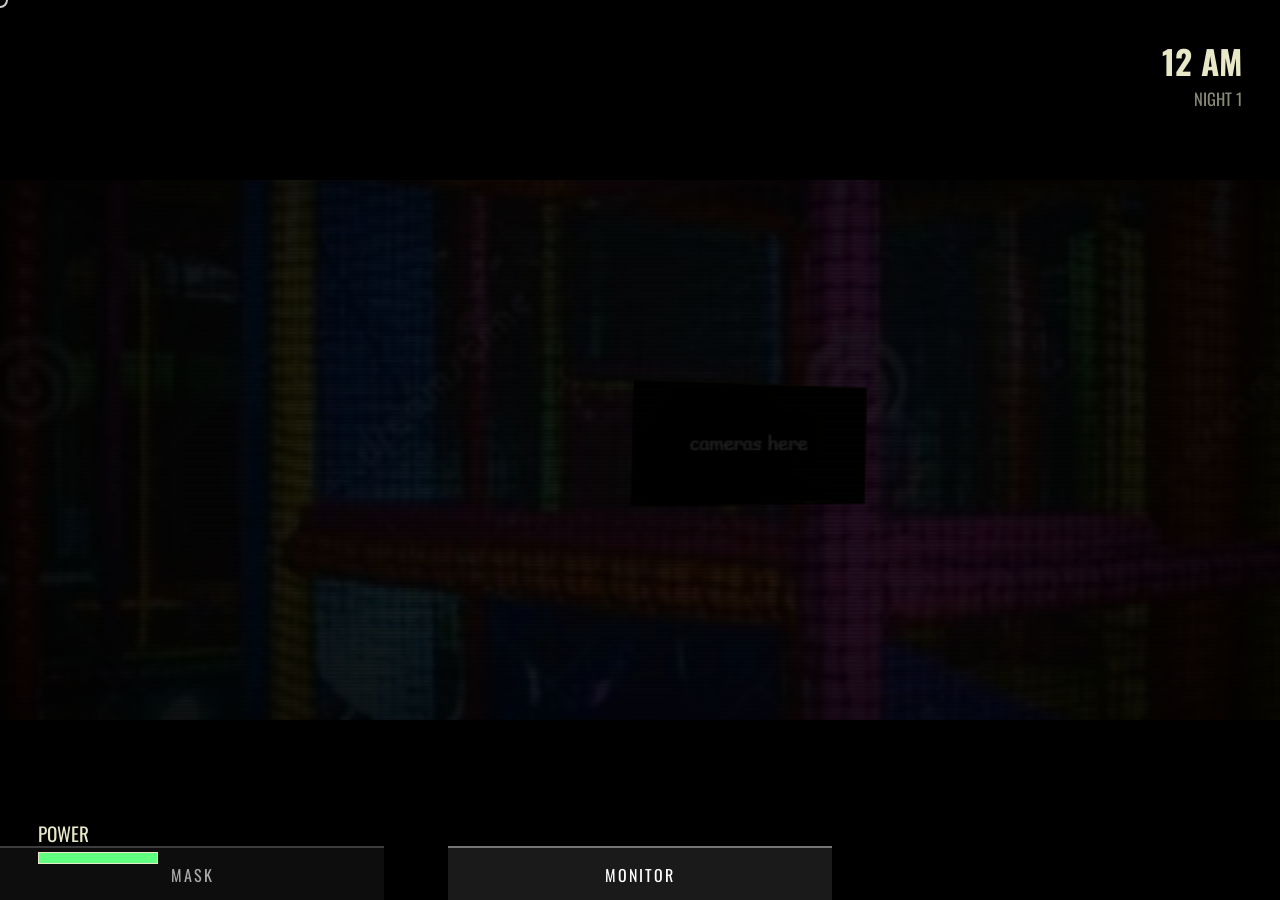
==== gideonsdiapersisgoodygoodygood/index.html @ ff52c91d "Update index.html" ====
<!DOCTYPE html>
<html lang="en">
<head>
    <meta charset="UTF-8">
    <meta name="viewport" content="width=device-width, initial-scale=1.0">
    <title>Five Nights At Stuarts - FNAF 2 Edition</title>
    <link href="https://fonts.googleapis.com/css2?family=Creepster&family=Oswald:wght@400;700&display=swap" rel="stylesheet">
    <style>
        * { margin: 0; padding: 0; box-sizing: border-box; }
        body {
            background: #000;
            overflow: hidden;
            width: 100vw;
            height: 100vh;
            font-family: 'Oswald', sans-serif;
            user-select: none;
            cursor: none;
        }

        /* ── ROOM WRAPPER ── */
        #room-wrapper {
            position: absolute;
            top: 0; left: 0;
            width: 280vw; height: 100vh;
            transform: translateX(-90vw) scale(0.6);
            transition: transform 0.2s cubic-bezier(0.1, 0.4, 0.2, 1);
            will-change: transform;
        }
        #room-img {
            position: absolute;
            top: 0; left: 0;
            width: 100%; height: 100%;
            object-fit: cover;
            filter: brightness(0.2);
            transition: filter 0.05s ease-out;
        }
        #room-img.lit { filter: brightness(0.85); }

        /* ── OFFICE ELEMENTS ── */
        #camera-btn {
            position: absolute;
            left: 50%; top: 28%;
            width: 9%; height: 30%;
            cursor: none; z-index: 8;
        }

        /* ── OVERLAYS ── */
        #vignette {
            position: absolute; inset: 0;
            background: radial-gradient(ellipse at center, transparent 38%, rgba(0,0,0,0.85) 100%);
            pointer-events: none; z-index: 5;
        }
        #scanlines {
            position: absolute; inset: 0;
            background: repeating-linear-gradient(to bottom, transparent, transparent 2px, rgba(0,0,0,0.12) 2px, rgba(0,0,0,0.12) 4px);
            pointer-events: none; z-index: 6;
        }
        #dark-overlay {
            position: fixed; inset: 0;
            background: rgba(0,0,0,0.4);
            pointer-events: none; z-index: 3;
        }

        /* ── VENTS & HALLWAY PEEKS ── */
        .peek-zone {
            position: fixed; top: 20vh; height: 60vh; width: 18%;
            z-index: 4; pointer-events: none; display: none;
            object-fit: contain;
        }
        #peek-left { left: 10vw; }
        #peek-right { right: 10vw; }
        #peek-center { left: 41vw; width: 18vw; height: 40vh; top: 30vh; }

        /* ── MASK SYSTEM ── */
        #mask-overlay {
            position: fixed; inset: 0; z-index: 45;
            background: url('freddy_mask.png') center/cover no-repeat;
            pointer-events: none; transform: translateY(-100%);
            transition: transform 0.25s ease-out;
        }
        #mask-overlay.on { transform: translateY(0); }

        /* ── HUD ELEMENTS ── */
        #hud-container {
            position: fixed; top: 4vh; right: 3vw; z-index: 60;
            text-align: right; pointer-events: none;
            color: #e8e8c8; text-shadow: 0 0 8px rgba(0,0,0,0.95);
        }
        #time-display { font-size: clamp(20px, 2.6vw, 40px); font-weight: 700; }
        #night-display { font-size: clamp(11px, 1.3vw, 20px); color: rgba(210,210,185,0.65); }
        #flashlight-hud {
            position: fixed; bottom: 4vh; left: 3vw; z-index: 60;
            color: #e8e8c8; font-size: clamp(14px, 1.5vw, 22px);
        }
        #flashlight-bar-bg {
            width: 120px; height: 12px; border: 1px solid #e8e8c8;
            margin-top: 4px; background: rgba(0,0,0,0.5);
        }
        #flashlight-bar-fill { width: 100%; height: 100%; background: #60ff80; }

        /* ── CAMERA SYSTEM ── */
        #camera-ui {
            position: fixed; inset: 0; z-index: 50;
            display: flex; flex-direction: column; background: #000;
            transform: translateY(100%); transition: transform 0.3s ease-out;
        }
        #camera-ui.open { transform: translateY(0); }
        #cam-feed { flex: 1; position: relative; overflow: hidden; }
        #cam-feed-img { width: 100%; height: 100%; object-fit: cover; }
        #cam-label {
            position: absolute; top: 14px; left: 20px; z-index: 5;
            font-size: clamp(14px, 2vw, 26px); color: rgba(160,255,180,0.85);
        }
        
        /* Music Box Wind-up Button */
        #wind-music-box {
            position: absolute; bottom: 100px; left: 50%; transform: translateX(-50%);
            z-index: 10; padding: 12px 24px; font-family: 'Oswald', sans-serif;
            font-size: 18px; color: #fff; background: rgba(180,40,40,0.8);
            border: 2px solid #ff6666; cursor: pointer; display: none;
        }

        /* Camera Map */
        #cam-map {
            position: absolute; bottom: 14px; right: 14px; z-index: 6;
            background: rgba(0,0,0,0.85); border: 1px solid rgba(100,200,120,0.3);
            padding: 8px;
        }
        .map-room { cursor: pointer; }
        .map-room rect { fill: rgba(20,35,24,0.9); stroke: rgba(100,200,120,0.4); }
        .map-room.active rect { fill: rgba(50,150,70,0.6); stroke: rgba(120,255,140,0.9); }
        .map-id { font-size: 10px; fill: #a0ffa0; text-anchor: middle; }

        /* ── HOVER TOGGLES ── */
        #hover-cam-trigger {
            position: fixed; bottom: 0; left: 35%; width: 30%; height: 6vh;
            z-index: 55; background: rgba(255,255,255,0.1);
            border-top: 2px solid rgba(255,255,255,0.4); text-align: center;
            color: #fff; line-height: 6vh; letter-spacing: 2px;
        }
        #hover-mask-trigger {
            position: fixed; bottom: 0; left: 0; width: 30%; height: 6vh;
            z-index: 55; background: rgba(255,255,255,0.05);
            border-top: 2px solid rgba(255,255,255,0.2); text-align: center;
            color: #aaa; line-height: 6vh; letter-spacing: 2px;
        }

        /* ── JUMPSCARE & SCREENS ── */
        #jumpscare-overlay {
            position: fixed; inset: 0; z-index: 200; background: #000;
            display: none; align-items: center; justify-content: center;
        }
        #jumpscare-overlay.active { display: flex; }
        #jumpscare-img { width: 100%; height: 100%; object-fit: cover; }
        #game-over-screen {
            position: fixed; inset: 0; z-index: 250; background: #000;
            display: none; flex-direction: column; align-items: center;
            justify-content: center; color: #800; font-family: 'Creepster', cursive;
            font-size: 60px;
        }

        /* Cursor */
        #cursor {
            position: fixed; width: 16px; height: 16px;
            border: 2px solid rgba(255,255,255,0.8); border-radius: 50%;
            pointer-events: none; z-index: 300; transform: translate(-50%, -50%);
        }
    </style>
</head>
<body>

    <div id="room-wrapper">
        <img id="room-img" src="room.png" alt="Office">
        <div id="camera-btn"></div>
    </div>

    <img id="peek-left" class="peek-zone" src="bonnie.png" alt="Left Vent Animatronic">
    <img id="peek-right" class="peek-zone" src="chica.png" alt="Right Vent Animatronic">
    <img id="peek-center" class="peek-zone" src="freddy.png" alt="Hallway Animatronic">

    <div id="dark-overlay"></div>
    <div id="vignette"></div>
    <div id="scanlines"></div>
    <div id="mask-overlay"></div>

    <div id="hud-container">
        <div id="time-display">12 AM</div>
        <div id="night-display">NIGHT 1</div>
    </div>
    <div id="flashlight-hud">
        POWER
        <div id="flashlight-bar-bg"><div id="flashlight-bar-fill"></div></div>
    </div>

    <div id="hover-mask-trigger">MASK</div>
    <div id="hover-cam-trigger">MONITOR</div>

    <div id="camera-ui">
        <div id="cam-feed">
            <img id="cam-feed-img" src="" alt="Camera Feed">
            <div id="cam-label">CAM 11 - PRIZE CORNER</div>
            <button id="wind-music-box">WIND MUSIC BOX</button>
            
            <div id="cam-map">
                <svg viewBox="0 0 300 250" width="260" height="200">
                    <g class="map-room" data-cam="09"><rect x="210" y="20" width="70" height="30"/><text x="245" y="38" class="map-id">CAM 09</text></g>
                    <g class="map-room" data-cam="10"><rect x="210" y="75" width="70" height="30"/><text x="245" y="93" class="map-id">CAM 10</text></g>
                    <g class="map-room active" data-cam="11"><rect x="210" y="130" width="70" height="30"/><text x="245" y="148" class="map-id">CAM 11</text></g>
                    <g class="map-room" data-cam="12"><rect x="210" y="185" width="70" height="30"/><text x="245" y="203" class="map-id">CAM 12</text></g>
                    <g class="map-room" data-cam="07"><rect x="115" y="25" width="70" height="40"/><text x="150" y="48" class="map-id">CAM 07</text></g>
                    <g class="map-room" data-cam="08"><rect x="115" y="90" width="70" height="40"/><text x="150" y="113" class="map-id">CAM 08</text></g>
                    <g class="map-room" data-cam="01"><rect x="20" y="20" width="70" height="30"/><text x="55" y="38" class="map-id">CAM 01</text></g>
                    <g class="map-room" data-cam="02"><rect x="20" y="75" width="70" height="30"/><text x="55" y="93" class="map-id">CAM 02</text></g>
                    <g class="map-room" data-cam="05"><rect x="90" y="210" width="50" height="25"/><text x="115" y="226" class="map-id">CAM 05</text></g>
                    <g class="map-room" data-cam="06"><rect x="160" y="210" width="50" height="25"/><text x="185" y="226" class="map-id">CAM 06</text></g>
                </svg>
            </div>
        </div>
    </div>

    <div id="jumpscare-overlay"><img id="jumpscare-img" src="" alt="Jumpscare"></div>
    <div id="game-over-screen">GAME OVER</div>

    <div id="cursor"></div>

    <script>
        // Core Engine State
        const STATE = {
            night: 1,
            hour: 0,
            timeTicks: 0,
            flashPower: 100,
            isFlashOn: false,
            isCamOpen: false,
            isMaskOn: false,
            currentCam: '11',
            musicBox: 100,
            gameOver: false,
            panX: -90
        };

        // Standard FNAF 2 Accurate AI Roster
        const AI = {
            ToyBonnie:   { path: ['09', '03', '04', '02', '06', 'office_vent'], pos: '09', level: 3, targetVent: 'peek-right' },
            ToyChica:    { path: ['09', '07', '04', '01', '05', 'office_vent'], pos: '09', level: 2, targetVent: 'peek-left' },
            WitheredFoxy:{ path: ['08', 'hallway'], pos: '08', level: 4 },
            Puppet:      { pos: '11', state: 'box' },
            BalloonBoy:  { path: ['10', '05', 'office_room'], pos: '10', level: 2 }
        };

        // Core DOM Handles
        const DOM = {
            roomWrapper: document.getElementById('room-wrapper'),
            roomImg: document.getElementById('room-img'),
            cursor: document.getElementById('cursor'),
            camUi: document.getElementById('camera-ui'),
            camImg: document.getElementById('cam-feed-img'),
            camLabel: document.getElementById('cam-label'),
            mask: document.getElementById('mask-overlay'),
            flashFill: document.getElementById('flashlight-bar-fill'),
            timeDisplay: document.getElementById('time-display'),
            windBtn: document.getElementById('wind-music-box'),
            peekLeft: document.getElementById('peek-left'),
            peekRight: document.getElementById('peek-right'),
            peekCenter: document.getElementById('peek-center'),
            jumpscare: document.getElementById('jumpscare-overlay'),
            jumpscareImg: document.getElementById('jumpscare-img'),
            gameOver: document.getElementById('game-over-screen')
        };

        // Performance Throttled Panorama Pan Mechanism
        window.addEventListener('mousemove', (e) => {
            DOM.cursor.style.left = `${e.clientX}px`;
            DOM.cursor.style.top = `${e.clientY}px`;
            
            if(!STATE.isCamOpen && !STATE.gameOver) {
                const percent = e.clientX / window.innerWidth;
                STATE.panX = -30 - (percent * 120);
                DOM.roomWrapper.style.transform = `translateX(${STATE.panX}vw) scale(0.6)`;
            }
        });

        // Flashlight Toggle Logic
        window.addEventListener('keydown', (e) => {
            if (e.code === 'ControlLeft' || e.code === 'ControlRight' || e.code === 'KeyF') {
                if (STATE.flashPower > 0 && !STATE.isMaskOn) {
                    STATE.isFlashOn = true;
                    updateLighting();
                }
            }
        });

        window.addEventListener('keyup', (e) => {
            if (e.code === 'ControlLeft' || e.code === 'ControlRight' || e.code === 'KeyF') {
                STATE.isFlashOn = false;
                updateLighting();
            }
        });

        function updateLighting() {
            if (STATE.isFlashOn && STATE.flashPower > 0) {
                DOM.roomImg.classList.add('lit');
                STATE.flashPower = Math.max(0, STATE.flashPower - 0.05);
                DOM.flashFill.style.width = `${STATE.flashPower}%`;
            } else {
                DOM.roomImg.classList.remove('lit');
            }
            renderOfficePeeks();
        }

        // Mask & Camera Triggers
        document.getElementById('hover-cam-trigger').addEventListener('mouseenter', () => {
            if (STATE.isMaskOn || STATE.gameOver) return;
            STATE.isCamOpen = !STATE.isCamOpen;
            DOM.camUi.classList.toggle('open', STATE.isCamOpen);
            updateCameraFeed();
        });

        document.getElementById('hover-mask-trigger').addEventListener('mouseenter', () => {
            if (STATE.isCamOpen || STATE.gameOver) return;
            STATE.isMaskOn = !STATE.isMaskOn;
            DOM.mask.classList.toggle('on', STATE.isMaskOn);
            renderOfficePeeks();
        });

        // Camera Navigation
        document.querySelectorAll('.map-room').forEach(el => {
            el.addEventListener('click', () => {
                document.querySelectorAll('.map-room').forEach(r => r.classList.remove('active'));
                el.classList.add('active');
                STATE.currentCam = el.dataset.cam;
                DOM.camLabel.textContent = `CAM ${STATE.currentCam}`;
                DOM.windBtn.style.display = (STATE.currentCam === '11') ? 'block' : 'none';
                updateCameraFeed();
            });
        });

        // Music Box Mechanics
        DOM.windBtn.addEventListener('mousedown', () => {
            if (STATE.isCamOpen && STATE.currentCam === '11') {
                STATE.musicBox = Math.min(100, STATE.musicBox + 3);
            }
        });

        function updateCameraFeed() {
            if (!STATE.isCamOpen) return;
            // Sets feed display path based on state
            DOM.camImg.src = `cam_${STATE.currentCam}.png`;
        }

        // Render Animatronics at Office Vents & Center Hallway
        function renderOfficePeeks() {
            const lit = STATE.isFlashOn;
            DOM.peekRight.style.display = (lit && AI.ToyBonnie.pos === 'office_vent') ? 'block' : 'none';
            DOM.peekLeft.style.display  = (lit && AI.ToyChica.pos === 'office_vent') ? 'block' : 'none';
            DOM.peekCenter.style.display = (lit && AI.WitheredFoxy.pos === 'hallway') ? 'block' : 'none';
        }

        // Accurate FNAF 2 Opportunity Timer Execution Loop (Every 5 seconds)
        setInterval(() => {
            if (STATE.gameOver) return;

            // Process Animatronic Movements
            Object.keys(AI).forEach(key => {
                const char = AI[key];
                if (!char.path) return;

                const roll = Math.floor(Math.random() * 20) + 1;
                if (roll <= char.level) {
                    let currentIndex = char.path.indexOf(char.pos);
                    if (currentIndex < char.path.length - 1) {
                        char.pos = char.path[currentIndex + 1];
                    }
                }
            });

            // Check Aggro and Office Intrusion Logic
            checkOfficeIntrusions();
        }, 4970);

        // Sub-second Engine Loop for Time and Mechanics
        setInterval(() => {
            if (STATE.gameOver) return;

            // Time progression
            STATE.timeTicks++;
            if (STATE.timeTicks % 60 === 0) {
                STATE.hour = (STATE.hour + 1) % 12;
                DOM.timeDisplay.textContent = `${STATE.hour === 0 ? 12 : STATE.hour} AM`;
            }

            // Drain Music Box
            STATE.musicBox = Math.max(0, STATE.musicBox - 0.15);
            if (STATE.musicBox <= 0) {
                triggerJumpscare('puppet.png');
            }

            // Deplete Flashlight when active
            if (STATE.isFlashOn) updateLighting();

        }, 1000);

        function checkOfficeIntrusions() {
            // Withered Foxy Check (Requires Flashlight, Mask does not block)
            if (AI.WitheredFoxy.pos === 'hallway' && !STATE.isFlashOn && Math.random() < 0.3) {
                triggerJumpscare('foxy.png');
            }

            // Vent Animatronics Check (Blocked by Mask)
            ['ToyBonnie', 'ToyChica'].forEach(name => {
                const anim = AI[name];
                if (anim.pos === 'office_vent') {
                    setTimeout(() => {
                        if (!STATE.isMaskOn) {
                            triggerJumpscare(`${name.toLowerCase()}.png`);
                        } else {
                            // Successfully warded off
                            anim.pos = anim.path[0];
                            renderOfficePeeks();
                        }
                    }, 2500);
                }
            });
        }

        function triggerJumpscare(imgSrc) {
            STATE.gameOver = true;
            DOM.jumpscareImg.src = imgSrc;
            DOM.jumpscare.classList.add('active');
            
            setTimeout(() => {
                DOM.jumpscare.classList.remove('active');
                DOM.gameOver.style.display = 'flex';
            }, 2000);
        }
    </script>
</body>
</html>
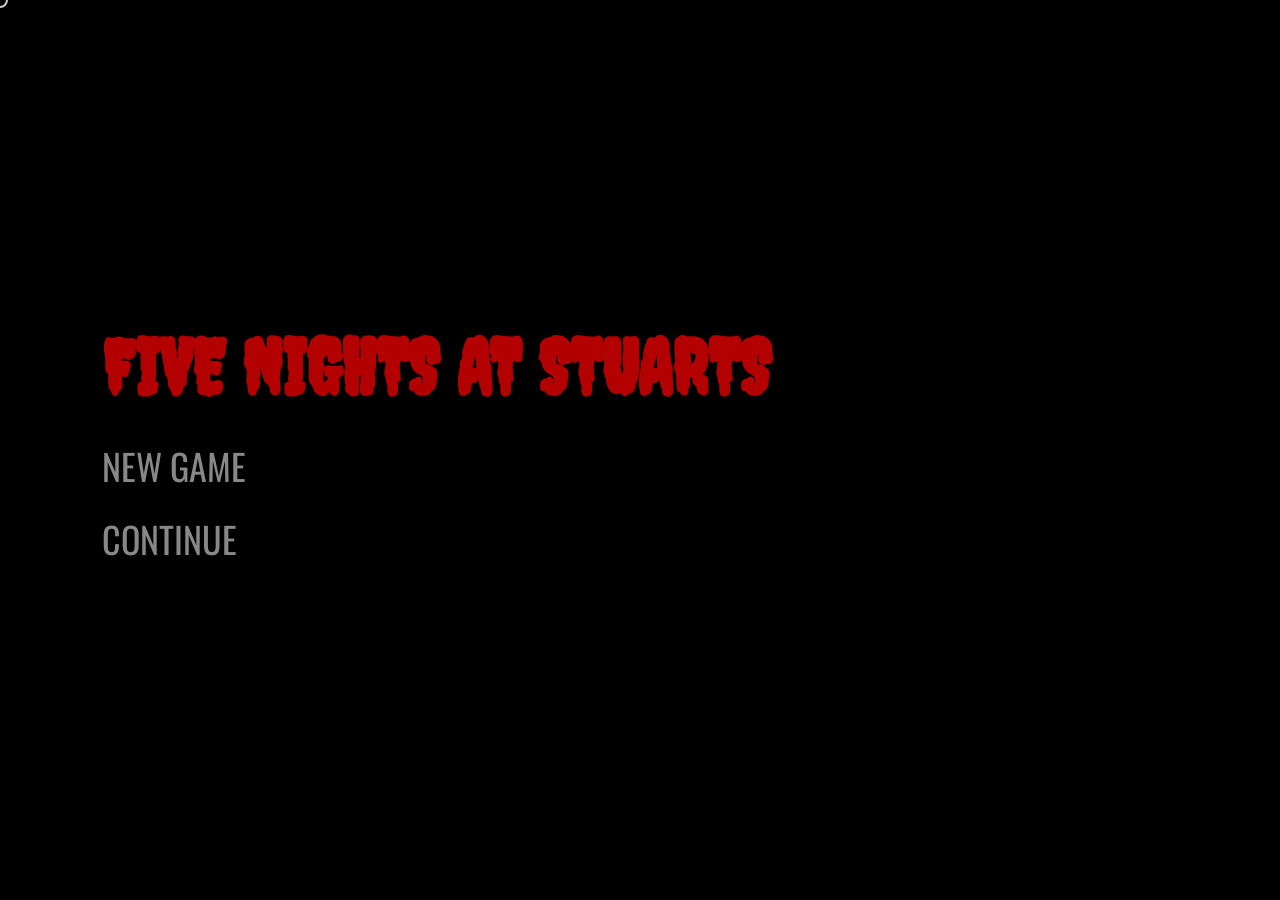
==== commit 3671a1f0: "Update index.html" ====
--- a/gideonsdiapersisgoodygoodygood/index.html
+++ b/gideonsdiapersisgoodygoodygood/index.html
@@ -17,6 +17,54 @@
             cursor: none;
         }
 
+        /* ── MAIN MENU STYLES ── */
+        #main-menu {
+            position: fixed;
+            inset: 0;
+            background: #000 url('title_bg.png') center/cover no-repeat;
+            z-index: 500;
+            display: flex;
+            flex-direction: column;
+            justify-content: center;
+            padding-left: 8vw;
+            color: #fff;
+        }
+
+        #main-menu h1 {
+            font-family: 'Creepster', cursive;
+            font-size: clamp(40px, 6vw, 90px);
+            color: #b30000;
+            text-shadow: 3px 3px 10px #000;
+            margin-bottom: 20px;
+            line-height: 1.1;
+        }
+
+        .menu-btn {
+            background: none;
+            border: none;
+            color: #888;
+            font-family: 'Oswald', sans-serif;
+            font-size: clamp(20px, 3vw, 36px);
+            text-align: left;
+            margin: 10px 0;
+            cursor: pointer;
+            transition: color 0.2s ease, transform 0.2s ease;
+            width: fit-content;
+        }
+
+        .menu-btn:hover {
+            color: #fff;
+            transform: translateX(10px);
+            text-shadow: 0 0 8px rgba(255,255,255,0.8);
+        }
+
+        /* ── GAME CONTAINER ── */
+        #game-container {
+            position: absolute;
+            inset: 0;
+            display: none; /* Hidden until New Game / Continue is clicked */
+        }
+
         /* ── ROOM WRAPPER ── */
         #room-wrapper {
             position: absolute;
@@ -163,63 +211,73 @@
         #cursor {
             position: fixed; width: 16px; height: 16px;
             border: 2px solid rgba(255,255,255,0.8); border-radius: 50%;
-            pointer-events: none; z-index: 300; transform: translate(-50%, -50%);
+            pointer-events: none; z-index: 600; transform: translate(-50%, -50%);
         }
     </style>
 </head>
 <body>
 
-    <div id="room-wrapper">
-        <img id="room-img" src="room.png" alt="Office">
-        <div id="camera-btn"></div>
+    <audio id="menu-music" src="menu_music.mp3" loop></audio>
+
+    <div id="main-menu">
+        <h1>FIVE NIGHTS AT STUARTS</h1>
+        <button class="menu-btn" id="start-game-btn">NEW GAME</button>
+        <button class="menu-btn" id="continue-game-btn">CONTINUE</button>
     </div>
 
-    <img id="peek-left" class="peek-zone" src="bonnie.png" alt="Left Vent Animatronic">
-    <img id="peek-right" class="peek-zone" src="chica.png" alt="Right Vent Animatronic">
-    <img id="peek-center" class="peek-zone" src="freddy.png" alt="Hallway Animatronic">
-
-    <div id="dark-overlay"></div>
-    <div id="vignette"></div>
-    <div id="scanlines"></div>
-    <div id="mask-overlay"></div>
-
-    <div id="hud-container">
-        <div id="time-display">12 AM</div>
-        <div id="night-display">NIGHT 1</div>
-    </div>
-    <div id="flashlight-hud">
-        POWER
-        <div id="flashlight-bar-bg"><div id="flashlight-bar-fill"></div></div>
-    </div>
-
-    <div id="hover-mask-trigger">MASK</div>
-    <div id="hover-cam-trigger">MONITOR</div>
-
-    <div id="camera-ui">
-        <div id="cam-feed">
-            <img id="cam-feed-img" src="" alt="Camera Feed">
-            <div id="cam-label">CAM 11 - PRIZE CORNER</div>
-            <button id="wind-music-box">WIND MUSIC BOX</button>
-            
-            <div id="cam-map">
-                <svg viewBox="0 0 300 250" width="260" height="200">
-                    <g class="map-room" data-cam="09"><rect x="210" y="20" width="70" height="30"/><text x="245" y="38" class="map-id">CAM 09</text></g>
-                    <g class="map-room" data-cam="10"><rect x="210" y="75" width="70" height="30"/><text x="245" y="93" class="map-id">CAM 10</text></g>
-                    <g class="map-room active" data-cam="11"><rect x="210" y="130" width="70" height="30"/><text x="245" y="148" class="map-id">CAM 11</text></g>
-                    <g class="map-room" data-cam="12"><rect x="210" y="185" width="70" height="30"/><text x="245" y="203" class="map-id">CAM 12</text></g>
-                    <g class="map-room" data-cam="07"><rect x="115" y="25" width="70" height="40"/><text x="150" y="48" class="map-id">CAM 07</text></g>
-                    <g class="map-room" data-cam="08"><rect x="115" y="90" width="70" height="40"/><text x="150" y="113" class="map-id">CAM 08</text></g>
-                    <g class="map-room" data-cam="01"><rect x="20" y="20" width="70" height="30"/><text x="55" y="38" class="map-id">CAM 01</text></g>
-                    <g class="map-room" data-cam="02"><rect x="20" y="75" width="70" height="30"/><text x="55" y="93" class="map-id">CAM 02</text></g>
-                    <g class="map-room" data-cam="05"><rect x="90" y="210" width="50" height="25"/><text x="115" y="226" class="map-id">CAM 05</text></g>
-                    <g class="map-room" data-cam="06"><rect x="160" y="210" width="50" height="25"/><text x="185" y="226" class="map-id">CAM 06</text></g>
-                </svg>
+    <div id="game-container">
+        <div id="room-wrapper">
+            <img id="room-img" src="room.png" alt="Office">
+            <div id="camera-btn"></div>
+        </div>
+
+        <img id="peek-left" class="peek-zone" src="bonnie.png" alt="Left Vent Animatronic">
+        <img id="peek-right" class="peek-zone" src="chica.png" alt="Right Vent Animatronic">
+        <img id="peek-center" class="peek-zone" src="freddy.png" alt="Hallway Animatronic">
+
+        <div id="dark-overlay"></div>
+        <div id="vignette"></div>
+        <div id="scanlines"></div>
+        <div id="mask-overlay"></div>
+
+        <div id="hud-container">
+            <div id="time-display">12 AM</div>
+            <div id="night-display">NIGHT 1</div>
+        </div>
+        <div id="flashlight-hud">
+            POWER
+            <div id="flashlight-bar-bg"><div id="flashlight-bar-fill"></div></div>
+        </div>
+
+        <div id="hover-mask-trigger">MASK</div>
+        <div id="hover-cam-trigger">MONITOR</div>
+
+        <div id="camera-ui">
+            <div id="cam-feed">
+                <img id="cam-feed-img" src="" alt="Camera Feed">
+                <div id="cam-label">CAM 11 - PRIZE CORNER</div>
+                <button id="wind-music-box">WIND MUSIC BOX</button>
+                
+                <div id="cam-map">
+                    <svg viewBox="0 0 300 250" width="260" height="200">
+                        <g class="map-room" data-cam="09"><rect x="210" y="20" width="70" height="30"/><text x="245" y="38" class="map-id">CAM 09</text></g>
+                        <g class="map-room" data-cam="10"><rect x="210" y="75" width="70" height="30"/><text x="245" y="93" class="map-id">CAM 10</text></g>
+                        <g class="map-room active" data-cam="11"><rect x="210" y="130" width="70" height="30"/><text x="245" y="148" class="map-id">CAM 11</text></g>
+                        <g class="map-room" data-cam="12"><rect x="210" y="185" width="70" height="30"/><text x="245" y="203" class="map-id">CAM 12</text></g>
+                        <g class="map-room" data-cam="07"><rect x="115" y="25" width="70" height="40"/><text x="150" y="48" class="map-id">CAM 07</text></g>
+                        <g class="map-room" data-cam="08"><rect x="115" y="90" width="70" height="40"/><text x="150" y="113" class="map-id">CAM 08</text></g>
+                        <g class="map-room" data-cam="01"><rect x="20" y="20" width="70" height="30"/><text x="55" y="38" class="map-id">CAM 01</text></g>
+                        <g class="map-room" data-cam="02"><rect x="20" y="75" width="70" height="30"/><text x="55" y="93" class="map-id">CAM 02</text></g>
+                        <g class="map-room" data-cam="05"><rect x="90" y="210" width="50" height="25"/><text x="115" y="226" class="map-id">CAM 05</text></g>
+                        <g class="map-room" data-cam="06"><rect x="160" y="210" width="50" height="25"/><text x="185" y="226" class="map-id">CAM 06</text></g>
+                    </svg>
+                </div>
             </div>
         </div>
+
+        <div id="jumpscare-overlay"><img id="jumpscare-img" src="" alt="Jumpscare"></div>
+        <div id="game-over-screen">GAME OVER</div>
     </div>
-
-    <div id="jumpscare-overlay"><img id="jumpscare-img" src="" alt="Jumpscare"></div>
-    <div id="game-over-screen">GAME OVER</div>
 
     <div id="cursor"></div>
 
@@ -236,6 +294,7 @@
             currentCam: '11',
             musicBox: 100,
             gameOver: false,
+            gameStarted: false,
             panX: -90
         };
 
@@ -250,6 +309,11 @@
 
         // Core DOM Handles
         const DOM = {
+            mainMenu: document.getElementById('main-menu'),
+            gameContainer: document.getElementById('game-container'),
+            menuMusic: document.getElementById('menu-music'),
+            startBtn: document.getElementById('start-game-btn'),
+            continueBtn: document.getElementById('continue-game-btn'),
             roomWrapper: document.getElementById('room-wrapper'),
             roomImg: document.getElementById('room-img'),
             cursor: document.getElementById('cursor'),
@@ -268,12 +332,34 @@
             gameOver: document.getElementById('game-over-screen')
         };
 
+        // Attempt menu audio playback on initial user interaction to bypass browser autoplay policies
+        window.addEventListener('click', () => {
+            if (!STATE.gameStarted && DOM.menuMusic.paused) {
+                DOM.menuMusic.play().catch(() => {});
+            }
+        }, { once: true });
+
+        // Start Game Handler
+        function startGame() {
+            STATE.gameStarted = true;
+            DOM.menuMusic.pause();
+            DOM.menuMusic.currentTime = 0;
+            DOM.mainMenu.style.display = 'none';
+            DOM.gameContainer.style.display = 'block';
+            
+            // Start main game loops
+            initGameLoops();
+        }
+
+        DOM.startBtn.addEventListener('click', startGame);
+        DOM.continueBtn.addEventListener('click', startGame);
+
         // Performance Throttled Panorama Pan Mechanism
         window.addEventListener('mousemove', (e) => {
             DOM.cursor.style.left = `${e.clientX}px`;
             DOM.cursor.style.top = `${e.clientY}px`;
             
-            if(!STATE.isCamOpen && !STATE.gameOver) {
+            if(STATE.gameStarted && !STATE.isCamOpen && !STATE.gameOver) {
                 const percent = e.clientX / window.innerWidth;
                 STATE.panX = -30 - (percent * 120);
                 DOM.roomWrapper.style.transform = `translateX(${STATE.panX}vw) scale(0.6)`;
@@ -282,6 +368,7 @@
 
         // Flashlight Toggle Logic
         window.addEventListener('keydown', (e) => {
+            if (!STATE.gameStarted) return;
             if (e.code === 'ControlLeft' || e.code === 'ControlRight' || e.code === 'KeyF') {
                 if (STATE.flashPower > 0 && !STATE.isMaskOn) {
                     STATE.isFlashOn = true;
@@ -291,6 +378,7 @@
         });
 
         window.addEventListener('keyup', (e) => {
+            if (!STATE.gameStarted) return;
             if (e.code === 'ControlLeft' || e.code === 'ControlRight' || e.code === 'KeyF') {
                 STATE.isFlashOn = false;
                 updateLighting();
@@ -310,14 +398,14 @@
 
         // Mask & Camera Triggers
         document.getElementById('hover-cam-trigger').addEventListener('mouseenter', () => {
-            if (STATE.isMaskOn || STATE.gameOver) return;
+            if (!STATE.gameStarted || STATE.isMaskOn || STATE.gameOver) return;
             STATE.isCamOpen = !STATE.isCamOpen;
             DOM.camUi.classList.toggle('open', STATE.isCamOpen);
             updateCameraFeed();
         });
 
         document.getElementById('hover-mask-trigger').addEventListener('mouseenter', () => {
-            if (STATE.isCamOpen || STATE.gameOver) return;
+            if (!STATE.gameStarted || STATE.isCamOpen || STATE.gameOver) return;
             STATE.isMaskOn = !STATE.isMaskOn;
             DOM.mask.classList.toggle('on', STATE.isMaskOn);
             renderOfficePeeks();
@@ -344,7 +432,6 @@
 
         function updateCameraFeed() {
             if (!STATE.isCamOpen) return;
-            // Sets feed display path based on state
             DOM.camImg.src = `cam_${STATE.currentCam}.png`;
         }
 
@@ -356,57 +443,53 @@
             DOM.peekCenter.style.display = (lit && AI.WitheredFoxy.pos === 'hallway') ? 'block' : 'none';
         }
 
-        // Accurate FNAF 2 Opportunity Timer Execution Loop (Every 5 seconds)
-        setInterval(() => {
-            if (STATE.gameOver) return;
-
-            // Process Animatronic Movements
-            Object.keys(AI).forEach(key => {
-                const char = AI[key];
-                if (!char.path) return;
-
-                const roll = Math.floor(Math.random() * 20) + 1;
-                if (roll <= char.level) {
-                    let currentIndex = char.path.indexOf(char.pos);
-                    if (currentIndex < char.path.length - 1) {
-                        char.pos = char.path[currentIndex + 1];
+        // Game Loop Initializer
+        function initGameLoops() {
+            // Opportunity Timer Loop (Every 5 seconds)
+            setInterval(() => {
+                if (STATE.gameOver || !STATE.gameStarted) return;
+
+                Object.keys(AI).forEach(key => {
+                    const char = AI[key];
+                    if (!char.path) return;
+
+                    const roll = Math.floor(Math.random() * 20) + 1;
+                    if (roll <= char.level) {
+                        let currentIndex = char.path.indexOf(char.pos);
+                        if (currentIndex < char.path.length - 1) {
+                            char.pos = char.path[currentIndex + 1];
+                        }
                     }
+                });
+
+                checkOfficeIntrusions();
+            }, 4970);
+
+            // Sub-second Loop (Time & Mechanics)
+            setInterval(() => {
+                if (STATE.gameOver || !STATE.gameStarted) return;
+
+                STATE.timeTicks++;
+                if (STATE.timeTicks % 60 === 0) {
+                    STATE.hour = (STATE.hour + 1) % 12;
+                    DOM.timeDisplay.textContent = `${STATE.hour === 0 ? 12 : STATE.hour} AM`;
                 }
-            });
-
-            // Check Aggro and Office Intrusion Logic
-            checkOfficeIntrusions();
-        }, 4970);
-
-        // Sub-second Engine Loop for Time and Mechanics
-        setInterval(() => {
-            if (STATE.gameOver) return;
-
-            // Time progression
-            STATE.timeTicks++;
-            if (STATE.timeTicks % 60 === 0) {
-                STATE.hour = (STATE.hour + 1) % 12;
-                DOM.timeDisplay.textContent = `${STATE.hour === 0 ? 12 : STATE.hour} AM`;
-            }
-
-            // Drain Music Box
-            STATE.musicBox = Math.max(0, STATE.musicBox - 0.15);
-            if (STATE.musicBox <= 0) {
-                triggerJumpscare('puppet.png');
-            }
-
-            // Deplete Flashlight when active
-            if (STATE.isFlashOn) updateLighting();
-
-        }, 1000);
+
+                STATE.musicBox = Math.max(0, STATE.musicBox - 0.15);
+                if (STATE.musicBox <= 0) {
+                    triggerJumpscare('puppet.png');
+                }
+
+                if (STATE.isFlashOn) updateLighting();
+
+            }, 1000);
+        }
 
         function checkOfficeIntrusions() {
-            // Withered Foxy Check (Requires Flashlight, Mask does not block)
             if (AI.WitheredFoxy.pos === 'hallway' && !STATE.isFlashOn && Math.random() < 0.3) {
                 triggerJumpscare('foxy.png');
             }
 
-            // Vent Animatronics Check (Blocked by Mask)
             ['ToyBonnie', 'ToyChica'].forEach(name => {
                 const anim = AI[name];
                 if (anim.pos === 'office_vent') {
@@ -414,7 +497,6 @@
                         if (!STATE.isMaskOn) {
                             triggerJumpscare(`${name.toLowerCase()}.png`);
                         } else {
-                            // Successfully warded off
                             anim.pos = anim.path[0];
                             renderOfficePeeks();
                         }
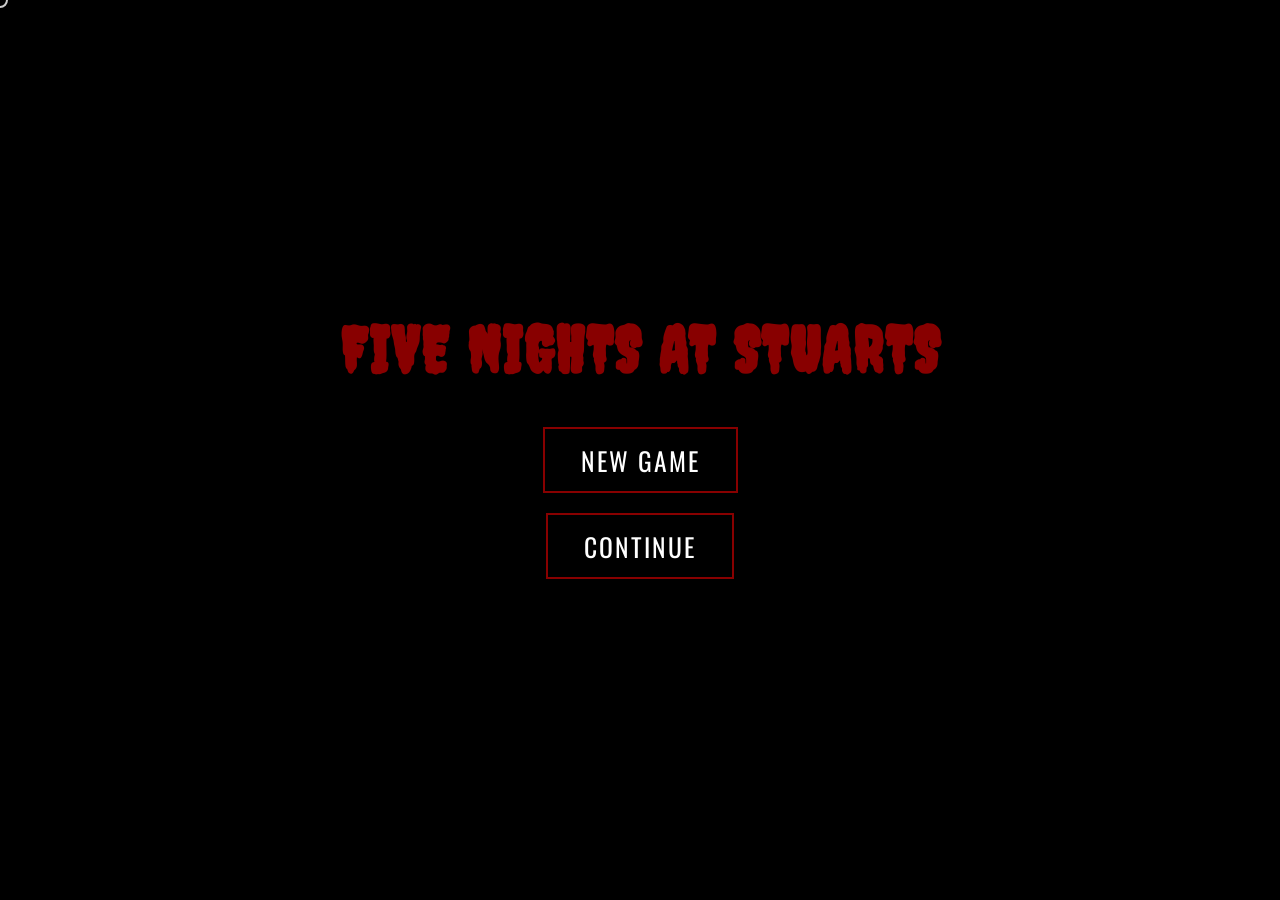
==== commit e44ad717: "Update index.html" ====
--- a/gideonsdiapersisgoodygoodygood/index.html
+++ b/gideonsdiapersisgoodygoodygood/index.html
@@ -17,52 +17,51 @@
             cursor: none;
         }
 
-        /* ── MAIN MENU STYLES ── */
+        /* ── RESTORED MAIN MENU STYLES ── */
         #main-menu {
             position: fixed;
             inset: 0;
-            background: #000 url('title_bg.png') center/cover no-repeat;
+            background: #000;
             z-index: 500;
             display: flex;
             flex-direction: column;
             justify-content: center;
-            padding-left: 8vw;
+            align-items: center;
             color: #fff;
+            text-align: center;
         }
 
         #main-menu h1 {
             font-family: 'Creepster', cursive;
-            font-size: clamp(40px, 6vw, 90px);
-            color: #b30000;
-            text-shadow: 3px 3px 10px #000;
-            margin-bottom: 20px;
-            line-height: 1.1;
+            font-size: clamp(36px, 5vw, 80px);
+            color: #800;
+            margin-bottom: 30px;
+            letter-spacing: 2px;
         }
 
         .menu-btn {
-            background: none;
-            border: none;
-            color: #888;
+            background: transparent;
+            border: 2px solid #800;
+            color: #fff;
             font-family: 'Oswald', sans-serif;
-            font-size: clamp(20px, 3vw, 36px);
-            text-align: left;
-            margin: 10px 0;
+            font-size: clamp(18px, 2vw, 28px);
+            padding: 12px 36px;
+            margin: 10px;
             cursor: pointer;
-            transition: color 0.2s ease, transform 0.2s ease;
-            width: fit-content;
+            letter-spacing: 2px;
+            transition: background 0.2s ease, color 0.2s ease;
         }
 
         .menu-btn:hover {
+            background: #800;
             color: #fff;
-            transform: translateX(10px);
-            text-shadow: 0 0 8px rgba(255,255,255,0.8);
         }
 
         /* ── GAME CONTAINER ── */
         #game-container {
             position: absolute;
             inset: 0;
-            display: none; /* Hidden until New Game / Continue is clicked */
+            display: none;
         }
 
         /* ── ROOM WRAPPER ── */
@@ -332,14 +331,14 @@
             gameOver: document.getElementById('game-over-screen')
         };
 
-        // Attempt menu audio playback on initial user interaction to bypass browser autoplay policies
+        // Attempt music playback on first interaction
         window.addEventListener('click', () => {
             if (!STATE.gameStarted && DOM.menuMusic.paused) {
                 DOM.menuMusic.play().catch(() => {});
             }
         }, { once: true });
 
-        // Start Game Handler
+        // Start Game & Stop Music
         function startGame() {
             STATE.gameStarted = true;
             DOM.menuMusic.pause();
@@ -347,7 +346,6 @@
             DOM.mainMenu.style.display = 'none';
             DOM.gameContainer.style.display = 'block';
             
-            // Start main game loops
             initGameLoops();
         }
 
@@ -443,9 +441,8 @@
             DOM.peekCenter.style.display = (lit && AI.WitheredFoxy.pos === 'hallway') ? 'block' : 'none';
         }
 
-        // Game Loop Initializer
+        // Game Loops
         function initGameLoops() {
-            // Opportunity Timer Loop (Every 5 seconds)
             setInterval(() => {
                 if (STATE.gameOver || !STATE.gameStarted) return;
 
@@ -465,7 +462,6 @@
                 checkOfficeIntrusions();
             }, 4970);
 
-            // Sub-second Loop (Time & Mechanics)
             setInterval(() => {
                 if (STATE.gameOver || !STATE.gameStarted) return;
 
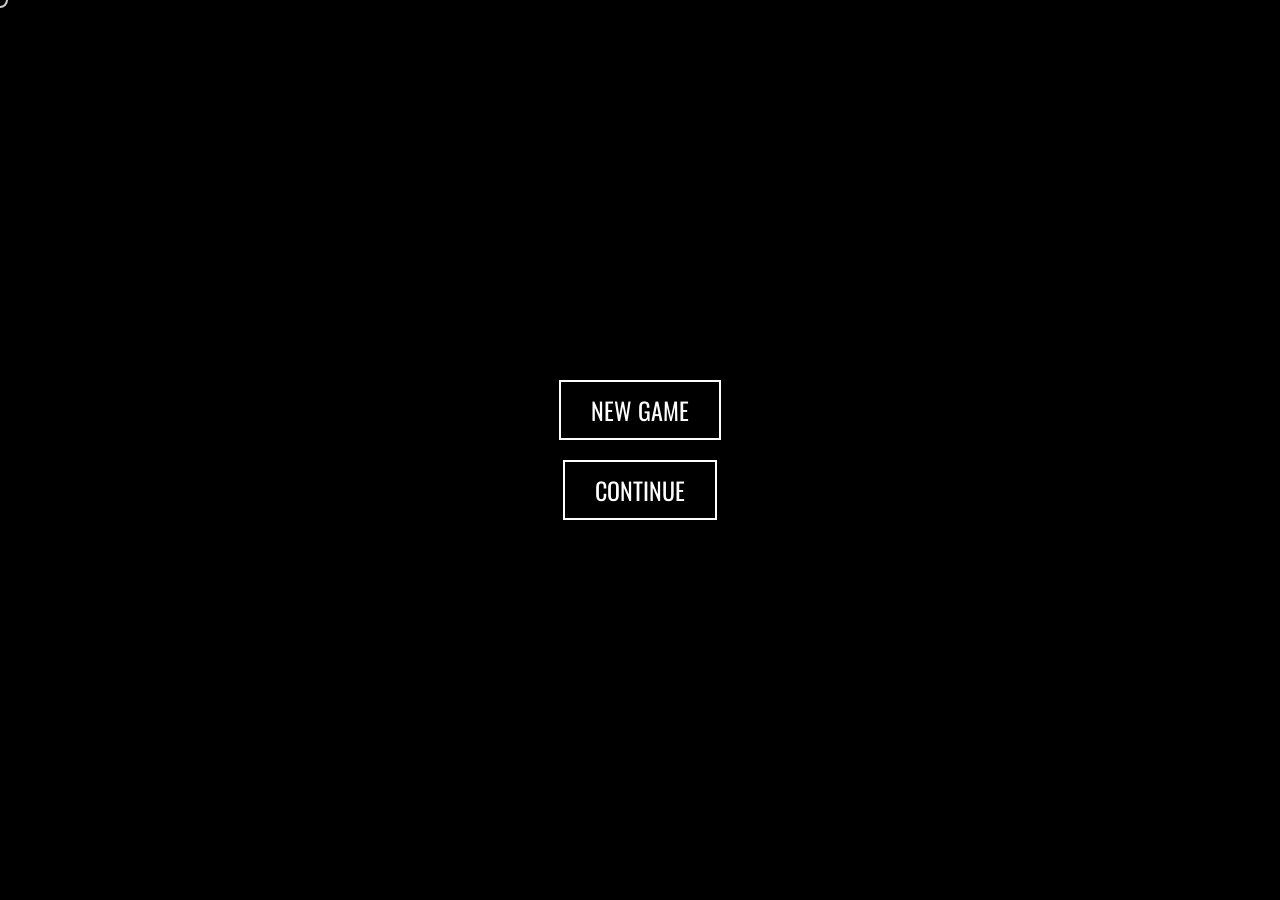
==== commit ff16136a: "Update index.html" ====
--- a/gideonsdiapersisgoodygoodygood/index.html
+++ b/gideonsdiapersisgoodygoodygood/index.html
@@ -17,7 +17,7 @@
             cursor: none;
         }
 
-        /* ── RESTORED MAIN MENU STYLES ── */
+        /* ── MAIN MENU OVERLAY ── */
         #main-menu {
             position: fixed;
             inset: 0;
@@ -27,34 +27,22 @@
             flex-direction: column;
             justify-content: center;
             align-items: center;
-            color: #fff;
-            text-align: center;
-        }
-
-        #main-menu h1 {
-            font-family: 'Creepster', cursive;
-            font-size: clamp(36px, 5vw, 80px);
-            color: #800;
-            margin-bottom: 30px;
-            letter-spacing: 2px;
         }
 
         .menu-btn {
-            background: transparent;
-            border: 2px solid #800;
+            background: none;
+            border: 2px solid #fff;
             color: #fff;
             font-family: 'Oswald', sans-serif;
-            font-size: clamp(18px, 2vw, 28px);
-            padding: 12px 36px;
+            font-size: 24px;
+            padding: 10px 30px;
             margin: 10px;
             cursor: pointer;
-            letter-spacing: 2px;
-            transition: background 0.2s ease, color 0.2s ease;
         }
 
         .menu-btn:hover {
-            background: #800;
-            color: #fff;
+            background: #fff;
+            color: #000;
         }
 
         /* ── GAME CONTAINER ── */
@@ -219,7 +207,6 @@
     <audio id="menu-music" src="menu_music.mp3" loop></audio>
 
     <div id="main-menu">
-        <h1>FIVE NIGHTS AT STUARTS</h1>
         <button class="menu-btn" id="start-game-btn">NEW GAME</button>
         <button class="menu-btn" id="continue-game-btn">CONTINUE</button>
     </div>
@@ -331,7 +318,7 @@
             gameOver: document.getElementById('game-over-screen')
         };
 
-        // Attempt music playback on first interaction
+        // Play music on click to pass browser autoplay security policies
         window.addEventListener('click', () => {
             if (!STATE.gameStarted && DOM.menuMusic.paused) {
                 DOM.menuMusic.play().catch(() => {});
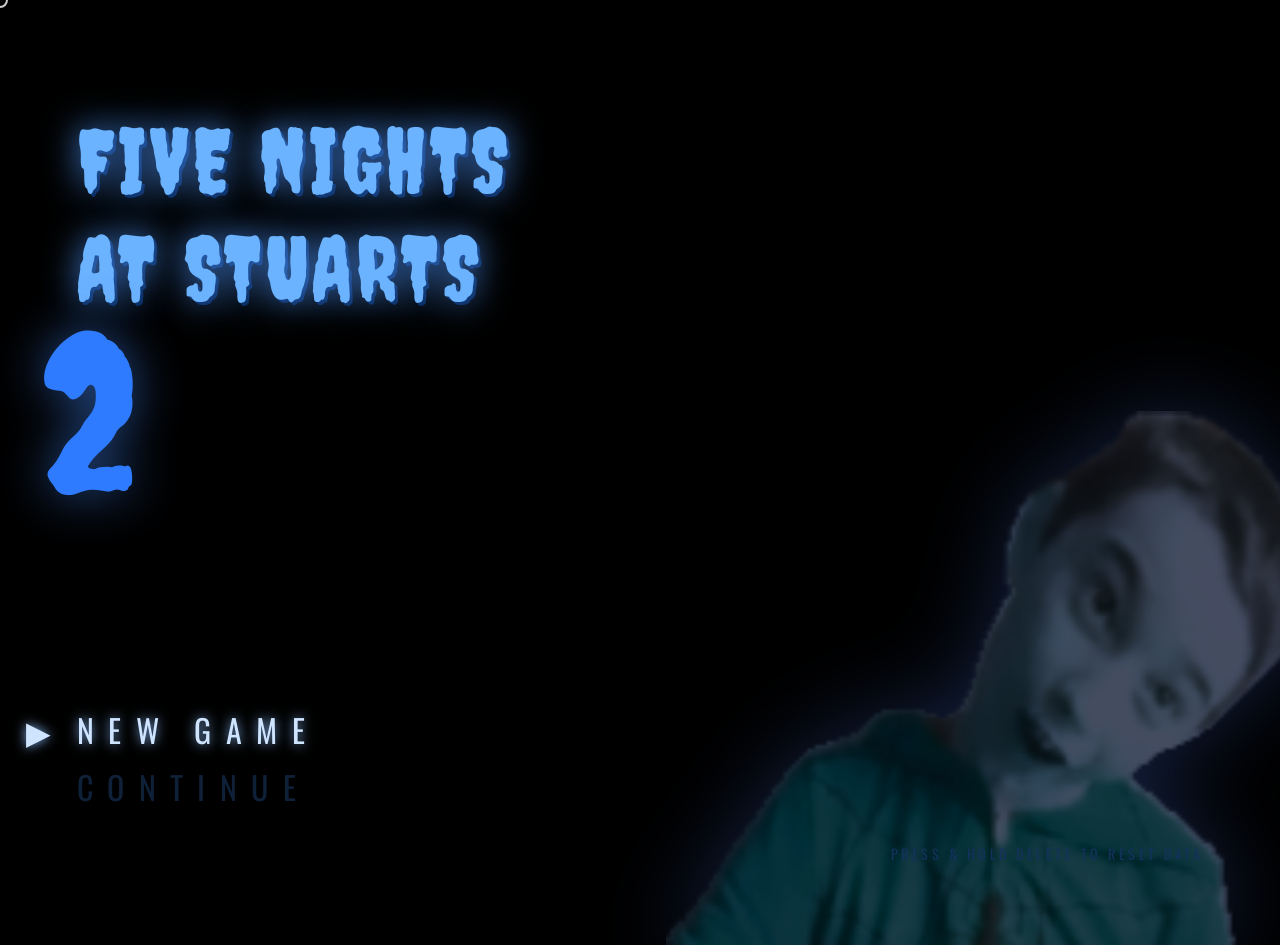
==== commit 6e0fc7be: "Update index.html" ====
--- a/gideonsdiapersisgoodygoodygood/index.html
+++ b/gideonsdiapersisgoodygoodygood/index.html
@@ -1,503 +1,528 @@
 <!DOCTYPE html>
 <html lang="en">
 <head>
-    <meta charset="UTF-8">
-    <meta name="viewport" content="width=device-width, initial-scale=1.0">
-    <title>Five Nights At Stuarts - FNAF 2 Edition</title>
-    <link href="https://fonts.googleapis.com/css2?family=Creepster&family=Oswald:wght@400;700&display=swap" rel="stylesheet">
-    <style>
-        * { margin: 0; padding: 0; box-sizing: border-box; }
-        body {
-            background: #000;
-            overflow: hidden;
-            width: 100vw;
-            height: 100vh;
-            font-family: 'Oswald', sans-serif;
-            user-select: none;
-            cursor: none;
-        }
-
-        /* ── MAIN MENU OVERLAY ── */
-        #main-menu {
-            position: fixed;
-            inset: 0;
-            background: #000;
-            z-index: 500;
-            display: flex;
-            flex-direction: column;
-            justify-content: center;
-            align-items: center;
-        }
-
-        .menu-btn {
-            background: none;
-            border: 2px solid #fff;
-            color: #fff;
-            font-family: 'Oswald', sans-serif;
-            font-size: 24px;
-            padding: 10px 30px;
-            margin: 10px;
-            cursor: pointer;
-        }
-
-        .menu-btn:hover {
-            background: #fff;
-            color: #000;
-        }
-
-        /* ── GAME CONTAINER ── */
-        #game-container {
-            position: absolute;
-            inset: 0;
-            display: none;
-        }
-
-        /* ── ROOM WRAPPER ── */
-        #room-wrapper {
-            position: absolute;
-            top: 0; left: 0;
-            width: 280vw; height: 100vh;
-            transform: translateX(-90vw) scale(0.6);
-            transition: transform 0.2s cubic-bezier(0.1, 0.4, 0.2, 1);
-            will-change: transform;
-        }
-        #room-img {
-            position: absolute;
-            top: 0; left: 0;
-            width: 100%; height: 100%;
-            object-fit: cover;
-            filter: brightness(0.2);
-            transition: filter 0.05s ease-out;
-        }
-        #room-img.lit { filter: brightness(0.85); }
-
-        /* ── OFFICE ELEMENTS ── */
-        #camera-btn {
-            position: absolute;
-            left: 50%; top: 28%;
-            width: 9%; height: 30%;
-            cursor: none; z-index: 8;
-        }
-
-        /* ── OVERLAYS ── */
-        #vignette {
-            position: absolute; inset: 0;
-            background: radial-gradient(ellipse at center, transparent 38%, rgba(0,0,0,0.85) 100%);
-            pointer-events: none; z-index: 5;
-        }
-        #scanlines {
-            position: absolute; inset: 0;
-            background: repeating-linear-gradient(to bottom, transparent, transparent 2px, rgba(0,0,0,0.12) 2px, rgba(0,0,0,0.12) 4px);
-            pointer-events: none; z-index: 6;
-        }
-        #dark-overlay {
-            position: fixed; inset: 0;
-            background: rgba(0,0,0,0.4);
-            pointer-events: none; z-index: 3;
-        }
-
-        /* ── VENTS & HALLWAY PEEKS ── */
-        .peek-zone {
-            position: fixed; top: 20vh; height: 60vh; width: 18%;
-            z-index: 4; pointer-events: none; display: none;
-            object-fit: contain;
-        }
-        #peek-left { left: 10vw; }
-        #peek-right { right: 10vw; }
-        #peek-center { left: 41vw; width: 18vw; height: 40vh; top: 30vh; }
-
-        /* ── MASK SYSTEM ── */
-        #mask-overlay {
-            position: fixed; inset: 0; z-index: 45;
-            background: url('freddy_mask.png') center/cover no-repeat;
-            pointer-events: none; transform: translateY(-100%);
-            transition: transform 0.25s ease-out;
-        }
-        #mask-overlay.on { transform: translateY(0); }
-
-        /* ── HUD ELEMENTS ── */
-        #hud-container {
-            position: fixed; top: 4vh; right: 3vw; z-index: 60;
-            text-align: right; pointer-events: none;
-            color: #e8e8c8; text-shadow: 0 0 8px rgba(0,0,0,0.95);
-        }
-        #time-display { font-size: clamp(20px, 2.6vw, 40px); font-weight: 700; }
-        #night-display { font-size: clamp(11px, 1.3vw, 20px); color: rgba(210,210,185,0.65); }
-        #flashlight-hud {
-            position: fixed; bottom: 4vh; left: 3vw; z-index: 60;
-            color: #e8e8c8; font-size: clamp(14px, 1.5vw, 22px);
-        }
-        #flashlight-bar-bg {
-            width: 120px; height: 12px; border: 1px solid #e8e8c8;
-            margin-top: 4px; background: rgba(0,0,0,0.5);
-        }
-        #flashlight-bar-fill { width: 100%; height: 100%; background: #60ff80; }
-
-        /* ── CAMERA SYSTEM ── */
-        #camera-ui {
-            position: fixed; inset: 0; z-index: 50;
-            display: flex; flex-direction: column; background: #000;
-            transform: translateY(100%); transition: transform 0.3s ease-out;
-        }
-        #camera-ui.open { transform: translateY(0); }
-        #cam-feed { flex: 1; position: relative; overflow: hidden; }
-        #cam-feed-img { width: 100%; height: 100%; object-fit: cover; }
-        #cam-label {
-            position: absolute; top: 14px; left: 20px; z-index: 5;
-            font-size: clamp(14px, 2vw, 26px); color: rgba(160,255,180,0.85);
-        }
-        
-        /* Music Box Wind-up Button */
-        #wind-music-box {
-            position: absolute; bottom: 100px; left: 50%; transform: translateX(-50%);
-            z-index: 10; padding: 12px 24px; font-family: 'Oswald', sans-serif;
-            font-size: 18px; color: #fff; background: rgba(180,40,40,0.8);
-            border: 2px solid #ff6666; cursor: pointer; display: none;
-        }
-
-        /* Camera Map */
-        #cam-map {
-            position: absolute; bottom: 14px; right: 14px; z-index: 6;
-            background: rgba(0,0,0,0.85); border: 1px solid rgba(100,200,120,0.3);
-            padding: 8px;
-        }
-        .map-room { cursor: pointer; }
-        .map-room rect { fill: rgba(20,35,24,0.9); stroke: rgba(100,200,120,0.4); }
-        .map-room.active rect { fill: rgba(50,150,70,0.6); stroke: rgba(120,255,140,0.9); }
-        .map-id { font-size: 10px; fill: #a0ffa0; text-anchor: middle; }
-
-        /* ── HOVER TOGGLES ── */
-        #hover-cam-trigger {
-            position: fixed; bottom: 0; left: 35%; width: 30%; height: 6vh;
-            z-index: 55; background: rgba(255,255,255,0.1);
-            border-top: 2px solid rgba(255,255,255,0.4); text-align: center;
-            color: #fff; line-height: 6vh; letter-spacing: 2px;
-        }
-        #hover-mask-trigger {
-            position: fixed; bottom: 0; left: 0; width: 30%; height: 6vh;
-            z-index: 55; background: rgba(255,255,255,0.05);
-            border-top: 2px solid rgba(255,255,255,0.2); text-align: center;
-            color: #aaa; line-height: 6vh; letter-spacing: 2px;
-        }
-
-        /* ── JUMPSCARE & SCREENS ── */
-        #jumpscare-overlay {
-            position: fixed; inset: 0; z-index: 200; background: #000;
-            display: none; align-items: center; justify-content: center;
-        }
-        #jumpscare-overlay.active { display: flex; }
-        #jumpscare-img { width: 100%; height: 100%; object-fit: cover; }
-        #game-over-screen {
-            position: fixed; inset: 0; z-index: 250; background: #000;
-            display: none; flex-direction: column; align-items: center;
-            justify-content: center; color: #800; font-family: 'Creepster', cursive;
-            font-size: 60px;
-        }
-
-        /* Cursor */
-        #cursor {
-            position: fixed; width: 16px; height: 16px;
-            border: 2px solid rgba(255,255,255,0.8); border-radius: 50%;
-            pointer-events: none; z-index: 600; transform: translate(-50%, -50%);
-        }
-    </style>
+  <meta charset="UTF-8">
+  <meta name="viewport" content="width=device-width, initial-scale=1.0">
+  <title>Five Night's At Stuarts 2</title>
+  <link href="https://fonts.googleapis.com/css2?family=Oswald:wght@400;700&family=Creepster&display=swap" rel="stylesheet">
+  <style>
+    /* ─────────── RESET & BASE ─────────── */
+    *,*::before,*::after{margin:0;padding:0;box-sizing:border-box}
+    html,body{width:100%;height:100%;background:#000;font-family:'Oswald',sans-serif;overflow:hidden;user-select:none;cursor:none}
+
+    /* ─────────── STATIC OVERLAYS ─────────── */
+    #noise,#scanlines,#vignette{position:fixed;inset:0;pointer-events:none;z-index:9}
+    #noise{opacity:.035}
+    #scanlines{background:repeating-linear-gradient(0deg,transparent 0 2px,rgba(0,0,0,.17) 2px 4px);z-index:10}
+    #vignette{background:radial-gradient(circle at center,transparent 55%,rgba(0,0,0,.82) 100%);z-index:11}
+
+    /* ─────────── TITLE BLOCK (LEFT) ─────────── */
+    .title-block{position:absolute;top:12%;left:6%;display:flex;flex-direction:column;gap:.2em;z-index:20;animation:titleFlicker 7s steps(1,end) infinite}
+    @keyframes titleFlicker{0%,97%,100%{opacity:1}98%{opacity:.78}99%{opacity:1}}
+    .title-line{font-family:'Creepster',cursive;font-size:clamp(42px,7vw,96px);color:#6bb3ff;letter-spacing:.04em;text-shadow:0 0 34px rgba(80,150,255,.85),3px 3px 0 #042354}
+    .title-num{font-family:'Creepster',cursive;font-size:clamp(110px,17vw,220px);line-height:.8;color:#2f7bff;transform:translateX(-8%);text-shadow:0 0 50px rgba(70,140,255,.55)}
+
+    /* ─────────── MENU OPTIONS (BOTTOM-LEFT) ─────────── */
+    #menu{position:absolute;bottom:10%;left:6%;list-style:none;display:flex;flex-direction:column;gap:10px;z-index:20}
+    #menu li{font-size:clamp(18px,2.6vw,32px);letter-spacing:.45em;text-transform:uppercase;color:#143256;transition:all .16s ease;position:relative}
+    #menu li.active{color:#8bc4ff}
+    #menu li.active:hover,#menu li.selected{color:#cfe4ff;text-shadow:0 0 12px rgba(140,190,255,.9);cursor:pointer}
+    #menu li.inactive{color:#0f2138;cursor:not-allowed}
+    #menu li.selected::before{content:'▶';position:absolute;left:-1.6em;color:#cfe4ff;animation:blinkArrow .7s steps(1,end) infinite}
+    @keyframes blinkArrow{0%,100%{opacity:1}50%{opacity:0}}
+
+    /* ─────────── HINT / COPYRIGHT ─────────── */
+    #hint{position:absolute;bottom:4%;right:6%;font-size:clamp(10px,1.1vw,14px);letter-spacing:.25em;color:#13325c;z-index:20;text-align:right}
+
+    /* ─────────── STUART SILHOUETTE ─────────── */
+    .stuart-silhouette{position:absolute;bottom:-5%;right:-2%;width:50vw;max-width:680px;opacity:.55;filter:brightness(.55) sepia(.6) hue-rotate(-170deg) saturate(1.8) drop-shadow(0 0 45px rgba(80,130,255,.45));pointer-events:none;z-index:12}
+
+    /* ─────────── FLASH TRANSITION ─────────── */
+    #flash{position:fixed;inset:0;background:#fff;pointer-events:none;opacity:0;z-index:100;transition:opacity .05s}
+
+    /* ─────────── SECRET VIDEO ─────────── */
+    #secret-vid{position:fixed;inset:0;width:100%;height:100%;object-fit:contain;z-index:200;background:#000;display:none}
+
+    /* ─────────── GAME CONTAINER ─────────── */
+    #game-container{position:absolute;inset:0;display:none}
+
+    /* ─────────── ROOM WRAPPER ─────────── */
+    #room-wrapper{position:absolute;top:0;left:0;width:280vw;height:100vh;transform:translateX(-90vw) scale(0.6);transition:transform 0.2s cubic-bezier(0.1,0.4,0.2,1);will-change:transform}
+    #room-img{position:absolute;top:0;left:0;width:100%;height:100%;object-fit:cover;filter:brightness(0.2);transition:filter 0.05s ease-out}
+    #room-img.lit{filter:brightness(0.85)}
+
+    /* ─────────── OFFICE & ANAMATRONIC PEEKS ─────────── */
+    .peek-zone{position:fixed;top:20vh;height:60vh;width:18%;z-index:4;pointer-events:none;display:none;object-fit:contain}
+    #peek-left{left:10vw}
+    #peek-right{right:10vw}
+    #peek-center{left:41vw;width:18vw;height:40vh;top:30vh}
+    #dark-overlay{position:fixed;inset:0;background:rgba(0,0,0,0.4);pointer-events:none;z-index:3}
+
+    /* ─────────── MASK SYSTEM ─────────── */
+    #mask-overlay{position:fixed;inset:0;z-index:45;background:url('freddy_mask.png') center/cover no-repeat;pointer-events:none;transform:translateY(-100%);transition:transform 0.25s ease-out}
+    #mask-overlay.on{transform:translateY(0)}
+
+    /* ─────────── HUD ELEMENTS ─────────── */
+    #hud-container{position:fixed;top:4vh;right:3vw;z-index:60;text-align:right;pointer-events:none;color:#e8e8c8;text-shadow:0 0 8px rgba(0,0,0,0.95)}
+    #time-display{font-size:clamp(20px,2.6vw,40px);font-weight:700}
+    #night-display{font-size:clamp(11px,1.3vw,20px);color:rgba(210,210,185,0.65)}
+    #flashlight-hud{position:fixed;bottom:4vh;left:3vw;z-index:60;color:#e8e8c8;font-size:clamp(14px,1.5vw,22px)}
+    #flashlight-bar-bg{width:120px;height:12px;border:1px solid #e8e8c8;margin-top:4px;background:rgba(0,0,0,0.5)}
+    #flashlight-bar-fill{width:100%;height:100%;background:#60ff80}
+
+    /* ─────────── CAMERA SYSTEM ─────────── */
+    #camera-ui{position:fixed;inset:0;z-index:50;display:flex;flex-direction:column;background:#000;transform:translateY(100%);transition:transform 0.3s ease-out}
+    #camera-ui.open{transform:translateY(0)}
+    #cam-feed{flex:1;position:relative;overflow:hidden}
+    #cam-feed-img{width:100%;height:100%;object-fit:cover}
+    #cam-label{position:absolute;top:14px;left:20px;z-index:5;font-size:clamp(14px,2vw,26px);color:rgba(160,255,180,0.85)}
+    #wind-music-box{position:absolute;bottom:100px;left:50%;transform:translateX(-50%);z-index:10;padding:12px 24px;font-family:'Oswald',sans-serif;font-size:18px;color:#fff;background:rgba(180,40,40,0.8);border:2px solid #ff6666;cursor:pointer;display:none}
+
+    /* Camera Map */
+    #cam-map{position:absolute;bottom:14px;right:14px;z-index:6;background:rgba(0,0,0,0.85);border:1px solid rgba(100,200,120,0.3);padding:8px}
+    .map-room{cursor:pointer}
+    .map-room rect{fill:rgba(20,35,24,0.9);stroke:rgba(100,200,120,0.4)}
+    .map-room.active rect{fill:rgba(50,150,70,0.6);stroke:rgba(120,255,140,0.9)}
+    .map-id{font-size:10px;fill:#a0ffa0;text-anchor:middle}
+
+    /* ─────────── HOVER TRIGGERS ─────────── */
+    #hover-cam-trigger{position:fixed;bottom:0;left:35%;width:30%;height:6vh;z-index:55;background:rgba(255,255,255,0.1);border-top:2px solid rgba(255,255,255,0.4);text-align:center;color:#fff;line-height:6vh;letter-spacing:2px}
+    #hover-mask-trigger{position:fixed;bottom:0;left:0;width:30%;height:6vh;z-index:55;background:rgba(255,255,255,0.05);border-top:2px solid rgba(255,255,255,0.2);text-align:center;color:#aaa;line-height:6vh;letter-spacing:2px}
+
+    /* ─────────── SCREENS ─────────── */
+    #jumpscare-overlay{position:fixed;inset:0;z-index:200;background:#000;display:none;align-items:center;justify-content:center}
+    #jumpscare-overlay.active{display:flex}
+    #jumpscare-img{width:100%;height:100%;object-fit:cover}
+    #game-over-screen{position:fixed;inset:0;z-index:250;background:#000;display:none;flex-direction:column;align-items:center;justify-content:center;color:#800;font-family:'Creepster',cursive;font-size:60px}
+
+    /* Custom Cursor */
+    #cursor{position:fixed;width:16px;height:16px;border:2px solid rgba(255,255,255,0.8);border-radius:50%;pointer-events:none;z-index:600;transform:translate(-50%,-50%)}
+  </style>
 </head>
 <body>
 
-    <audio id="menu-music" src="menu_music.mp3" loop></audio>
-
-    <div id="main-menu">
-        <button class="menu-btn" id="start-game-btn">NEW GAME</button>
-        <button class="menu-btn" id="continue-game-btn">CONTINUE</button>
+  <canvas id="noise"></canvas>
+  <div id="scanlines"></div>
+  <div id="vignette"></div>
+
+  <div class="title-block">
+    <div class="title-line">FIVE NIGHTS</div>
+    <div class="title-line">AT STUARTS</div>
+    <div class="title-num">2</div>
+  </div>
+
+  <ul id="menu">
+    <li id="menu-new" class="active selected">New Game</li>
+    <li id="menu-continue" class="inactive">Continue</li>
+  </ul>
+
+  <div id="hint">PRESS & HOLD DELETE TO RESET DATA</div>
+
+  <img src="stuart.png" alt="Stuart silhouette" class="stuart-silhouette">
+
+  <div id="flash"></div>
+
+  <video id="secret-vid" src="crucifix.mp4" playsinline></video>
+
+  <audio id="menu-music" src="menu_music.mp3" loop></audio>
+
+  <div id="game-container">
+    <div id="room-wrapper">
+      <img id="room-img" src="room.png" alt="Office">
     </div>
 
-    <div id="game-container">
-        <div id="room-wrapper">
-            <img id="room-img" src="room.png" alt="Office">
-            <div id="camera-btn"></div>
+    <img id="peek-left" class="peek-zone" src="bonnie.png" alt="Left Vent Animatronic">
+    <img id="peek-right" class="peek-zone" src="chica.png" alt="Right Vent Animatronic">
+    <img id="peek-center" class="peek-zone" src="freddy.png" alt="Hallway Animatronic">
+
+    <div id="dark-overlay"></div>
+    <div id="mask-overlay"></div>
+
+    <div id="hud-container">
+      <div id="time-display">12 AM</div>
+      <div id="night-display">NIGHT 1</div>
+    </div>
+    
+    <div id="flashlight-hud">
+      POWER
+      <div id="flashlight-bar-bg"><div id="flashlight-bar-fill"></div></div>
+    </div>
+
+    <div id="hover-mask-trigger">MASK</div>
+    <div id="hover-cam-trigger">MONITOR</div>
+
+    <div id="camera-ui">
+      <div id="cam-feed">
+        <img id="cam-feed-img" src="" alt="Camera Feed">
+        <div id="cam-label">CAM 11 - PRIZE CORNER</div>
+        <button id="wind-music-box">WIND MUSIC BOX</button>
+        
+        <div id="cam-map">
+          <svg viewBox="0 0 300 250" width="260" height="200">
+            <g class="map-room" data-cam="09"><rect x="210" y="20" width="70" height="30"/><text x="245" y="38" class="map-id">CAM 09</text></g>
+            <g class="map-room" data-cam="10"><rect x="210" y="75" width="70" height="30"/><text x="245" y="93" class="map-id">CAM 10</text></g>
+            <g class="map-room active" data-cam="11"><rect x="210" y="130" width="70" height="30"/><text x="245" y="148" class="map-id">CAM 11</text></g>
+            <g class="map-room" data-cam="12"><rect x="210" y="185" width="70" height="30"/><text x="245" y="203" class="map-id">CAM 12</text></g>
+            <g class="map-room" data-cam="07"><rect x="115" y="25" width="70" height="40"/><text x="150" y="48" class="map-id">CAM 07</text></g>
+            <g class="map-room" data-cam="08"><rect x="115" y="90" width="70" height="40"/><text x="150" y="113" class="map-id">CAM 08</text></g>
+            <g class="map-room" data-cam="01"><rect x="20" y="20" width="70" height="30"/><text x="55" y="38" class="map-id">CAM 01</text></g>
+            <g class="map-room" data-cam="02"><rect x="20" y="75" width="70" height="30"/><text x="55" y="93" class="map-id">CAM 02</text></g>
+            <g class="map-room" data-cam="05"><rect x="90" y="210" width="50" height="25"/><text x="115" y="226" class="map-id">CAM 05</text></g>
+            <g class="map-room" data-cam="06"><rect x="160" y="210" width="50" height="25"/><text x="185" y="226" class="map-id">CAM 06</text></g>
+          </svg>
         </div>
-
-        <img id="peek-left" class="peek-zone" src="bonnie.png" alt="Left Vent Animatronic">
-        <img id="peek-right" class="peek-zone" src="chica.png" alt="Right Vent Animatronic">
-        <img id="peek-center" class="peek-zone" src="freddy.png" alt="Hallway Animatronic">
-
-        <div id="dark-overlay"></div>
-        <div id="vignette"></div>
-        <div id="scanlines"></div>
-        <div id="mask-overlay"></div>
-
-        <div id="hud-container">
-            <div id="time-display">12 AM</div>
-            <div id="night-display">NIGHT 1</div>
-        </div>
-        <div id="flashlight-hud">
-            POWER
-            <div id="flashlight-bar-bg"><div id="flashlight-bar-fill"></div></div>
-        </div>
-
-        <div id="hover-mask-trigger">MASK</div>
-        <div id="hover-cam-trigger">MONITOR</div>
-
-        <div id="camera-ui">
-            <div id="cam-feed">
-                <img id="cam-feed-img" src="" alt="Camera Feed">
-                <div id="cam-label">CAM 11 - PRIZE CORNER</div>
-                <button id="wind-music-box">WIND MUSIC BOX</button>
-                
-                <div id="cam-map">
-                    <svg viewBox="0 0 300 250" width="260" height="200">
-                        <g class="map-room" data-cam="09"><rect x="210" y="20" width="70" height="30"/><text x="245" y="38" class="map-id">CAM 09</text></g>
-                        <g class="map-room" data-cam="10"><rect x="210" y="75" width="70" height="30"/><text x="245" y="93" class="map-id">CAM 10</text></g>
-                        <g class="map-room active" data-cam="11"><rect x="210" y="130" width="70" height="30"/><text x="245" y="148" class="map-id">CAM 11</text></g>
-                        <g class="map-room" data-cam="12"><rect x="210" y="185" width="70" height="30"/><text x="245" y="203" class="map-id">CAM 12</text></g>
-                        <g class="map-room" data-cam="07"><rect x="115" y="25" width="70" height="40"/><text x="150" y="48" class="map-id">CAM 07</text></g>
-                        <g class="map-room" data-cam="08"><rect x="115" y="90" width="70" height="40"/><text x="150" y="113" class="map-id">CAM 08</text></g>
-                        <g class="map-room" data-cam="01"><rect x="20" y="20" width="70" height="30"/><text x="55" y="38" class="map-id">CAM 01</text></g>
-                        <g class="map-room" data-cam="02"><rect x="20" y="75" width="70" height="30"/><text x="55" y="93" class="map-id">CAM 02</text></g>
-                        <g class="map-room" data-cam="05"><rect x="90" y="210" width="50" height="25"/><text x="115" y="226" class="map-id">CAM 05</text></g>
-                        <g class="map-room" data-cam="06"><rect x="160" y="210" width="50" height="25"/><text x="185" y="226" class="map-id">CAM 06</text></g>
-                    </svg>
-                </div>
-            </div>
-        </div>
-
-        <div id="jumpscare-overlay"><img id="jumpscare-img" src="" alt="Jumpscare"></div>
-        <div id="game-over-screen">GAME OVER</div>
+      </div>
     </div>
 
-    <div id="cursor"></div>
-
-    <script>
-        // Core Engine State
-        const STATE = {
-            night: 1,
-            hour: 0,
-            timeTicks: 0,
-            flashPower: 100,
-            isFlashOn: false,
-            isCamOpen: false,
-            isMaskOn: false,
-            currentCam: '11',
-            musicBox: 100,
-            gameOver: false,
-            gameStarted: false,
-            panX: -90
-        };
-
-        // Standard FNAF 2 Accurate AI Roster
-        const AI = {
-            ToyBonnie:   { path: ['09', '03', '04', '02', '06', 'office_vent'], pos: '09', level: 3, targetVent: 'peek-right' },
-            ToyChica:    { path: ['09', '07', '04', '01', '05', 'office_vent'], pos: '09', level: 2, targetVent: 'peek-left' },
-            WitheredFoxy:{ path: ['08', 'hallway'], pos: '08', level: 4 },
-            Puppet:      { pos: '11', state: 'box' },
-            BalloonBoy:  { path: ['10', '05', 'office_room'], pos: '10', level: 2 }
-        };
-
-        // Core DOM Handles
-        const DOM = {
-            mainMenu: document.getElementById('main-menu'),
-            gameContainer: document.getElementById('game-container'),
-            menuMusic: document.getElementById('menu-music'),
-            startBtn: document.getElementById('start-game-btn'),
-            continueBtn: document.getElementById('continue-game-btn'),
-            roomWrapper: document.getElementById('room-wrapper'),
-            roomImg: document.getElementById('room-img'),
-            cursor: document.getElementById('cursor'),
-            camUi: document.getElementById('camera-ui'),
-            camImg: document.getElementById('cam-feed-img'),
-            camLabel: document.getElementById('cam-label'),
-            mask: document.getElementById('mask-overlay'),
-            flashFill: document.getElementById('flashlight-bar-fill'),
-            timeDisplay: document.getElementById('time-display'),
-            windBtn: document.getElementById('wind-music-box'),
-            peekLeft: document.getElementById('peek-left'),
-            peekRight: document.getElementById('peek-right'),
-            peekCenter: document.getElementById('peek-center'),
-            jumpscare: document.getElementById('jumpscare-overlay'),
-            jumpscareImg: document.getElementById('jumpscare-img'),
-            gameOver: document.getElementById('game-over-screen')
-        };
-
-        // Play music on click to pass browser autoplay security policies
-        window.addEventListener('click', () => {
-            if (!STATE.gameStarted && DOM.menuMusic.paused) {
-                DOM.menuMusic.play().catch(() => {});
+    <div id="jumpscare-overlay"><img id="jumpscare-img" src="" alt="Jumpscare"></div>
+    <div id="game-over-screen">GAME OVER</div>
+  </div>
+
+  <div id="cursor"></div>
+
+  <script>
+    /* ────── NOISE CANVAS ────── */
+    const noiseCanvas=document.getElementById('noise');
+    const nCtx=noiseCanvas.getContext('2d');
+    function sizeNoise(){noiseCanvas.width=innerWidth;noiseCanvas.height=innerHeight}
+    sizeNoise();addEventListener('resize',sizeNoise);
+    function drawNoise(){const {width:w,height:h}=noiseCanvas;const id=nCtx.createImageData(w,h);for(let i=0;i<id.data.length;i+=4){const v=Math.random()*255;id.data[i]=id.data[i+1]=id.data[i+2]=v;id.data[i+3]=255}nCtx.putImageData(id,0,0)}
+    setInterval(drawNoise,90);
+
+    /* ────── ENGINE STATE & AI ────── */
+    const STATE = {
+      night: 1,
+      hour: 0,
+      timeTicks: 0,
+      flashPower: 100,
+      isFlashOn: false,
+      isCamOpen: false,
+      isMaskOn: false,
+      currentCam: '11',
+      musicBox: 100,
+      gameOver: false,
+      gameStarted: false,
+      panX: -90
+    };
+
+    const AI = {
+      ToyBonnie:   { path: ['09', '03', '04', '02', '06', 'office_vent'], pos: '09', level: 3 },
+      ToyChica:    { path: ['09', '07', '04', '01', '05', 'office_vent'], pos: '09', level: 2 },
+      WitheredFoxy:{ path: ['08', 'hallway'], pos: '08', level: 4 }
+    };
+
+    /* ────── DOM HANDLES ────── */
+    const DOM = {
+      newBtn: document.getElementById('menu-new'),
+      contBtn: document.getElementById('menu-continue'),
+      flash: document.getElementById('flash'),
+      music: document.getElementById('menu-music'),
+      secretVid: document.getElementById('secret-vid'),
+      gameContainer: document.getElementById('game-container'),
+      titleBlock: document.querySelector('.title-block'),
+      menuList: document.getElementById('menu'),
+      hint: document.getElementById('hint'),
+      stuartSilhouette: document.querySelector('.stuart-silhouette'),
+      roomWrapper: document.getElementById('room-wrapper'),
+      roomImg: document.getElementById('room-img'),
+      cursor: document.getElementById('cursor'),
+      camUi: document.getElementById('camera-ui'),
+      camImg: document.getElementById('cam-feed-img'),
+      camLabel: document.getElementById('cam-label'),
+      mask: document.getElementById('mask-overlay'),
+      flashFill: document.getElementById('flashlight-bar-fill'),
+      timeDisplay: document.getElementById('time-display'),
+      nightDisplay: document.getElementById('night-display'),
+      windBtn: document.getElementById('wind-music-box'),
+      peekLeft: document.getElementById('peek-left'),
+      peekRight: document.getElementById('peek-right'),
+      peekCenter: document.getElementById('peek-center'),
+      jumpscare: document.getElementById('jumpscare-overlay'),
+      jumpscareImg: document.getElementById('jumpscare-img'),
+      gameOver: document.getElementById('game-over-screen')
+    };
+
+    /* ────── MENU NAVIGATION LOGIC ────── */
+    const menuItems = [DOM.newBtn, DOM.contBtn];
+    let sel = 0;
+
+    function updateMenu(){
+      menuItems.forEach((li,i) => li.classList.toggle('selected', i === sel));
+    }
+
+    // Save Data Handling
+    const saved = parseInt(localStorage.getItem('fnafSaveNight') || '0');
+    if (saved > 1) {
+      DOM.contBtn.classList.remove('inactive');
+      DOM.contBtn.classList.add('active');
+      DOM.contBtn.dataset.night = saved;
+    }
+
+    // Delete Hold Data Reset
+    let holdReset = false, resetHold = 0;
+    setInterval(() => {
+      if (holdReset) {
+        resetHold += 100;
+        if (resetHold > 2000) {
+          localStorage.removeItem('fnafSaveNight');
+          location.reload();
+        }
+      } else {
+        resetHold = 0;
+      }
+    }, 100);
+
+    // Keydown Controls
+    addEventListener('keydown', e => {
+      if (secretActive) return;
+
+      if (!STATE.gameStarted) {
+        if (['ArrowUp','w','W'].includes(e.key)) { sel = (sel - 1 + menuItems.length) % menuItems.length; updateMenu(); }
+        if (['ArrowDown','s','S'].includes(e.key)) { sel = (sel + 1) % menuItems.length; updateMenu(); }
+        if (e.key === 'Enter' || e.key === ' ') { activate(menuItems[sel]); }
+        if (e.key === 'Delete') { holdReset = true; }
+      } else {
+        if (e.code === 'ControlLeft' || e.code === 'ControlRight' || e.code === 'KeyF') {
+          if (STATE.flashPower > 0 && !STATE.isMaskOn) {
+            STATE.isFlashOn = true;
+            updateLighting();
+          }
+        }
+      }
+    });
+
+    addEventListener('keyup', e => {
+      if (e.key === 'Delete') { holdReset = false; resetHold = 0; }
+      if (STATE.gameStarted && (e.code === 'ControlLeft' || e.code === 'ControlRight' || e.code === 'KeyF')) {
+        STATE.isFlashOn = false;
+        updateLighting();
+      }
+    });
+
+    menuItems.forEach(li => li.addEventListener('mouseover', () => {
+      if (!STATE.gameStarted) { sel = menuItems.indexOf(li); updateMenu(); }
+    }));
+
+    menuItems.forEach(li => li.addEventListener('click', () => {
+      if (!STATE.gameStarted) activate(li);
+    }));
+
+    function activate(li) {
+      if (li.id === 'menu-new') {
+        transition(() => startInGame(1));
+      } else if (li.id === 'menu-continue' && li.classList.contains('active')) {
+        const n = parseInt(DOM.contBtn.dataset.night || '1');
+        transition(() => startInGame(n));
+      }
+    }
+
+    function transition(cb) {
+      DOM.flash.style.opacity = '1';
+      setTimeout(() => {
+        DOM.flash.style.opacity = '0';
+        cb();
+      }, 140);
+    }
+
+    /* ────── AMBIENT MUSIC ────── */
+    DOM.music.volume = 0.45;
+    DOM.music.play().catch(() => {
+      const starter = () => {
+        if (!STATE.gameStarted) DOM.music.play().catch(() => {});
+        removeEventListener('click', starter);
+        removeEventListener('keydown', starter);
+      };
+      addEventListener('click', starter);
+      addEventListener('keydown', starter);
+    });
+
+    /* ────── SECRET WORD TRIGGER ("stuart") ────── */
+    let keyBuffer = '';
+    let secretActive = false;
+
+    addEventListener('keydown', e => {
+      if (secretActive) return;
+      if (e.key.length === 1) {
+        keyBuffer += e.key.toLowerCase();
+        if (keyBuffer.length > 6) keyBuffer = keyBuffer.slice(-6);
+        if (keyBuffer === 'stuart') triggerSecret();
+      }
+    });
+
+    function triggerSecret() {
+      secretActive = true;
+      DOM.music.pause();
+      Array.from(document.body.children).forEach(el => {
+        if (el.id !== 'secret-vid' && el.id !== 'cursor') el.style.display = 'none';
+      });
+      DOM.secretVid.style.display = 'block';
+      DOM.secretVid.currentTime = 0;
+      DOM.secretVid.play().catch(() => {});
+
+      DOM.secretVid.onended = () => {
+        Array.from(document.body.children).forEach(el => {
+          if (el.id !== 'secret-vid' && el.id !== 'game-container') el.style.display = '';
+        });
+        if (STATE.gameStarted) DOM.gameContainer.style.display = 'block';
+        DOM.secretVid.style.display = 'none';
+        secretActive = false;
+        if (!STATE.gameStarted) DOM.music.play().catch(() => {});
+        keyBuffer = '';
+      };
+    }
+
+    /* ────── TRANSITION INTO GAME ────── */
+    function startInGame(nightNum) {
+      STATE.gameStarted = true;
+      STATE.night = nightNum;
+      DOM.nightDisplay.textContent = `NIGHT ${STATE.night}`;
+
+      DOM.music.pause();
+      DOM.music.currentTime = 0;
+
+      DOM.titleBlock.style.display = 'none';
+      DOM.menuList.style.display = 'none';
+      DOM.hint.style.display = 'none';
+      DOM.stuartSilhouette.style.display = 'none';
+
+      DOM.gameContainer.style.display = 'block';
+      initGameLoops();
+    }
+
+    /* ────── IN-GAME ENGINE MECHANICS ────── */
+    window.addEventListener('mousemove', (e) => {
+      DOM.cursor.style.left = `${e.clientX}px`;
+      DOM.cursor.style.top = `${e.clientY}px`;
+      
+      if(STATE.gameStarted && !STATE.isCamOpen && !STATE.gameOver) {
+        const percent = e.clientX / window.innerWidth;
+        STATE.panX = -30 - (percent * 120);
+        DOM.roomWrapper.style.transform = `translateX(${STATE.panX}vw) scale(0.6)`;
+      }
+    });
+
+    function updateLighting() {
+      if (STATE.isFlashOn && STATE.flashPower > 0) {
+        DOM.roomImg.classList.add('lit');
+        STATE.flashPower = Math.max(0, STATE.flashPower - 0.05);
+        DOM.flashFill.style.width = `${STATE.flashPower}%`;
+      } else {
+        DOM.roomImg.classList.remove('lit');
+      }
+      renderOfficePeeks();
+    }
+
+    document.getElementById('hover-cam-trigger').addEventListener('mouseenter', () => {
+      if (!STATE.gameStarted || STATE.isMaskOn || STATE.gameOver) return;
+      STATE.isCamOpen = !STATE.isCamOpen;
+      DOM.camUi.classList.toggle('open', STATE.isCamOpen);
+      updateCameraFeed();
+    });
+
+    document.getElementById('hover-mask-trigger').addEventListener('mouseenter', () => {
+      if (!STATE.gameStarted || STATE.isCamOpen || STATE.gameOver) return;
+      STATE.isMaskOn = !STATE.isMaskOn;
+      DOM.mask.classList.toggle('on', STATE.isMaskOn);
+      renderOfficePeeks();
+    });
+
+    document.querySelectorAll('.map-room').forEach(el => {
+      el.addEventListener('click', () => {
+        document.querySelectorAll('.map-room').forEach(r => r.classList.remove('active'));
+        el.classList.add('active');
+        STATE.currentCam = el.dataset.cam;
+        DOM.camLabel.textContent = `CAM ${STATE.currentCam}`;
+        DOM.windBtn.style.display = (STATE.currentCam === '11') ? 'block' : 'none';
+        updateCameraFeed();
+      });
+    });
+
+    DOM.windBtn.addEventListener('mousedown', () => {
+      if (STATE.isCamOpen && STATE.currentCam === '11') {
+        STATE.musicBox = Math.min(100, STATE.musicBox + 3);
+      }
+    });
+
+    function updateCameraFeed() {
+      if (!STATE.isCamOpen) return;
+      DOM.camImg.src = `cam_${STATE.currentCam}.png`;
+    }
+
+    function renderOfficePeeks() {
+      const lit = STATE.isFlashOn;
+      DOM.peekRight.style.display = (lit && AI.ToyBonnie.pos === 'office_vent') ? 'block' : 'none';
+      DOM.peekLeft.style.display  = (lit && AI.ToyChica.pos === 'office_vent') ? 'block' : 'none';
+      DOM.peekCenter.style.display = (lit && AI.WitheredFoxy.pos === 'hallway') ? 'block' : 'none';
+    }
+
+    function initGameLoops() {
+      setInterval(() => {
+        if (STATE.gameOver || !STATE.gameStarted) return;
+
+        Object.keys(AI).forEach(key => {
+          const char = AI[key];
+          if (!char.path) return;
+
+          const roll = Math.floor(Math.random() * 20) + 1;
+          if (roll <= char.level) {
+            let currentIndex = char.path.indexOf(char.pos);
+            if (currentIndex < char.path.length - 1) {
+              char.pos = char.path[currentIndex + 1];
             }
-        }, { once: true });
-
-        // Start Game & Stop Music
-        function startGame() {
-            STATE.gameStarted = true;
-            DOM.menuMusic.pause();
-            DOM.menuMusic.currentTime = 0;
-            DOM.mainMenu.style.display = 'none';
-            DOM.gameContainer.style.display = 'block';
-            
-            initGameLoops();
+          }
+        });
+
+        checkOfficeIntrusions();
+      }, 4970);
+
+      setInterval(() => {
+        if (STATE.gameOver || !STATE.gameStarted) return;
+
+        STATE.timeTicks++;
+        if (STATE.timeTicks % 60 === 0) {
+          STATE.hour = (STATE.hour + 1) % 12;
+          DOM.timeDisplay.textContent = `${STATE.hour === 0 ? 12 : STATE.hour} AM`;
         }
 
-        DOM.startBtn.addEventListener('click', startGame);
-        DOM.continueBtn.addEventListener('click', startGame);
-
-        // Performance Throttled Panorama Pan Mechanism
-        window.addEventListener('mousemove', (e) => {
-            DOM.cursor.style.left = `${e.clientX}px`;
-            DOM.cursor.style.top = `${e.clientY}px`;
-            
-            if(STATE.gameStarted && !STATE.isCamOpen && !STATE.gameOver) {
-                const percent = e.clientX / window.innerWidth;
-                STATE.panX = -30 - (percent * 120);
-                DOM.roomWrapper.style.transform = `translateX(${STATE.panX}vw) scale(0.6)`;
+        STATE.musicBox = Math.max(0, STATE.musicBox - 0.15);
+        if (STATE.musicBox <= 0) {
+          triggerJumpscare('puppet.png');
+        }
+
+        if (STATE.isFlashOn) updateLighting();
+      }, 1000);
+    }
+
+    function checkOfficeIntrusions() {
+      if (AI.WitheredFoxy.pos === 'hallway' && !STATE.isFlashOn && Math.random() < 0.3) {
+        triggerJumpscare('foxy.png');
+      }
+
+      ['ToyBonnie', 'ToyChica'].forEach(name => {
+        const anim = AI[name];
+        if (anim.pos === 'office_vent') {
+          setTimeout(() => {
+            if (!STATE.isMaskOn) {
+              triggerJumpscare(`${name.toLowerCase()}.png`);
+            } else {
+              anim.pos = anim.path[0];
+              renderOfficePeeks();
             }
-        });
-
-        // Flashlight Toggle Logic
-        window.addEventListener('keydown', (e) => {
-            if (!STATE.gameStarted) return;
-            if (e.code === 'ControlLeft' || e.code === 'ControlRight' || e.code === 'KeyF') {
-                if (STATE.flashPower > 0 && !STATE.isMaskOn) {
-                    STATE.isFlashOn = true;
-                    updateLighting();
-                }
-            }
-        });
-
-        window.addEventListener('keyup', (e) => {
-            if (!STATE.gameStarted) return;
-            if (e.code === 'ControlLeft' || e.code === 'ControlRight' || e.code === 'KeyF') {
-                STATE.isFlashOn = false;
-                updateLighting();
-            }
-        });
-
-        function updateLighting() {
-            if (STATE.isFlashOn && STATE.flashPower > 0) {
-                DOM.roomImg.classList.add('lit');
-                STATE.flashPower = Math.max(0, STATE.flashPower - 0.05);
-                DOM.flashFill.style.width = `${STATE.flashPower}%`;
-            } else {
-                DOM.roomImg.classList.remove('lit');
-            }
-            renderOfficePeeks();
+          }, 2500);
         }
-
-        // Mask & Camera Triggers
-        document.getElementById('hover-cam-trigger').addEventListener('mouseenter', () => {
-            if (!STATE.gameStarted || STATE.isMaskOn || STATE.gameOver) return;
-            STATE.isCamOpen = !STATE.isCamOpen;
-            DOM.camUi.classList.toggle('open', STATE.isCamOpen);
-            updateCameraFeed();
-        });
-
-        document.getElementById('hover-mask-trigger').addEventListener('mouseenter', () => {
-            if (!STATE.gameStarted || STATE.isCamOpen || STATE.gameOver) return;
-            STATE.isMaskOn = !STATE.isMaskOn;
-            DOM.mask.classList.toggle('on', STATE.isMaskOn);
-            renderOfficePeeks();
-        });
-
-        // Camera Navigation
-        document.querySelectorAll('.map-room').forEach(el => {
-            el.addEventListener('click', () => {
-                document.querySelectorAll('.map-room').forEach(r => r.classList.remove('active'));
-                el.classList.add('active');
-                STATE.currentCam = el.dataset.cam;
-                DOM.camLabel.textContent = `CAM ${STATE.currentCam}`;
-                DOM.windBtn.style.display = (STATE.currentCam === '11') ? 'block' : 'none';
-                updateCameraFeed();
-            });
-        });
-
-        // Music Box Mechanics
-        DOM.windBtn.addEventListener('mousedown', () => {
-            if (STATE.isCamOpen && STATE.currentCam === '11') {
-                STATE.musicBox = Math.min(100, STATE.musicBox + 3);
-            }
-        });
-
-        function updateCameraFeed() {
-            if (!STATE.isCamOpen) return;
-            DOM.camImg.src = `cam_${STATE.currentCam}.png`;
-        }
-
-        // Render Animatronics at Office Vents & Center Hallway
-        function renderOfficePeeks() {
-            const lit = STATE.isFlashOn;
-            DOM.peekRight.style.display = (lit && AI.ToyBonnie.pos === 'office_vent') ? 'block' : 'none';
-            DOM.peekLeft.style.display  = (lit && AI.ToyChica.pos === 'office_vent') ? 'block' : 'none';
-            DOM.peekCenter.style.display = (lit && AI.WitheredFoxy.pos === 'hallway') ? 'block' : 'none';
-        }
-
-        // Game Loops
-        function initGameLoops() {
-            setInterval(() => {
-                if (STATE.gameOver || !STATE.gameStarted) return;
-
-                Object.keys(AI).forEach(key => {
-                    const char = AI[key];
-                    if (!char.path) return;
-
-                    const roll = Math.floor(Math.random() * 20) + 1;
-                    if (roll <= char.level) {
-                        let currentIndex = char.path.indexOf(char.pos);
-                        if (currentIndex < char.path.length - 1) {
-                            char.pos = char.path[currentIndex + 1];
-                        }
-                    }
-                });
-
-                checkOfficeIntrusions();
-            }, 4970);
-
-            setInterval(() => {
-                if (STATE.gameOver || !STATE.gameStarted) return;
-
-                STATE.timeTicks++;
-                if (STATE.timeTicks % 60 === 0) {
-                    STATE.hour = (STATE.hour + 1) % 12;
-                    DOM.timeDisplay.textContent = `${STATE.hour === 0 ? 12 : STATE.hour} AM`;
-                }
-
-                STATE.musicBox = Math.max(0, STATE.musicBox - 0.15);
-                if (STATE.musicBox <= 0) {
-                    triggerJumpscare('puppet.png');
-                }
-
-                if (STATE.isFlashOn) updateLighting();
-
-            }, 1000);
-        }
-
-        function checkOfficeIntrusions() {
-            if (AI.WitheredFoxy.pos === 'hallway' && !STATE.isFlashOn && Math.random() < 0.3) {
-                triggerJumpscare('foxy.png');
-            }
-
-            ['ToyBonnie', 'ToyChica'].forEach(name => {
-                const anim = AI[name];
-                if (anim.pos === 'office_vent') {
-                    setTimeout(() => {
-                        if (!STATE.isMaskOn) {
-                            triggerJumpscare(`${name.toLowerCase()}.png`);
-                        } else {
-                            anim.pos = anim.path[0];
-                            renderOfficePeeks();
-                        }
-                    }, 2500);
-                }
-            });
-        }
-
-        function triggerJumpscare(imgSrc) {
-            STATE.gameOver = true;
-            DOM.jumpscareImg.src = imgSrc;
-            DOM.jumpscare.classList.add('active');
-            
-            setTimeout(() => {
-                DOM.jumpscare.classList.remove('active');
-                DOM.gameOver.style.display = 'flex';
-            }, 2000);
-        }
-    </script>
+      });
+    }
+
+    function triggerJumpscare(imgSrc) {
+      STATE.gameOver = true;
+      DOM.jumpscareImg.src = imgSrc;
+      DOM.jumpscare.classList.add('active');
+      
+      setTimeout(() => {
+        DOM.jumpscare.classList.remove('active');
+        DOM.gameOver.style.display = 'flex';
+      }, 2000);
+    }
+  </script>
 </body>
 </html>
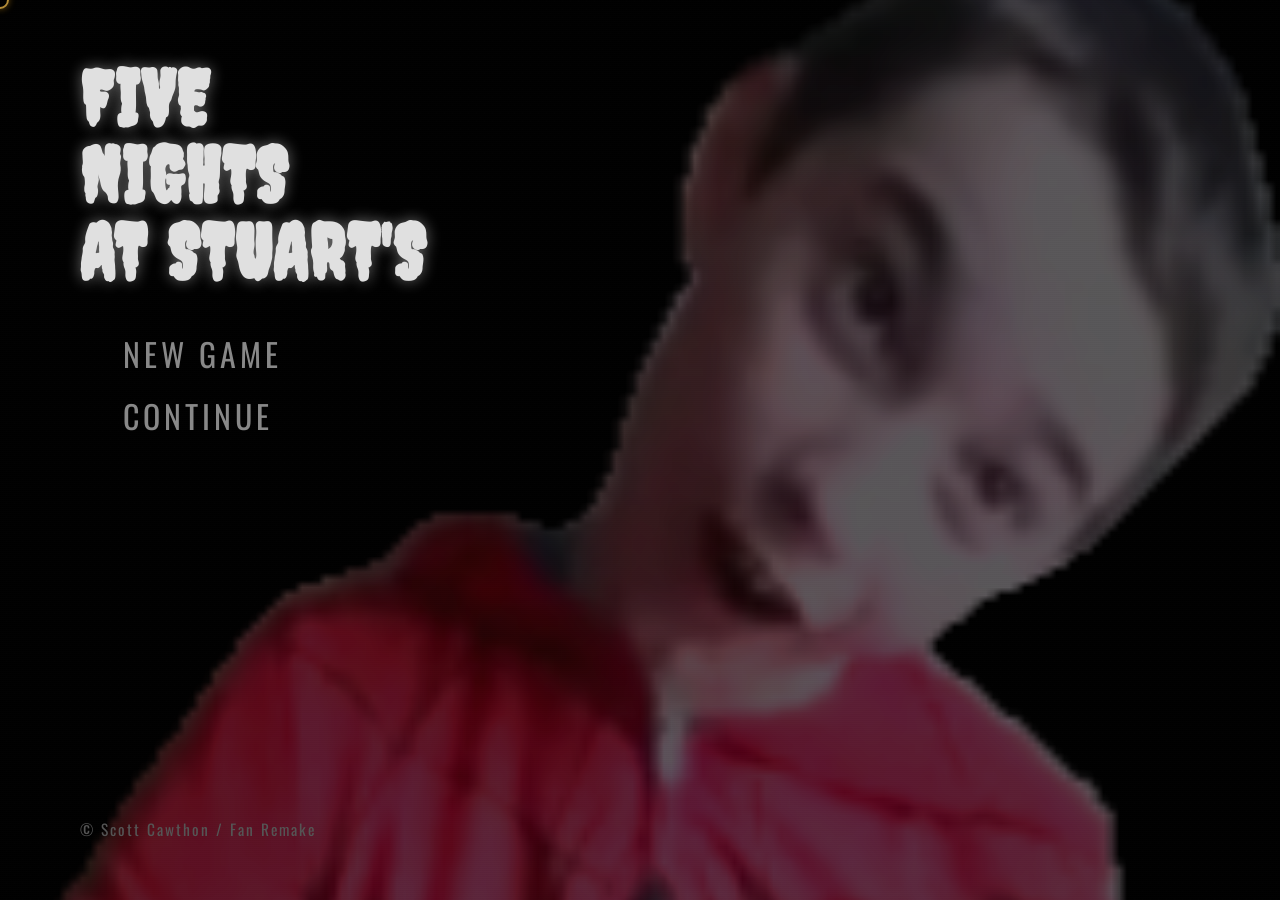
==== commit f9325282: "Update index.html" ====
--- a/gideonsdiapersisgoodygoodygood/index.html
+++ b/gideonsdiapersisgoodygoodygood/index.html
@@ -1,528 +1,1040 @@
 <!DOCTYPE html>
 <html lang="en">
 <head>
-  <meta charset="UTF-8">
-  <meta name="viewport" content="width=device-width, initial-scale=1.0">
-  <title>Five Night's At Stuarts 2</title>
-  <link href="https://fonts.googleapis.com/css2?family=Oswald:wght@400;700&family=Creepster&display=swap" rel="stylesheet">
-  <style>
-    /* ─────────── RESET & BASE ─────────── */
-    *,*::before,*::after{margin:0;padding:0;box-sizing:border-box}
-    html,body{width:100%;height:100%;background:#000;font-family:'Oswald',sans-serif;overflow:hidden;user-select:none;cursor:none}
-
-    /* ─────────── STATIC OVERLAYS ─────────── */
-    #noise,#scanlines,#vignette{position:fixed;inset:0;pointer-events:none;z-index:9}
-    #noise{opacity:.035}
-    #scanlines{background:repeating-linear-gradient(0deg,transparent 0 2px,rgba(0,0,0,.17) 2px 4px);z-index:10}
-    #vignette{background:radial-gradient(circle at center,transparent 55%,rgba(0,0,0,.82) 100%);z-index:11}
-
-    /* ─────────── TITLE BLOCK (LEFT) ─────────── */
-    .title-block{position:absolute;top:12%;left:6%;display:flex;flex-direction:column;gap:.2em;z-index:20;animation:titleFlicker 7s steps(1,end) infinite}
-    @keyframes titleFlicker{0%,97%,100%{opacity:1}98%{opacity:.78}99%{opacity:1}}
-    .title-line{font-family:'Creepster',cursive;font-size:clamp(42px,7vw,96px);color:#6bb3ff;letter-spacing:.04em;text-shadow:0 0 34px rgba(80,150,255,.85),3px 3px 0 #042354}
-    .title-num{font-family:'Creepster',cursive;font-size:clamp(110px,17vw,220px);line-height:.8;color:#2f7bff;transform:translateX(-8%);text-shadow:0 0 50px rgba(70,140,255,.55)}
-
-    /* ─────────── MENU OPTIONS (BOTTOM-LEFT) ─────────── */
-    #menu{position:absolute;bottom:10%;left:6%;list-style:none;display:flex;flex-direction:column;gap:10px;z-index:20}
-    #menu li{font-size:clamp(18px,2.6vw,32px);letter-spacing:.45em;text-transform:uppercase;color:#143256;transition:all .16s ease;position:relative}
-    #menu li.active{color:#8bc4ff}
-    #menu li.active:hover,#menu li.selected{color:#cfe4ff;text-shadow:0 0 12px rgba(140,190,255,.9);cursor:pointer}
-    #menu li.inactive{color:#0f2138;cursor:not-allowed}
-    #menu li.selected::before{content:'▶';position:absolute;left:-1.6em;color:#cfe4ff;animation:blinkArrow .7s steps(1,end) infinite}
-    @keyframes blinkArrow{0%,100%{opacity:1}50%{opacity:0}}
-
-    /* ─────────── HINT / COPYRIGHT ─────────── */
-    #hint{position:absolute;bottom:4%;right:6%;font-size:clamp(10px,1.1vw,14px);letter-spacing:.25em;color:#13325c;z-index:20;text-align:right}
-
-    /* ─────────── STUART SILHOUETTE ─────────── */
-    .stuart-silhouette{position:absolute;bottom:-5%;right:-2%;width:50vw;max-width:680px;opacity:.55;filter:brightness(.55) sepia(.6) hue-rotate(-170deg) saturate(1.8) drop-shadow(0 0 45px rgba(80,130,255,.45));pointer-events:none;z-index:12}
-
-    /* ─────────── FLASH TRANSITION ─────────── */
-    #flash{position:fixed;inset:0;background:#fff;pointer-events:none;opacity:0;z-index:100;transition:opacity .05s}
-
-    /* ─────────── SECRET VIDEO ─────────── */
-    #secret-vid{position:fixed;inset:0;width:100%;height:100%;object-fit:contain;z-index:200;background:#000;display:none}
-
-    /* ─────────── GAME CONTAINER ─────────── */
-    #game-container{position:absolute;inset:0;display:none}
-
-    /* ─────────── ROOM WRAPPER ─────────── */
-    #room-wrapper{position:absolute;top:0;left:0;width:280vw;height:100vh;transform:translateX(-90vw) scale(0.6);transition:transform 0.2s cubic-bezier(0.1,0.4,0.2,1);will-change:transform}
-    #room-img{position:absolute;top:0;left:0;width:100%;height:100%;object-fit:cover;filter:brightness(0.2);transition:filter 0.05s ease-out}
-    #room-img.lit{filter:brightness(0.85)}
-
-    /* ─────────── OFFICE & ANAMATRONIC PEEKS ─────────── */
-    .peek-zone{position:fixed;top:20vh;height:60vh;width:18%;z-index:4;pointer-events:none;display:none;object-fit:contain}
-    #peek-left{left:10vw}
-    #peek-right{right:10vw}
-    #peek-center{left:41vw;width:18vw;height:40vh;top:30vh}
-    #dark-overlay{position:fixed;inset:0;background:rgba(0,0,0,0.4);pointer-events:none;z-index:3}
-
-    /* ─────────── MASK SYSTEM ─────────── */
-    #mask-overlay{position:fixed;inset:0;z-index:45;background:url('freddy_mask.png') center/cover no-repeat;pointer-events:none;transform:translateY(-100%);transition:transform 0.25s ease-out}
-    #mask-overlay.on{transform:translateY(0)}
-
-    /* ─────────── HUD ELEMENTS ─────────── */
-    #hud-container{position:fixed;top:4vh;right:3vw;z-index:60;text-align:right;pointer-events:none;color:#e8e8c8;text-shadow:0 0 8px rgba(0,0,0,0.95)}
-    #time-display{font-size:clamp(20px,2.6vw,40px);font-weight:700}
-    #night-display{font-size:clamp(11px,1.3vw,20px);color:rgba(210,210,185,0.65)}
-    #flashlight-hud{position:fixed;bottom:4vh;left:3vw;z-index:60;color:#e8e8c8;font-size:clamp(14px,1.5vw,22px)}
-    #flashlight-bar-bg{width:120px;height:12px;border:1px solid #e8e8c8;margin-top:4px;background:rgba(0,0,0,0.5)}
-    #flashlight-bar-fill{width:100%;height:100%;background:#60ff80}
-
-    /* ─────────── CAMERA SYSTEM ─────────── */
-    #camera-ui{position:fixed;inset:0;z-index:50;display:flex;flex-direction:column;background:#000;transform:translateY(100%);transition:transform 0.3s ease-out}
-    #camera-ui.open{transform:translateY(0)}
-    #cam-feed{flex:1;position:relative;overflow:hidden}
-    #cam-feed-img{width:100%;height:100%;object-fit:cover}
-    #cam-label{position:absolute;top:14px;left:20px;z-index:5;font-size:clamp(14px,2vw,26px);color:rgba(160,255,180,0.85)}
-    #wind-music-box{position:absolute;bottom:100px;left:50%;transform:translateX(-50%);z-index:10;padding:12px 24px;font-family:'Oswald',sans-serif;font-size:18px;color:#fff;background:rgba(180,40,40,0.8);border:2px solid #ff6666;cursor:pointer;display:none}
-
-    /* Camera Map */
-    #cam-map{position:absolute;bottom:14px;right:14px;z-index:6;background:rgba(0,0,0,0.85);border:1px solid rgba(100,200,120,0.3);padding:8px}
-    .map-room{cursor:pointer}
-    .map-room rect{fill:rgba(20,35,24,0.9);stroke:rgba(100,200,120,0.4)}
-    .map-room.active rect{fill:rgba(50,150,70,0.6);stroke:rgba(120,255,140,0.9)}
-    .map-id{font-size:10px;fill:#a0ffa0;text-anchor:middle}
-
-    /* ─────────── HOVER TRIGGERS ─────────── */
-    #hover-cam-trigger{position:fixed;bottom:0;left:35%;width:30%;height:6vh;z-index:55;background:rgba(255,255,255,0.1);border-top:2px solid rgba(255,255,255,0.4);text-align:center;color:#fff;line-height:6vh;letter-spacing:2px}
-    #hover-mask-trigger{position:fixed;bottom:0;left:0;width:30%;height:6vh;z-index:55;background:rgba(255,255,255,0.05);border-top:2px solid rgba(255,255,255,0.2);text-align:center;color:#aaa;line-height:6vh;letter-spacing:2px}
-
-    /* ─────────── SCREENS ─────────── */
-    #jumpscare-overlay{position:fixed;inset:0;z-index:200;background:#000;display:none;align-items:center;justify-content:center}
-    #jumpscare-overlay.active{display:flex}
-    #jumpscare-img{width:100%;height:100%;object-fit:cover}
-    #game-over-screen{position:fixed;inset:0;z-index:250;background:#000;display:none;flex-direction:column;align-items:center;justify-content:center;color:#800;font-family:'Creepster',cursive;font-size:60px}
-
-    /* Custom Cursor */
-    #cursor{position:fixed;width:16px;height:16px;border:2px solid rgba(255,255,255,0.8);border-radius:50%;pointer-events:none;z-index:600;transform:translate(-50%,-50%)}
-  </style>
+    <meta charset="UTF-8">
+    <meta name="viewport" content="width=device-width, initial-scale=1.0">
+    <title>Five Night's At Stuarts</title>
+    <link href="https://fonts.googleapis.com/css2?family=Creepster&family=Oswald:wght@400;700&display=swap" rel="stylesheet">
+    <style>
+        * { margin: 0; padding: 0; box-sizing: border-box; }
+
+        body {
+            background: #000;
+            overflow: hidden;
+            width: 100vw;
+            height: 100vh;
+            font-family: 'Oswald', sans-serif;
+            user-select: none;
+            cursor: none;
+        }
+
+        /* ── MAIN MENU ── */
+        #main-menu {
+            position: fixed;
+            inset: 0;
+            z-index: 300;
+            background: #000;
+            display: flex;
+            flex-direction: column;
+            justify-content: space-between;
+            padding: 60px 80px;
+            cursor: none;
+            overflow: hidden;
+        }
+
+        #menu-bg-img {
+            position: absolute;
+            inset: 0;
+            width: 100%;
+            height: 100%;
+            object-fit: cover;
+            object-position: center;
+            opacity: 0.45;
+            filter: contrast(1.2) brightness(0.8);
+            z-index: 1;
+            pointer-events: none;
+        }
+
+        #menu-static {
+            position: absolute;
+            inset: 0;
+            z-index: 2;
+            pointer-events: none;
+            opacity: 0.08;
+            background: repeating-linear-gradient(
+                0deg,
+                rgba(255,255,255,0.15) 0px,
+                rgba(0,0,0,0.4) 2px
+            );
+            animation: menu-static-flicker 0.1s infinite;
+        }
+        @keyframes menu-static-flicker {
+            0% { opacity: 0.06; }
+            50% { opacity: 0.1; }
+            100% { opacity: 0.07; }
+        }
+
+        .menu-content {
+            position: relative;
+            z-index: 3;
+            display: flex;
+            flex-direction: column;
+            gap: 20px;
+        }
+
+        .menu-title {
+            font-family: 'Creepster', cursive;
+            font-size: clamp(40px, 6vw, 85px);
+            color: #e0e0e0;
+            text-shadow: 0 0 15px rgba(255, 255, 255, 0.4), 3px 3px 0px #000;
+            line-height: 1;
+            letter-spacing: 2px;
+            margin-bottom: 20px;
+            animation: title-glitch 4s infinite;
+        }
+
+        @keyframes title-glitch {
+            0%, 95%, 100% { transform: translate(0,0); opacity: 1; }
+            96% { transform: translate(-4px, 2px); opacity: 0.8; filter: hue-rotate(90deg); }
+            97% { transform: translate(3px, -1px); opacity: 0.9; }
+            98% { transform: translate(-2px, -3px); opacity: 0.4; }
+        }
+
+        .menu-options {
+            display: flex;
+            flex-direction: column;
+            align-items: flex-start;
+            gap: 15px;
+        }
+
+        .menu-btn {
+            font-family: 'Oswald', sans-serif;
+            font-size: clamp(20px, 2.5vw, 36px);
+            letter-spacing: 4px;
+            text-transform: uppercase;
+            color: #888;
+            background: transparent;
+            border: none;
+            cursor: none;
+            transition: color 0.2s, text-shadow 0.2s, transform 0.1s;
+            display: flex;
+            align-items: center;
+            gap: 15px;
+        }
+
+        .menu-btn::before {
+            content: '>>';
+            opacity: 0;
+            transform: translateX(-10px);
+            transition: all 0.2s;
+            color: #fff;
+            font-size: 0.8em;
+        }
+
+        .menu-btn:hover {
+            color: #fff;
+            text-shadow: 0 0 12px rgba(255, 255, 255, 0.8);
+            transform: translateX(10px);
+        }
+
+        .menu-btn:hover::before {
+            opacity: 1;
+            transform: translateX(0);
+        }
+
+        .menu-copyright {
+            position: relative;
+            z-index: 3;
+            font-size: clamp(12px, 1.2vw, 18px);
+            color: #555;
+            letter-spacing: 2px;
+        }
+
+        /* ── ROOM WRAPPER (moves together with hotspots) ── */
+        #room-wrapper {
+            position: absolute;
+            top: 0;
+            left: 0;
+            width: 280vw;
+            height: 100vh;
+            transform: translateX(-90vw) scale(0.6);
+            transition: transform 0.5s cubic-bezier(0.25, 0.46, 0.45, 0.94);
+            will-change: transform;
+        }
+
+        #room-img {
+            position: absolute;
+            top: 0; left: 0;
+            width: 100%;
+            height: 100%;
+            object-fit: cover;
+            object-position: center;
+            filter: brightness(0.5);
+        }
+
+        /* ── CAMERA HOTSPOT (box near door) ── */
+        #camera-btn {
+            position: absolute;
+            left: 50%;
+            top: 28%;
+            width: 9%;
+            height: 30%;
+            cursor: none;
+            z-index: 8;
+            border: none;
+            background: transparent;
+        }
+
+        /* ── OVERLAYS ── */
+        #vignette {
+            position: absolute;
+            inset: 0;
+            background: radial-gradient(ellipse at center,
+                transparent 38%, rgba(0,0,0,0.72) 100%);
+            pointer-events: none;
+            z-index: 5;
+        }
+        #scanlines {
+            position: absolute;
+            inset: 0;
+            background: repeating-linear-gradient(
+                to bottom, transparent, transparent 2px,
+                rgba(0,0,0,0.07) 2px, rgba(0,0,0,0.07) 4px
+            );
+            pointer-events: none;
+            z-index: 6;
+        }
+        #noise {
+            position: fixed;
+            inset: 0;
+            z-index: 4;
+            pointer-events: none;
+            opacity: 0.035;
+        }
+        #dark-overlay {
+            position: fixed;
+            inset: 0;
+            background: rgba(0,0,0,0.26);
+            pointer-events: none;
+            z-index: 3;
+        }
+
+        /* ── SIDE DOORS ── */
+        .door-wrap {
+            position: fixed;
+            top: 20vh;
+            height: 60vh;
+            width: 16%;
+            z-index: 2;
+            cursor: none;
+            pointer-events: none;
+            filter: brightness(0.5);
+            transition: left  0.5s cubic-bezier(0.25,0.46,0.45,0.94),
+                        right 0.5s cubic-bezier(0.25,0.46,0.45,0.94);
+        }
+        #door-left  { left: -18%; }
+        #door-right { right: -16%; }
+        #door-left.visible  { left: 18%;  pointer-events: auto; }
+        #door-right.visible { right: 13%; pointer-events: auto; }
+
+        .door-img {
+            position: absolute;
+            inset: 0;
+            width: 100%;
+            height: 100%;
+            object-fit: fill;
+        }
+        #door-left  .img-open   { transform: scaleX(-1); }
+        #door-right .img-closed { transform: scaleX(-1); }
+
+        .door-wrap .img-open   { display: none; }
+        .door-wrap .img-closed { display: block; }
+        .door-wrap.open .img-open   { display: block; }
+        .door-wrap.open .img-closed { display: none; }
+
+        /* ── POWER HUD ── */
+        #power-hud {
+            position: fixed;
+            bottom: 22vh;
+            left: 2.5vw;
+            z-index: 60;
+            pointer-events: none;
+            font-family: 'Oswald', sans-serif;
+            color: #e8e8c8;
+            text-shadow: 0 0 6px rgba(0,0,0,0.9);
+            line-height: 1.5;
+        }
+        #power-hud .hud-label {
+            font-size: clamp(12px, 1.4vw, 20px);
+            font-weight: 400;
+            letter-spacing: 0.04em;
+        }
+        #power-hud .hud-value {
+            font-size: clamp(14px, 1.7vw, 24px);
+            font-weight: 700;
+        }
+        #power-bars {
+            display: flex;
+            gap: 3px;
+            margin-top: 3px;
+        }
+        .power-bar {
+            width: clamp(10px, 1.2vw, 18px);
+            height: clamp(14px, 1.8vw, 26px);
+            border: 1px solid rgba(160,255,176,0.5);
+            background: transparent;
+            transition: background 0.2s, border-color 0.2s;
+        }
+        #power-hud.usage-3 .power-bar { border-color: rgba(255,238,68,0.5); }
+        #power-hud.usage-4 .power-bar { border-color: rgba(255,153,34,0.5); }
+        #power-hud.usage-5 .power-bar { border-color: rgba(255,51,51,0.5); }
+        #power-hud.usage-1 { color: #a0ffb0; }
+        #power-hud.usage-2 { color: #a0ffb0; }
+        #power-hud.usage-3 { color: #ffee44; }
+        #power-hud.usage-4 { color: #ff9922; }
+        #power-hud.usage-5 { color: #ff3333; }
+
+        .power-bar.on { background: #a0ffb0; box-shadow: 0 0 6px #60ff80; }
+        #power-hud.usage-3 .power-bar.on { background: #ffee44; box-shadow: 0 0 6px #ffe000; }
+        #power-hud.usage-4 .power-bar.on { background: #ff9922; box-shadow: 0 0 6px #ff7700; }
+        #power-hud.usage-5 .power-bar.on { background: #ff3333; box-shadow: 0 0 6px #ff0000; }
+
+        /* ── CAMERA UI ── */
+        #camera-ui {
+            position: fixed;
+            inset: 0;
+            z-index: 50;
+            display: flex;
+            flex-direction: column;
+            background: #000;
+            transform: translateY(100%);
+            transition: transform 0.4s cubic-bezier(0.25,0.46,0.45,0.94);
+            cursor: none;
+        }
+        #camera-ui.open { transform: translateY(0); }
+
+        #cam-feed {
+            flex: 1;
+            position: relative;
+            background: #000;
+            overflow: hidden;
+        }
+        #cam-feed-screen {
+            position: absolute;
+            inset: 0;
+            background: #000;
+        }
+        #cam-feed::after {
+            content: '';
+            position: absolute;
+            inset: 0;
+            background: rgba(40,255,80,0.03);
+            pointer-events: none;
+            z-index: 2;
+        }
+        #cam-feed::before {
+            content: '';
+            position: absolute;
+            inset: 0;
+            background: repeating-linear-gradient(
+                to bottom, transparent, transparent 2px,
+                rgba(0,0,0,0.18) 2px, rgba(0,0,0,0.18) 4px
+            );
+            pointer-events: none;
+            z-index: 3;
+        }
+        #cam-label {
+            position: absolute;
+            top: 14px;
+            left: 20px;
+            font-family: 'Oswald', sans-serif;
+            font-size: clamp(14px, 2vw, 26px);
+            color: rgba(160,255,180,0.85);
+            text-shadow: 0 0 8px rgba(0,255,60,0.5);
+            letter-spacing: 0.1em;
+            z-index: 5;
+            pointer-events: none;
+        }
+        #cam-rec {
+            position: absolute;
+            top: 16px;
+            right: 20px;
+            font-family: 'Oswald', sans-serif;
+            font-size: clamp(11px, 1.3vw, 18px);
+            color: #ff4444;
+            letter-spacing: 0.12em;
+            z-index: 5;
+            pointer-events: none;
+            animation: blink-rec 1.4s step-start infinite;
+        }
+        @keyframes blink-rec { 0%,49%{opacity:1} 50%,100%{opacity:0} }
+
+        #cam-controls {
+            background: rgba(10,10,10,0.95);
+            border-top: 1px solid rgba(100,200,120,0.25);
+            padding: 10px 16px 12px;
+            display: flex;
+            flex-direction: column;
+            gap: 8px;
+        }
+        #cam-selector { display: none; }
+        .cam-btn {
+            font-family: 'Oswald', sans-serif;
+            font-size: clamp(9px, 1vw, 14px);
+            color: rgba(180,220,190,0.8);
+            background: rgba(20,30,22,0.9);
+            border: 1px solid rgba(100,200,120,0.35);
+            padding: 4px 10px;
+            letter-spacing: 0.08em;
+            cursor: none;
+            transition: background 0.15s, color 0.15s, border-color 0.15s;
+        }
+        .cam-btn:hover, .cam-btn.active {
+            background: rgba(60,160,80,0.35);
+            color: #c0ffcc;
+            border-color: rgba(100,220,130,0.7);
+        }
+        #cam-lower-row {
+            display: flex;
+            justify-content: flex-end;
+        }
+        #btn-lower-cam {
+            font-family: 'Oswald', sans-serif;
+            font-size: clamp(11px, 1.2vw, 16px);
+            color: rgba(180,220,190,0.8);
+            background: transparent;
+            border: 1px solid rgba(100,200,120,0.4);
+            padding: 5px 18px;
+            letter-spacing: 0.1em;
+            cursor: none;
+            transition: background 0.15s, color 0.15s;
+        }
+        #btn-lower-cam:hover {
+            background: rgba(60,160,80,0.25);
+            color: #c0ffcc;
+        }
+        .cam-disabled {
+            opacity: 0.4;
+            pointer-events: none;
+            text-decoration: line-through;
+            color: rgba(255,80,80,0.6) !important;
+            border-color: rgba(255,80,80,0.25) !important;
+        }
+        #cam-feed-img {
+            position: absolute;
+            inset: 0;
+            width: 100%;
+            height: 100%;
+            object-fit: cover;
+            display: none;
+            z-index: 1;
+        }
+        #cam-disabled-text {
+            position: absolute;
+            inset: 0;
+            display: none;
+            align-items: center;
+            justify-content: center;
+            font-family: 'Oswald', sans-serif;
+            font-size: clamp(18px, 3vw, 40px);
+            color: rgba(255,60,60,0.7);
+            letter-spacing: 0.15em;
+            z-index: 4;
+            pointer-events: none;
+        }
+
+        /* ── CAMERA MAP ── */
+        #cam-map {
+            position: absolute;
+            bottom: 14px;
+            right: 14px;
+            z-index: 6;
+            background: rgba(0,0,0,0.78);
+            border: 1px solid rgba(100,200,120,0.22);
+            padding: 8px;
+            pointer-events: all;
+            cursor: none;
+        }
+        #cam-map .map-room { cursor: none; }
+        #cam-map .map-room:not(.map-disabled) rect {
+            transition: fill 0.12s, stroke 0.12s;
+        }
+        #cam-map .map-room:not(.map-disabled):hover rect {
+            fill: rgba(40,120,60,0.45);
+            stroke: rgba(100,230,130,0.7);
+        }
+        #cam-map .map-line {
+            stroke: rgba(100,200,120,0.22);
+            stroke-width: 1.5;
+        }
+        #cam-map .map-room rect {
+            fill: rgba(20,35,24,0.9);
+            stroke: rgba(100,200,120,0.38);
+            stroke-width: 1;
+            transition: fill 0.2s, stroke 0.2s;
+        }
+        #cam-map .map-room.active rect {
+            fill: rgba(50,150,70,0.52);
+            stroke: rgba(120,255,140,0.85);
+            stroke-width: 1.5;
+        }
+        #cam-map .map-disabled rect {
+            fill: rgba(35,12,12,0.9);
+            stroke: rgba(180,50,50,0.32);
+        }
+        #cam-map .map-id {
+            font-family: 'Oswald', sans-serif;
+            font-size: 9px;
+            font-weight: 600;
+            text-anchor: middle;
+            dominant-baseline: middle;
+            fill: rgba(155,215,170,0.75);
+            letter-spacing: 0.07em;
+        }
+        #cam-map .map-room.active .map-id { fill: #b8ffd0; }
+        #cam-map .map-disabled .map-id    { fill: rgba(200,70,70,0.65); }
+        #cam-map .map-name {
+            font-family: 'Oswald', sans-serif;
+            font-size: 6.5px;
+            text-anchor: middle;
+            dominant-baseline: middle;
+            fill: rgba(110,170,125,0.65);
+            letter-spacing: 0.04em;
+        }
+        #cam-map .map-room.active .map-name { fill: rgba(180,255,200,0.9); }
+        #cam-map .map-disabled .map-name    { fill: rgba(160,50,50,0.55); }
+        #cam-map .map-office-rect {
+            fill: rgba(40,35,18,0.9);
+            stroke: rgba(180,160,60,0.38);
+            stroke-width: 1;
+        }
+        #cam-map .map-office-label {
+            font-family: 'Oswald', sans-serif;
+            font-size: 8px;
+            text-anchor: middle;
+            dominant-baseline: middle;
+            fill: rgba(200,178,70,0.65);
+            letter-spacing: 0.12em;
+        }
+
+        /* ── LIGHT BUTTON ── */
+        #btn-light {
+            position: fixed;
+            bottom: 6vh;
+            left: 50%;
+            transform: translateX(-50%);
+            z-index: 30;
+            display: none;
+            font-family: 'Oswald', sans-serif;
+            font-size: clamp(13px, 1.6vw, 22px);
+            letter-spacing: 0.14em;
+            color: rgba(255,240,160,0.9);
+            background: rgba(15,12,5,0.85);
+            border: 1px solid rgba(255,230,100,0.45);
+            padding: 7px 26px;
+            cursor: none;
+            transition: background 0.1s, opacity 0.2s;
+        }
+        #btn-light.visible { display: block; }
+        #btn-light.cooldown { opacity: 0.35; pointer-events: none; }
+        #btn-light:hover { background: rgba(50,45,10,0.9); }
+
+        /* ── LIGHT FLASH ── */
+        #light-flash {
+            position: fixed;
+            inset: 0;
+            z-index: 28;
+            background: rgba(255,245,200,0.14);
+            opacity: 0;
+            pointer-events: none;
+            transition: opacity 0.04s;
+        }
+        #light-flash.on { opacity: 1; }
+
+        /* ── DOOR PEEK ── */
+        #door-peek {
+            position: fixed;
+            top: 12vh;
+            height: 76vh;
+            width: 22vw;
+            z-index: 29;
+            display: none;
+            overflow: hidden;
+        }
+        #door-peek.left  { left: 14vw; }
+        #door-peek.right { right: 14vw; }
+        #door-peek img {
+            width: 100%;
+            height: 100%;
+            object-fit: cover;
+            object-position: center top;
+        }
+
+        /* ── NIGHT 5 ENDING VIDEO ── */
+        #night5-ending {
+            position: fixed;
+            inset: 0;
+            z-index: 160;
+            background: #000;
+            display: none;
+        }
+        #night5-ending.show { display: block; }
+        #night5-ending video {
+            width: 100%;
+            height: 100%;
+            object-fit: contain;
+        }
+
+        /* ── MORNING / 6 AM SCREEN ── */
+        #morning-screen {
+            position: fixed;
+            inset: 0;
+            z-index: 150;
+            background: #000;
+            display: none;
+            flex-direction: column;
+            align-items: center;
+            justify-content: center;
+            gap: 44px;
+            opacity: 0;
+            transition: opacity 2.5s ease;
+        }
+        #morning-screen.show  { display: flex; }
+        #morning-screen.fade  { opacity: 1; }
+        #morning-night-label {
+            font-family: 'Oswald', sans-serif;
+            font-size: clamp(20px, 3.5vw, 50px);
+            color: rgba(255,255,255,0.55);
+            letter-spacing: 0.3em;
+        }
+        #btn-save-continue {
+            font-family: 'Oswald', sans-serif;
+            font-size: clamp(14px, 1.8vw, 26px);
+            letter-spacing: 0.22em;
+            color: #fff;
+            background: transparent;
+            border: 1px solid rgba(255,255,255,0.4);
+            padding: 14px 46px;
+            cursor: none;
+            transition: background 0.15s, border-color 0.15s;
+        }
+        #btn-save-continue:hover {
+            background: rgba(255,255,255,0.08);
+            border-color: rgba(255,255,255,0.9);
+        }
+
+        /* ── JUMPSCARE ── */
+        #jumpscare-overlay {
+            position: fixed;
+            inset: 0;
+            z-index: 200;
+            background: #000;
+            display: none;
+            align-items: center;
+            justify-content: center;
+            overflow: hidden;
+        }
+        #jumpscare-overlay.active { display: flex; }
+        #jumpscare-img {
+            width: 100%;
+            height: 100%;
+            object-fit: cover;
+            animation: js-shake 0.08s steps(2) infinite;
+        }
+        @keyframes js-shake {
+            0%   { transform: translate(-10px, -6px)  rotate(-3deg) scale(1.08); }
+            25%  { transform: translate(10px,  7px)   rotate(3deg)  scale(1.04); }
+            50%  { transform: translate(-7px,  10px)  rotate(-2deg) scale(1.1);  }
+            75%  { transform: translate(7px,  -9px)   rotate(2deg)  scale(1.05); }
+            100% { transform: translate(-10px, -6px)  rotate(-3deg) scale(1.08); }
+        }
+
+        /* ── DEATH SCREEN ── */
+        #death-screen {
+            display: none;
+            flex-direction: column;
+            align-items: center;
+            justify-content: center;
+            gap: 28px;
+        }
+        #death-screen.visible { display: flex; }
+        #gideon-img {
+            width: clamp(100px, 14vw, 200px);
+            height: clamp(100px, 14vw, 200px);
+            object-fit: contain;
+        }
+        #death-text {
+            font-family: 'Oswald', sans-serif;
+            font-size: clamp(16px, 2.4vw, 34px);
+            color: #fff;
+            letter-spacing: 0.14em;
+            text-align: center;
+            max-width: 80vw;
+            opacity: 0;
+            transition: opacity 0.45s;
+        }
+        #death-text.visible { opacity: 1; }
+
+        /* ── OVERLAYS ── */
+        #bonnie-overlay, #chica-overlay, #foxy-overlay, #freddy-overlay {
+            position: absolute;
+            bottom: 0;
+            left: 50%;
+            transform: translateX(-50%);
+            max-height: 90%;
+            max-width: 75%;
+            object-fit: contain;
+            z-index: 2;
+            display: none;
+            pointer-events: none;
+        }
+        #bonnie-overlay { filter: sepia(0.4) hue-rotate(85deg) brightness(0.65) contrast(1.1); }
+        #chica-overlay { filter: sepia(0.7) hue-rotate(0deg) saturate(2.2) brightness(0.6) contrast(1.2); }
+        #foxy-overlay { filter: brightness(0.7) saturate(1.4) contrast(1.15); }
+        #freddy-overlay { filter: brightness(0.65) sepia(0.3) contrast(1.1); }
+
+        /* ── CAMERA STATIC FLASH ── */
+        #cam-static {
+            position: absolute;
+            inset: 0;
+            z-index: 7;
+            pointer-events: none;
+            opacity: 0;
+            background:
+                repeating-linear-gradient(
+                    0deg,
+                    rgba(0,0,0,0.18) 0px, rgba(0,0,0,0.18) 1px,
+                    transparent 1px, transparent 4px
+                ),
+                repeating-linear-gradient(
+                    90deg,
+                    rgba(120,255,160,0.06) 0px, rgba(0,0,0,0.12) 1px,
+                    transparent 1px, transparent 3px
+                );
+            background-size: 100% 4px, 3px 100%;
+        }
+        #cam-static.flash { animation: cam-static-anim 0.25s ease-out forwards; }
+        @keyframes cam-static-anim {
+            0%   { opacity: 1; }
+            100% { opacity: 0; }
+        }
+
+        body.power-out #room-img      { filter: brightness(0.1) !important; }
+        body.power-out .door-wrap     { filter: brightness(0.1) !important; }
+
+        /* ── TIME HUD ── */
+        #time-hud {
+            position: fixed;
+            top: 4vh;
+            right: 3vw;
+            z-index: 60;
+            text-align: right;
+            pointer-events: none;
+            font-family: 'Oswald', sans-serif;
+            text-shadow: 0 0 8px rgba(0,0,0,0.95);
+            line-height: 1.3;
+        }
+        #time-display {
+            font-size: clamp(20px, 2.6vw, 40px);
+            font-weight: 700;
+            color: #e8e8c8;
+            letter-spacing: 0.06em;
+        }
+        #night-display {
+            font-size: clamp(11px, 1.3vw, 20px);
+            font-weight: 400;
+            color: rgba(210,210,185,0.65);
+            letter-spacing: 0.12em;
+        }
+
+        /* ── HOVER ZONES ── */
+        #zone-left, #zone-right {
+            position: fixed;
+            top: 0;
+            width: 20%;
+            height: 100%;
+            z-index: 10;
+        }
+        #zone-left  { left: 0; }
+        #zone-right { right: 0; }
+
+        /* ── CUSTOM CURSOR ── */
+        #cursor {
+            position: fixed;
+            width: 18px; height: 18px;
+            border: 2px solid rgba(255, 200, 80, 0.7);
+            border-radius: 50%;
+            pointer-events: none;
+            z-index: 400;
+            transform: translate(-50%, -50%);
+            transition: border-color 0.15s, transform 0.08s, box-shadow 0.15s;
+            box-shadow: 0 0 7px rgba(255, 180, 30, 0.4);
+        }
+        #cursor.turning {
+            border-color: rgba(255, 160, 20, 1);
+            transform: translate(-50%, -50%) scale(1.5);
+            box-shadow: 0 0 14px rgba(255, 160, 20, 0.8);
+        }
+        #cursor.hovering {
+            border-color: rgba(60, 255, 100, 0.9);
+            box-shadow: 0 0 14px rgba(40, 220, 80, 0.7);
+        }
+
+        /* ── PAUSE MENU ── */
+        #pause-menu {
+            display: none;
+            position: fixed;
+            inset: 0;
+            background: rgba(0,0,0,0.82);
+            z-index: 150;
+            flex-direction: column;
+            align-items: center;
+            justify-content: center;
+            gap: 28px;
+        }
+        #pause-menu.open { display: flex; }
+
+        #pause-menu h2 {
+            font-family: 'Creepster', cursive;
+            font-size: clamp(28px, 5vw, 52px);
+            color: #c8860a;
+            text-shadow: 0 0 20px rgba(200, 130, 10, 0.8);
+            letter-spacing: 4px;
+            margin-bottom: 10px;
+        }
+
+        .pause-btn {
+            font-family: 'Oswald', sans-serif;
+            font-size: clamp(16px, 2.2vw, 24px);
+            letter-spacing: 5px;
+            text-transform: uppercase;
+            color: #b07010;
+            background: transparent;
+            border: 2px solid #5a3008;
+            padding: 12px 50px;
+            cursor: none;
+            transition: all 0.15s;
+        }
+        .pause-btn:hover {
+            color: #ffcc44;
+            border-color: #c8860a;
+            background: rgba(80, 40, 0, 0.4);
+            text-shadow: 0 0 14px rgba(255, 200, 50, 0.8);
+        }
+    </style>
 </head>
 <body>
 
-  <canvas id="noise"></canvas>
-  <div id="scanlines"></div>
-  <div id="vignette"></div>
-
-  <div class="title-block">
-    <div class="title-line">FIVE NIGHTS</div>
-    <div class="title-line">AT STUARTS</div>
-    <div class="title-num">2</div>
-  </div>
-
-  <ul id="menu">
-    <li id="menu-new" class="active selected">New Game</li>
-    <li id="menu-continue" class="inactive">Continue</li>
-  </ul>
-
-  <div id="hint">PRESS & HOLD DELETE TO RESET DATA</div>
-
-  <img src="stuart.png" alt="Stuart silhouette" class="stuart-silhouette">
-
-  <div id="flash"></div>
-
-  <video id="secret-vid" src="crucifix.mp4" playsinline></video>
-
-  <audio id="menu-music" src="menu_music.mp3" loop></audio>
-
-  <div id="game-container">
-    <div id="room-wrapper">
-      <img id="room-img" src="room.png" alt="Office">
+<div id="main-menu">
+    <img id="menu-bg-img" src="stuart.png" alt="Stuart Silhouette">
+    <div id="menu-static"></div>
+    <div class="menu-content">
+        <h1 class="menu-title">FIVE<br>NIGHTS<br>AT STUART'S</h1>
+        <div class="menu-options">
+            <button class="menu-btn" id="btn-new-game">New Game</button>
+            <button class="menu-btn" id="btn-continue">Continue</button>
+        </div>
     </div>
-
-    <img id="peek-left" class="peek-zone" src="bonnie.png" alt="Left Vent Animatronic">
-    <img id="peek-right" class="peek-zone" src="chica.png" alt="Right Vent Animatronic">
-    <img id="peek-center" class="peek-zone" src="freddy.png" alt="Hallway Animatronic">
-
-    <div id="dark-overlay"></div>
-    <div id="mask-overlay"></div>
-
-    <div id="hud-container">
-      <div id="time-display">12 AM</div>
-      <div id="night-display">NIGHT 1</div>
+    <div class="menu-copyright">© Scott Cawthon / Fan Remake</div>
+</div>
+
+<div id="room-wrapper">
+    <img id="room-img" src="room.png" alt="Office">
+    <div id="camera-btn" title="Cameras"></div>
+</div>
+
+<div id="door-left"  class="door-wrap open">
+    <img class="door-img img-open"   src="door_open_left.png" alt="">
+    <img class="door-img img-closed" src="door_closed.png"    alt="">
+</div>
+<div id="door-right" class="door-wrap open">
+    <img class="door-img img-open"   src="door_open.png"   alt="">
+    <img class="door-img img-closed" src="door_closed.png" alt="">
+</div>
+
+<div id="dark-overlay"></div>
+<canvas id="noise"></canvas>
+<div id="vignette"></div>
+<div id="scanlines"></div>
+
+<div id="zone-left"></div>
+<div id="zone-right"></div>
+
+<div id="cursor"></div>
+
+<div id="power-hud">
+    <div class="hud-label">Power left: <span class="hud-value" id="power-pct">100</span>%</div>
+    <div class="hud-label">Usage:</div>
+    <div id="power-bars">
+        <div class="power-bar on"></div>
+        <div class="power-bar"></div>
+        <div class="power-bar"></div>
+        <div class="power-bar"></div>
+        <div class="power-bar"></div>
     </div>
-    
-    <div id="flashlight-hud">
-      POWER
-      <div id="flashlight-bar-bg"><div id="flashlight-bar-fill"></div></div>
+</div>
+
+<div id="camera-ui">
+    <div id="cam-feed">
+        <div id="cam-feed-screen"></div>
+        <img id="cam-feed-img" src="" alt="">
+        <img id="bonnie-overlay" src="bonnie.png" alt="">
+        <img id="chica-overlay"  src="chica.png"  alt="">
+        <img id="foxy-overlay"   src="foxy.png"   alt="">
+        <img id="freddy-overlay" src="freddy.png" alt="">
+        <img id="wfreddy-overlay"  src="withered_freddy.png"      alt="">
+        <img id="bb-overlay"     src="balloonboy.png" alt="">
+        <img id="puppet-overlay" src="puppet.png"     alt="">
+        <div id="cam-static"></div>
+        <div id="cam-disabled-text">CAMERA DISABLED</div>
+        <div id="cam-label">CAM 09</div>
+        <div id="cam-rec">● REC</div>
+
+        <div id="cam-map">
+            <svg viewBox="0 0 300 250" width="390" height="320" xmlns="http://www.w3.org/2000/svg">
+              <line class="map-line" x1="55"  y1="40"  x2="55"  y2="55"/>
+              <line class="map-line" x1="55"  y1="95"  x2="55"  y2="110"/>
+              <line class="map-line" x1="55"  y1="150" x2="55"  y2="165"/>
+              <line class="map-line" x1="245" y1="40"  x2="245" y2="55"/>
+              <line class="map-line" x1="245" y1="95"  x2="245" y2="110"/>
+              <line class="map-line" x1="150" y1="145" x2="150" y2="160"/>
+              <line class="map-line" x1="150" y1="185" x2="150" y2="200"/>
+
+              <g class="map-room" data-cam="01">
+                <rect x="20"  y="20"  width="70" height="30" rx="2"/>
+                <text class="map-id"   x="55"  y="32">01</text>
+                <text class="map-name" x="55"  y="43">Party Rm 1</text>
+              </g>
+              <g class="map-room" data-cam="02">
+                <rect x="20"  y="75"  width="70" height="30" rx="2"/>
+                <text class="map-id"   x="55"  y="87">02</text>
+                <text class="map-name" x="55"  y="98">Party Rm 2</text>
+              </g>
+              <g class="map-room" data-cam="03">
+                <rect x="20"  y="130" width="70" height="30" rx="2"/>
+                <text class="map-id"   x="55"  y="142">03</text>
+                <text class="map-name" x="55"  y="153">Party Rm 3</text>
+              </g>
+              <g class="map-room" data-cam="04">
+                <rect x="20"  y="185" width="70" height="30" rx="2"/>
+                <text class="map-id"   x="55"  y="197">04</text>
+                <text class="map-name" x="55"  y="208">Party Rm 4</text>
+              </g>
+
+              <g class="map-room" data-cam="05">
+                <rect x="90" y="210" width="50" height="25" rx="2"/>
+                <text class="map-id"   x="115" y="222">05</text>
+                <text class="map-name" x="115" y="232">L-Vent</text>
+              </g>
+              <g class="map-room" data-cam="06">
+                <rect x="160" y="210" width="50" height="25" rx="2"/>
+                <text class="map-id"   x="185" y="222">06</text>
+                <text class="map-name" x="185" y="232">R-Vent</text>
+              </g>
+
+              <g class="map-room" data-cam="07">
+                <rect x="115" y="25"  width="70" height="40" rx="2"/>
+                <text class="map-id"   x="150" y="40">07</text>
+                <text class="map-name" x="150" y="55">Parts / Svc</text>
+              </g>
+              <g class="map-room" data-cam="08">
+                <rect x="115" y="90"  width="70" height="40" rx="2"/>
+                <text class="map-id"   x="150" y="105">08</text>
+                <text class="map-name" x="150" y="120">Main Hall</text>
+              </g>
+
+              <g class="map-room" data-cam="09">
+                <rect x="210" y="20"  width="70" height="30" rx="2"/>
+                <text class="map-id"   x="245" y="32">09</text>
+                <text class="map-name" x="245" y="43">Show Stage</text>
+              </g>
+              <g class="map-room" data-cam="10">
+                <rect x="210" y="75"  width="70" height="30" rx="2"/>
+                <text class="map-id"   x="245" y="87">10</text>
+                <text class="map-name" x="245" y="98">Game Area</text>
+              </g>
+              <g class="map-room" data-cam="11">
+                <rect x="210" y="130" width="70" height="30" rx="2"/>
+                <text class="map-id"   x="245" y="142">11</text>
+                <text class="map-name" x="245" y="153">Prize Corner</text>
+              </g>
+              <g class="map-room" data-cam="12">
+                <rect x="210" y="185" width="70" height="30" rx="2"/>
+                <text class="map-id"   x="245" y="197">12</text>
+                <text class="map-name" x="245" y="208">Kid’s Cove</text>
+              </g>
+
+              <rect class="map-office-rect" x="120" y="240" width="60" height="20" rx="2"/>
+              <text class="map-office-label" x="150" y="250">★ OFFICE ★</text>
+            </svg>
+        </div>
     </div>
-
-    <div id="hover-mask-trigger">MASK</div>
-    <div id="hover-cam-trigger">MONITOR</div>
-
-    <div id="camera-ui">
-      <div id="cam-feed">
-        <img id="cam-feed-img" src="" alt="Camera Feed">
-        <div id="cam-label">CAM 11 - PRIZE CORNER</div>
-        <button id="wind-music-box">WIND MUSIC BOX</button>
-        
-        <div id="cam-map">
-          <svg viewBox="0 0 300 250" width="260" height="200">
-            <g class="map-room" data-cam="09"><rect x="210" y="20" width="70" height="30"/><text x="245" y="38" class="map-id">CAM 09</text></g>
-            <g class="map-room" data-cam="10"><rect x="210" y="75" width="70" height="30"/><text x="245" y="93" class="map-id">CAM 10</text></g>
-            <g class="map-room active" data-cam="11"><rect x="210" y="130" width="70" height="30"/><text x="245" y="148" class="map-id">CAM 11</text></g>
-            <g class="map-room" data-cam="12"><rect x="210" y="185" width="70" height="30"/><text x="245" y="203" class="map-id">CAM 12</text></g>
-            <g class="map-room" data-cam="07"><rect x="115" y="25" width="70" height="40"/><text x="150" y="48" class="map-id">CAM 07</text></g>
-            <g class="map-room" data-cam="08"><rect x="115" y="90" width="70" height="40"/><text x="150" y="113" class="map-id">CAM 08</text></g>
-            <g class="map-room" data-cam="01"><rect x="20" y="20" width="70" height="30"/><text x="55" y="38" class="map-id">CAM 01</text></g>
-            <g class="map-room" data-cam="02"><rect x="20" y="75" width="70" height="30"/><text x="55" y="93" class="map-id">CAM 02</text></g>
-            <g class="map-room" data-cam="05"><rect x="90" y="210" width="50" height="25"/><text x="115" y="226" class="map-id">CAM 05</text></g>
-            <g class="map-room" data-cam="06"><rect x="160" y="210" width="50" height="25"/><text x="185" y="226" class="map-id">CAM 06</text></g>
-          </svg>
+    <div id="cam-controls">
+        <div id="cam-selector">
+            <button class="cam-btn active" data-cam="09">CAM 09</button>
+            <button class="cam-btn" data-cam="11">CAM 11</button>
+            <button class="cam-btn" data-cam="10">CAM 10</button>
+            <button class="cam-btn" data-cam="07">CAM 07</button>
+            <button class="cam-btn" data-cam="08">CAM 08</button>
+            <button class="cam-btn" data-cam="01">CAM 01</button>
+            <button class="cam-btn" data-cam="02">CAM 02</button>
+            <button class="cam-btn" data-cam="03">CAM 03</button>
+            <button class="cam-btn" data-cam="04">CAM 04</button>
+            <button class="cam-btn" data-cam="05">CAM 05</button>
+            <button class="cam-btn" data-cam="06">CAM 06</button>
+            <button class="cam-btn" data-cam="12">CAM 12</button>
         </div>
-      </div>
+        <div id="cam-lower-row">
+            <button id="btn-lower-cam">[ Lower Cameras ]</button>
+        </div>
     </div>
-
-    <div id="jumpscare-overlay"><img id="jumpscare-img" src="" alt="Jumpscare"></div>
-    <div id="game-over-screen">GAME OVER</div>
-  </div>
-
-  <div id="cursor"></div>
-
-  <script>
-    /* ────── NOISE CANVAS ────── */
-    const noiseCanvas=document.getElementById('noise');
-    const nCtx=noiseCanvas.getContext('2d');
-    function sizeNoise(){noiseCanvas.width=innerWidth;noiseCanvas.height=innerHeight}
-    sizeNoise();addEventListener('resize',sizeNoise);
-    function drawNoise(){const {width:w,height:h}=noiseCanvas;const id=nCtx.createImageData(w,h);for(let i=0;i<id.data.length;i+=4){const v=Math.random()*255;id.data[i]=id.data[i+1]=id.data[i+2]=v;id.data[i+3]=255}nCtx.putImageData(id,0,0)}
-    setInterval(drawNoise,90);
-
-    /* ────── ENGINE STATE & AI ────── */
-    const STATE = {
-      night: 1,
-      hour: 0,
-      timeTicks: 0,
-      flashPower: 100,
-      isFlashOn: false,
-      isCamOpen: false,
-      isMaskOn: false,
-      currentCam: '11',
-      musicBox: 100,
-      gameOver: false,
-      gameStarted: false,
-      panX: -90
-    };
-
-    const AI = {
-      ToyBonnie:   { path: ['09', '03', '04', '02', '06', 'office_vent'], pos: '09', level: 3 },
-      ToyChica:    { path: ['09', '07', '04', '01', '05', 'office_vent'], pos: '09', level: 2 },
-      WitheredFoxy:{ path: ['08', 'hallway'], pos: '08', level: 4 }
-    };
-
-    /* ────── DOM HANDLES ────── */
-    const DOM = {
-      newBtn: document.getElementById('menu-new'),
-      contBtn: document.getElementById('menu-continue'),
-      flash: document.getElementById('flash'),
-      music: document.getElementById('menu-music'),
-      secretVid: document.getElementById('secret-vid'),
-      gameContainer: document.getElementById('game-container'),
-      titleBlock: document.querySelector('.title-block'),
-      menuList: document.getElementById('menu'),
-      hint: document.getElementById('hint'),
-      stuartSilhouette: document.querySelector('.stuart-silhouette'),
-      roomWrapper: document.getElementById('room-wrapper'),
-      roomImg: document.getElementById('room-img'),
-      cursor: document.getElementById('cursor'),
-      camUi: document.getElementById('camera-ui'),
-      camImg: document.getElementById('cam-feed-img'),
-      camLabel: document.getElementById('cam-label'),
-      mask: document.getElementById('mask-overlay'),
-      flashFill: document.getElementById('flashlight-bar-fill'),
-      timeDisplay: document.getElementById('time-display'),
-      nightDisplay: document.getElementById('night-display'),
-      windBtn: document.getElementById('wind-music-box'),
-      peekLeft: document.getElementById('peek-left'),
-      peekRight: document.getElementById('peek-right'),
-      peekCenter: document.getElementById('peek-center'),
-      jumpscare: document.getElementById('jumpscare-overlay'),
-      jumpscareImg: document.getElementById('jumpscare-img'),
-      gameOver: document.getElementById('game-over-screen')
-    };
-
-    /* ────── MENU NAVIGATION LOGIC ────── */
-    const menuItems = [DOM.newBtn, DOM.contBtn];
-    let sel = 0;
-
-    function updateMenu(){
-      menuItems.forEach((li,i) => li.classList.toggle('selected', i === sel));
+</div>
+
+<div id="night5-ending">
+    <video id="night5-video" src="night5_ending.mp4" playsinline></video>
+</div>
+
+<div id="morning-screen">
+    <div id="morning-night-label">6 AM</div>
+    <button id="btn-save-continue">SAVE AND CONTINUE</button>
+</div>
+
+<button id="btn-light">LIGHT</button>
+
+<div id="light-flash"></div>
+
+<div id="door-peek">
+    <img id="door-peek-img" src="bonnie.png" alt="">
+</div>
+
+<div id="jumpscare-overlay">
+    <img id="jumpscare-img" src="bonnie.png" alt="">
+    <div id="death-screen">
+        <img id="gideon-img" src="gideon.png" alt="">
+        <div id="death-text"></div>
+    </div>
+</div>
+
+<div id="time-hud">
+    <div id="time-display">12 AM</div>
+    <div id="night-display">Night 1</div>
+</div>
+
+<div id="pause-menu">
+    <h2>PAUSED</h2>
+    <button class="pause-btn" id="btn-resume">Resume</button>
+    <button class="pause-btn" id="btn-quit">Main Menu</button>
+</div>
+
+<script>
+    const mainMenu = document.getElementById('main-menu');
+    const btnNewGame = document.getElementById('btn-new-game');
+    const btnContinue = document.getElementById('btn-continue');
+
+    btnNewGame.addEventListener('click', () => {
+        mainMenu.style.display = 'none';
+        startGame(1);
+    });
+
+    btnContinue.addEventListener('click', () => {
+        const savedNight = parseInt(localStorage.getItem('fnaf_night') || '1');
+        mainMenu.style.display = 'none';
+        startGame(savedNight);
+    });
+
+    function startGame(nightNum) {
+        console.log("Starting Night " + nightNum);
     }
-
-    // Save Data Handling
-    const saved = parseInt(localStorage.getItem('fnafSaveNight') || '0');
-    if (saved > 1) {
-      DOM.contBtn.classList.remove('inactive');
-      DOM.contBtn.classList.add('active');
-      DOM.contBtn.dataset.night = saved;
-    }
-
-    // Delete Hold Data Reset
-    let holdReset = false, resetHold = 0;
-    setInterval(() => {
-      if (holdReset) {
-        resetHold += 100;
-        if (resetHold > 2000) {
-          localStorage.removeItem('fnafSaveNight');
-          location.reload();
-        }
-      } else {
-        resetHold = 0;
-      }
-    }, 100);
-
-    // Keydown Controls
-    addEventListener('keydown', e => {
-      if (secretActive) return;
-
-      if (!STATE.gameStarted) {
-        if (['ArrowUp','w','W'].includes(e.key)) { sel = (sel - 1 + menuItems.length) % menuItems.length; updateMenu(); }
-        if (['ArrowDown','s','S'].includes(e.key)) { sel = (sel + 1) % menuItems.length; updateMenu(); }
-        if (e.key === 'Enter' || e.key === ' ') { activate(menuItems[sel]); }
-        if (e.key === 'Delete') { holdReset = true; }
-      } else {
-        if (e.code === 'ControlLeft' || e.code === 'ControlRight' || e.code === 'KeyF') {
-          if (STATE.flashPower > 0 && !STATE.isMaskOn) {
-            STATE.isFlashOn = true;
-            updateLighting();
-          }
-        }
-      }
-    });
-
-    addEventListener('keyup', e => {
-      if (e.key === 'Delete') { holdReset = false; resetHold = 0; }
-      if (STATE.gameStarted && (e.code === 'ControlLeft' || e.code === 'ControlRight' || e.code === 'KeyF')) {
-        STATE.isFlashOn = false;
-        updateLighting();
-      }
-    });
-
-    menuItems.forEach(li => li.addEventListener('mouseover', () => {
-      if (!STATE.gameStarted) { sel = menuItems.indexOf(li); updateMenu(); }
-    }));
-
-    menuItems.forEach(li => li.addEventListener('click', () => {
-      if (!STATE.gameStarted) activate(li);
-    }));
-
-    function activate(li) {
-      if (li.id === 'menu-new') {
-        transition(() => startInGame(1));
-      } else if (li.id === 'menu-continue' && li.classList.contains('active')) {
-        const n = parseInt(DOM.contBtn.dataset.night || '1');
-        transition(() => startInGame(n));
-      }
-    }
-
-    function transition(cb) {
-      DOM.flash.style.opacity = '1';
-      setTimeout(() => {
-        DOM.flash.style.opacity = '0';
-        cb();
-      }, 140);
-    }
-
-    /* ────── AMBIENT MUSIC ────── */
-    DOM.music.volume = 0.45;
-    DOM.music.play().catch(() => {
-      const starter = () => {
-        if (!STATE.gameStarted) DOM.music.play().catch(() => {});
-        removeEventListener('click', starter);
-        removeEventListener('keydown', starter);
-      };
-      addEventListener('click', starter);
-      addEventListener('keydown', starter);
-    });
-
-    /* ────── SECRET WORD TRIGGER ("stuart") ────── */
-    let keyBuffer = '';
-    let secretActive = false;
-
-    addEventListener('keydown', e => {
-      if (secretActive) return;
-      if (e.key.length === 1) {
-        keyBuffer += e.key.toLowerCase();
-        if (keyBuffer.length > 6) keyBuffer = keyBuffer.slice(-6);
-        if (keyBuffer === 'stuart') triggerSecret();
-      }
-    });
-
-    function triggerSecret() {
-      secretActive = true;
-      DOM.music.pause();
-      Array.from(document.body.children).forEach(el => {
-        if (el.id !== 'secret-vid' && el.id !== 'cursor') el.style.display = 'none';
-      });
-      DOM.secretVid.style.display = 'block';
-      DOM.secretVid.currentTime = 0;
-      DOM.secretVid.play().catch(() => {});
-
-      DOM.secretVid.onended = () => {
-        Array.from(document.body.children).forEach(el => {
-          if (el.id !== 'secret-vid' && el.id !== 'game-container') el.style.display = '';
-        });
-        if (STATE.gameStarted) DOM.gameContainer.style.display = 'block';
-        DOM.secretVid.style.display = 'none';
-        secretActive = false;
-        if (!STATE.gameStarted) DOM.music.play().catch(() => {});
-        keyBuffer = '';
-      };
-    }
-
-    /* ────── TRANSITION INTO GAME ────── */
-    function startInGame(nightNum) {
-      STATE.gameStarted = true;
-      STATE.night = nightNum;
-      DOM.nightDisplay.textContent = `NIGHT ${STATE.night}`;
-
-      DOM.music.pause();
-      DOM.music.currentTime = 0;
-
-      DOM.titleBlock.style.display = 'none';
-      DOM.menuList.style.display = 'none';
-      DOM.hint.style.display = 'none';
-      DOM.stuartSilhouette.style.display = 'none';
-
-      DOM.gameContainer.style.display = 'block';
-      initGameLoops();
-    }
-
-    /* ────── IN-GAME ENGINE MECHANICS ────── */
-    window.addEventListener('mousemove', (e) => {
-      DOM.cursor.style.left = `${e.clientX}px`;
-      DOM.cursor.style.top = `${e.clientY}px`;
-      
-      if(STATE.gameStarted && !STATE.isCamOpen && !STATE.gameOver) {
-        const percent = e.clientX / window.innerWidth;
-        STATE.panX = -30 - (percent * 120);
-        DOM.roomWrapper.style.transform = `translateX(${STATE.panX}vw) scale(0.6)`;
-      }
-    });
-
-    function updateLighting() {
-      if (STATE.isFlashOn && STATE.flashPower > 0) {
-        DOM.roomImg.classList.add('lit');
-        STATE.flashPower = Math.max(0, STATE.flashPower - 0.05);
-        DOM.flashFill.style.width = `${STATE.flashPower}%`;
-      } else {
-        DOM.roomImg.classList.remove('lit');
-      }
-      renderOfficePeeks();
-    }
-
-    document.getElementById('hover-cam-trigger').addEventListener('mouseenter', () => {
-      if (!STATE.gameStarted || STATE.isMaskOn || STATE.gameOver) return;
-      STATE.isCamOpen = !STATE.isCamOpen;
-      DOM.camUi.classList.toggle('open', STATE.isCamOpen);
-      updateCameraFeed();
-    });
-
-    document.getElementById('hover-mask-trigger').addEventListener('mouseenter', () => {
-      if (!STATE.gameStarted || STATE.isCamOpen || STATE.gameOver) return;
-      STATE.isMaskOn = !STATE.isMaskOn;
-      DOM.mask.classList.toggle('on', STATE.isMaskOn);
-      renderOfficePeeks();
-    });
-
-    document.querySelectorAll('.map-room').forEach(el => {
-      el.addEventListener('click', () => {
-        document.querySelectorAll('.map-room').forEach(r => r.classList.remove('active'));
-        el.classList.add('active');
-        STATE.currentCam = el.dataset.cam;
-        DOM.camLabel.textContent = `CAM ${STATE.currentCam}`;
-        DOM.windBtn.style.display = (STATE.currentCam === '11') ? 'block' : 'none';
-        updateCameraFeed();
-      });
-    });
-
-    DOM.windBtn.addEventListener('mousedown', () => {
-      if (STATE.isCamOpen && STATE.currentCam === '11') {
-        STATE.musicBox = Math.min(100, STATE.musicBox + 3);
-      }
-    });
-
-    function updateCameraFeed() {
-      if (!STATE.isCamOpen) return;
-      DOM.camImg.src = `cam_${STATE.currentCam}.png`;
-    }
-
-    function renderOfficePeeks() {
-      const lit = STATE.isFlashOn;
-      DOM.peekRight.style.display = (lit && AI.ToyBonnie.pos === 'office_vent') ? 'block' : 'none';
-      DOM.peekLeft.style.display  = (lit && AI.ToyChica.pos === 'office_vent') ? 'block' : 'none';
-      DOM.peekCenter.style.display = (lit && AI.WitheredFoxy.pos === 'hallway') ? 'block' : 'none';
-    }
-
-    function initGameLoops() {
-      setInterval(() => {
-        if (STATE.gameOver || !STATE.gameStarted) return;
-
-        Object.keys(AI).forEach(key => {
-          const char = AI[key];
-          if (!char.path) return;
-
-          const roll = Math.floor(Math.random() * 20) + 1;
-          if (roll <= char.level) {
-            let currentIndex = char.path.indexOf(char.pos);
-            if (currentIndex < char.path.length - 1) {
-              char.pos = char.path[currentIndex + 1];
-            }
-          }
-        });
-
-        checkOfficeIntrusions();
-      }, 4970);
-
-      setInterval(() => {
-        if (STATE.gameOver || !STATE.gameStarted) return;
-
-        STATE.timeTicks++;
-        if (STATE.timeTicks % 60 === 0) {
-          STATE.hour = (STATE.hour + 1) % 12;
-          DOM.timeDisplay.textContent = `${STATE.hour === 0 ? 12 : STATE.hour} AM`;
-        }
-
-        STATE.musicBox = Math.max(0, STATE.musicBox - 0.15);
-        if (STATE.musicBox <= 0) {
-          triggerJumpscare('puppet.png');
-        }
-
-        if (STATE.isFlashOn) updateLighting();
-      }, 1000);
-    }
-
-    function checkOfficeIntrusions() {
-      if (AI.WitheredFoxy.pos === 'hallway' && !STATE.isFlashOn && Math.random() < 0.3) {
-        triggerJumpscare('foxy.png');
-      }
-
-      ['ToyBonnie', 'ToyChica'].forEach(name => {
-        const anim = AI[name];
-        if (anim.pos === 'office_vent') {
-          setTimeout(() => {
-            if (!STATE.isMaskOn) {
-              triggerJumpscare(`${name.toLowerCase()}.png`);
-            } else {
-              anim.pos = anim.path[0];
-              renderOfficePeeks();
-            }
-          }, 2500);
-        }
-      });
-    }
-
-    function triggerJumpscare(imgSrc) {
-      STATE.gameOver = true;
-      DOM.jumpscareImg.src = imgSrc;
-      DOM.jumpscare.classList.add('active');
-      
-      setTimeout(() => {
-        DOM.jumpscare.classList.remove('active');
-        DOM.gameOver.style.display = 'flex';
-      }, 2000);
-    }
-  </script>
+</script>
 </body>
 </html>
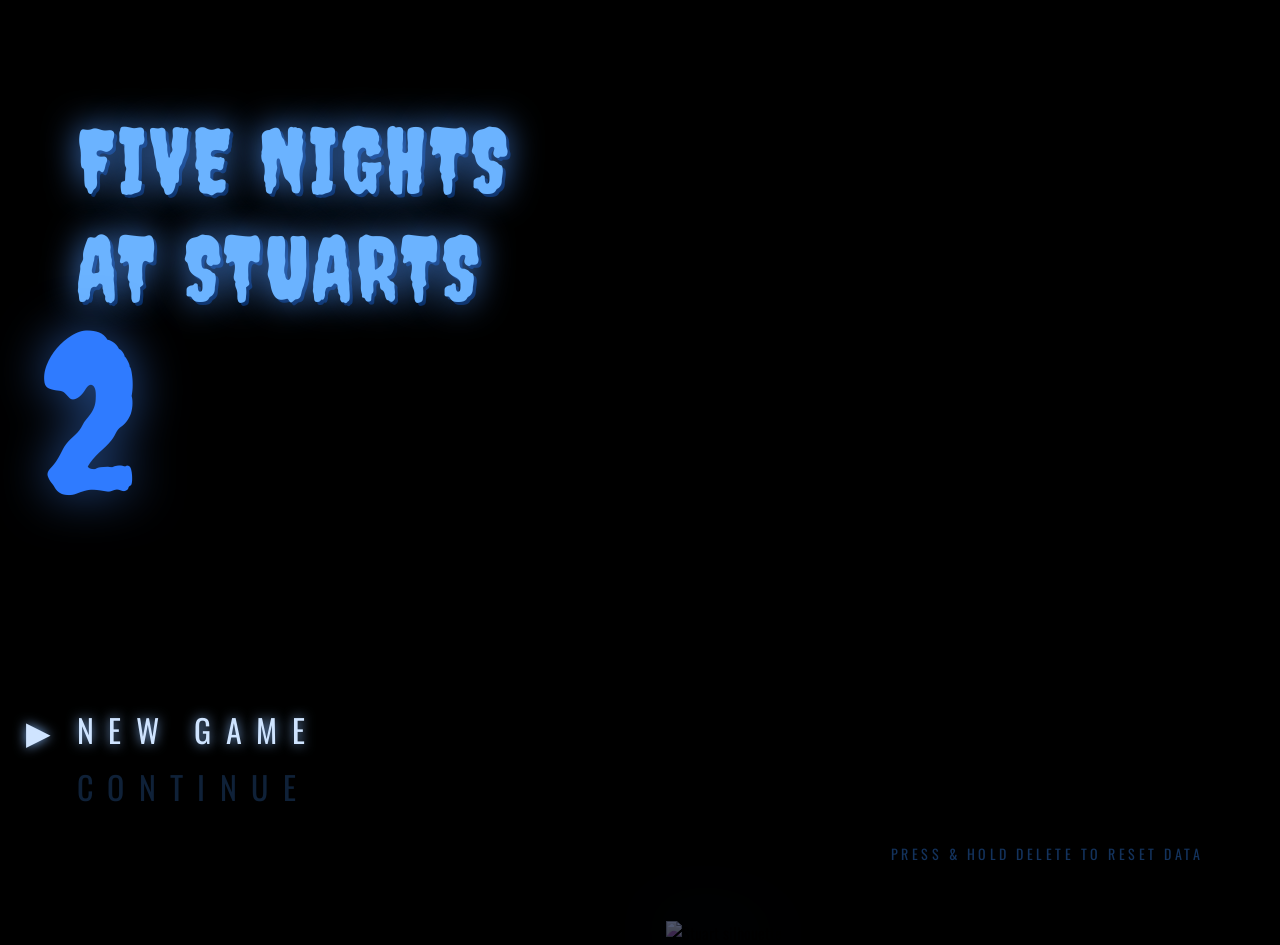
==== commit 1e086d94: "Update index.html" ====
--- a/gideonsdiapersisgoodygoodygood/index.html
+++ b/gideonsdiapersisgoodygoodygood/index.html
@@ -1,1040 +1,141 @@
 <!DOCTYPE html>
 <html lang="en">
 <head>
-    <meta charset="UTF-8">
-    <meta name="viewport" content="width=device-width, initial-scale=1.0">
-    <title>Five Night's At Stuarts</title>
-    <link href="https://fonts.googleapis.com/css2?family=Creepster&family=Oswald:wght@400;700&display=swap" rel="stylesheet">
-    <style>
-        * { margin: 0; padding: 0; box-sizing: border-box; }
+  <meta charset="UTF-8">
+  <meta name="viewport" content="width=device-width, initial-scale=1.0">
+  <title>Five Night's At Stuarts 2</title>
+  <link href="https://fonts.googleapis.com/css2?family=Oswald:wght@400;700&family=Creepster&display=swap" rel="stylesheet">
+  <style>
+    /* ─────────── RESET ─────────── */
+    *,*::before,*::after{margin:0;padding:0;box-sizing:border-box}
+    html,body{width:100%;height:100%;background:#000;font-family:'Oswald',sans-serif;overflow:hidden}
+    body{cursor:default}
 
-        body {
-            background: #000;
-            overflow: hidden;
-            width: 100vw;
-            height: 100vh;
-            font-family: 'Oswald', sans-serif;
-            user-select: none;
-            cursor: none;
-        }
+    /* ─────────── STATIC OVERLAYS ─────────── */
+    #noise,#scanlines,#vignette{position:fixed;inset:0;pointer-events:none;z-index:9}
+    #noise{opacity:.035}
+    #scanlines{background:repeating-linear-gradient(0deg,transparent 0 2px,rgba(0,0,0,.17) 2px 4px);z-index:10}
+    #vignette{background:radial-gradient(circle at center,transparent 55%,rgba(0,0,0,.82) 100%);z-index:11}
 
-        /* ── MAIN MENU ── */
-        #main-menu {
-            position: fixed;
-            inset: 0;
-            z-index: 300;
-            background: #000;
-            display: flex;
-            flex-direction: column;
-            justify-content: space-between;
-            padding: 60px 80px;
-            cursor: none;
-            overflow: hidden;
-        }
+    /* ─────────── TITLE BLOCK (LEFT) ─────────── */
+    .title-block{position:absolute;top:12%;left:6%;display:flex;flex-direction:column;gap:.2em;z-index:20;animation:titleFlicker 7s steps(1,end) infinite}
+    @keyframes titleFlicker{0%,97%,100%{opacity:1}98%{opacity:.78}99%{opacity:1}}
+    .title-line{font-family:'Creepster',cursive;font-size:clamp(42px,7vw,96px);color:#6bb3ff;letter-spacing:.04em;text-shadow:0 0 34px rgba(80,150,255,.85),3px 3px 0 #042354}
+    .title-num{font-family:'Creepster',cursive;font-size:clamp(110px,17vw,220px);line-height:.8;color:#2f7bff;transform:translateX(-8%);text-shadow:0 0 50px rgba(70,140,255,.55)}
 
-        #menu-bg-img {
-            position: absolute;
-            inset: 0;
-            width: 100%;
-            height: 100%;
-            object-fit: cover;
-            object-position: center;
-            opacity: 0.45;
-            filter: contrast(1.2) brightness(0.8);
-            z-index: 1;
-            pointer-events: none;
-        }
+    /* ─────────── MENU OPTIONS (BOTTOM-LEFT) ─────────── */
+    #menu{position:absolute;bottom:10%;left:6%;list-style:none;display:flex;flex-direction:column;gap:10px;z-index:20}
+    #menu li{font-size:clamp(18px,2.6vw,32px);letter-spacing:.45em;text-transform:uppercase;color:#143256;transition:all .16s ease;user-select:none}
+    #menu li.active{color:#8bc4ff}
+    #menu li.active:hover,#menu li.selected{color:#cfe4ff;text-shadow:0 0 12px rgba(140,190,255,.9);cursor:pointer}
+    #menu li.inactive{color:#0f2138;cursor:not-allowed}
+    #menu li.selected::before{content:'▶';position:absolute;left:-1.6em;color:#cfe4ff;animation:blinkArrow .7s steps(1,end) infinite}
+    @keyframes blinkArrow{0%,100%{opacity:1}50%{opacity:0}}
 
-        #menu-static {
-            position: absolute;
-            inset: 0;
-            z-index: 2;
-            pointer-events: none;
-            opacity: 0.08;
-            background: repeating-linear-gradient(
-                0deg,
-                rgba(255,255,255,0.15) 0px,
-                rgba(0,0,0,0.4) 2px
-            );
-            animation: menu-static-flicker 0.1s infinite;
-        }
-        @keyframes menu-static-flicker {
-            0% { opacity: 0.06; }
-            50% { opacity: 0.1; }
-            100% { opacity: 0.07; }
-        }
+    /* ─────────── HINT / COPYRIGHT (BOTTOM-RIGHT) ─────────── */
+    #hint{position:absolute;bottom:4%;right:6%;font-size:clamp(10px,1.1vw,14px);letter-spacing:.25em;color:#13325c;z-index:20;text-align:right}
 
-        .menu-content {
-            position: relative;
-            z-index: 3;
-            display: flex;
-            flex-direction: column;
-            gap: 20px;
-        }
+    /* ─────────── STUART SILHOUETTE (RIGHT) ─────────── */
+    .stuart-silhouette{position:absolute;bottom:-5%;right:-2%;width:50vw;max-width:680px;opacity:.55;filter:brightness(.55) sepia(.6) hue-rotate(-170deg) saturate(1.8) drop-shadow(0 0 45px rgba(80,130,255,.45));pointer-events:none;z-index:12}
 
-        .menu-title {
-            font-family: 'Creepster', cursive;
-            font-size: clamp(40px, 6vw, 85px);
-            color: #e0e0e0;
-            text-shadow: 0 0 15px rgba(255, 255, 255, 0.4), 3px 3px 0px #000;
-            line-height: 1;
-            letter-spacing: 2px;
-            margin-bottom: 20px;
-            animation: title-glitch 4s infinite;
-        }
+    /* ─────────── FLASH TRANSITION ─────────── */
+    #flash{position:fixed;inset:0;background:#fff;pointer-events:none;opacity:0;z-index:100;transition:opacity .05s}
 
-        @keyframes title-glitch {
-            0%, 95%, 100% { transform: translate(0,0); opacity: 1; }
-            96% { transform: translate(-4px, 2px); opacity: 0.8; filter: hue-rotate(90deg); }
-            97% { transform: translate(3px, -1px); opacity: 0.9; }
-            98% { transform: translate(-2px, -3px); opacity: 0.4; }
-        }
-
-        .menu-options {
-            display: flex;
-            flex-direction: column;
-            align-items: flex-start;
-            gap: 15px;
-        }
-
-        .menu-btn {
-            font-family: 'Oswald', sans-serif;
-            font-size: clamp(20px, 2.5vw, 36px);
-            letter-spacing: 4px;
-            text-transform: uppercase;
-            color: #888;
-            background: transparent;
-            border: none;
-            cursor: none;
-            transition: color 0.2s, text-shadow 0.2s, transform 0.1s;
-            display: flex;
-            align-items: center;
-            gap: 15px;
-        }
-
-        .menu-btn::before {
-            content: '>>';
-            opacity: 0;
-            transform: translateX(-10px);
-            transition: all 0.2s;
-            color: #fff;
-            font-size: 0.8em;
-        }
-
-        .menu-btn:hover {
-            color: #fff;
-            text-shadow: 0 0 12px rgba(255, 255, 255, 0.8);
-            transform: translateX(10px);
-        }
-
-        .menu-btn:hover::before {
-            opacity: 1;
-            transform: translateX(0);
-        }
-
-        .menu-copyright {
-            position: relative;
-            z-index: 3;
-            font-size: clamp(12px, 1.2vw, 18px);
-            color: #555;
-            letter-spacing: 2px;
-        }
-
-        /* ── ROOM WRAPPER (moves together with hotspots) ── */
-        #room-wrapper {
-            position: absolute;
-            top: 0;
-            left: 0;
-            width: 280vw;
-            height: 100vh;
-            transform: translateX(-90vw) scale(0.6);
-            transition: transform 0.5s cubic-bezier(0.25, 0.46, 0.45, 0.94);
-            will-change: transform;
-        }
-
-        #room-img {
-            position: absolute;
-            top: 0; left: 0;
-            width: 100%;
-            height: 100%;
-            object-fit: cover;
-            object-position: center;
-            filter: brightness(0.5);
-        }
-
-        /* ── CAMERA HOTSPOT (box near door) ── */
-        #camera-btn {
-            position: absolute;
-            left: 50%;
-            top: 28%;
-            width: 9%;
-            height: 30%;
-            cursor: none;
-            z-index: 8;
-            border: none;
-            background: transparent;
-        }
-
-        /* ── OVERLAYS ── */
-        #vignette {
-            position: absolute;
-            inset: 0;
-            background: radial-gradient(ellipse at center,
-                transparent 38%, rgba(0,0,0,0.72) 100%);
-            pointer-events: none;
-            z-index: 5;
-        }
-        #scanlines {
-            position: absolute;
-            inset: 0;
-            background: repeating-linear-gradient(
-                to bottom, transparent, transparent 2px,
-                rgba(0,0,0,0.07) 2px, rgba(0,0,0,0.07) 4px
-            );
-            pointer-events: none;
-            z-index: 6;
-        }
-        #noise {
-            position: fixed;
-            inset: 0;
-            z-index: 4;
-            pointer-events: none;
-            opacity: 0.035;
-        }
-        #dark-overlay {
-            position: fixed;
-            inset: 0;
-            background: rgba(0,0,0,0.26);
-            pointer-events: none;
-            z-index: 3;
-        }
-
-        /* ── SIDE DOORS ── */
-        .door-wrap {
-            position: fixed;
-            top: 20vh;
-            height: 60vh;
-            width: 16%;
-            z-index: 2;
-            cursor: none;
-            pointer-events: none;
-            filter: brightness(0.5);
-            transition: left  0.5s cubic-bezier(0.25,0.46,0.45,0.94),
-                        right 0.5s cubic-bezier(0.25,0.46,0.45,0.94);
-        }
-        #door-left  { left: -18%; }
-        #door-right { right: -16%; }
-        #door-left.visible  { left: 18%;  pointer-events: auto; }
-        #door-right.visible { right: 13%; pointer-events: auto; }
-
-        .door-img {
-            position: absolute;
-            inset: 0;
-            width: 100%;
-            height: 100%;
-            object-fit: fill;
-        }
-        #door-left  .img-open   { transform: scaleX(-1); }
-        #door-right .img-closed { transform: scaleX(-1); }
-
-        .door-wrap .img-open   { display: none; }
-        .door-wrap .img-closed { display: block; }
-        .door-wrap.open .img-open   { display: block; }
-        .door-wrap.open .img-closed { display: none; }
-
-        /* ── POWER HUD ── */
-        #power-hud {
-            position: fixed;
-            bottom: 22vh;
-            left: 2.5vw;
-            z-index: 60;
-            pointer-events: none;
-            font-family: 'Oswald', sans-serif;
-            color: #e8e8c8;
-            text-shadow: 0 0 6px rgba(0,0,0,0.9);
-            line-height: 1.5;
-        }
-        #power-hud .hud-label {
-            font-size: clamp(12px, 1.4vw, 20px);
-            font-weight: 400;
-            letter-spacing: 0.04em;
-        }
-        #power-hud .hud-value {
-            font-size: clamp(14px, 1.7vw, 24px);
-            font-weight: 700;
-        }
-        #power-bars {
-            display: flex;
-            gap: 3px;
-            margin-top: 3px;
-        }
-        .power-bar {
-            width: clamp(10px, 1.2vw, 18px);
-            height: clamp(14px, 1.8vw, 26px);
-            border: 1px solid rgba(160,255,176,0.5);
-            background: transparent;
-            transition: background 0.2s, border-color 0.2s;
-        }
-        #power-hud.usage-3 .power-bar { border-color: rgba(255,238,68,0.5); }
-        #power-hud.usage-4 .power-bar { border-color: rgba(255,153,34,0.5); }
-        #power-hud.usage-5 .power-bar { border-color: rgba(255,51,51,0.5); }
-        #power-hud.usage-1 { color: #a0ffb0; }
-        #power-hud.usage-2 { color: #a0ffb0; }
-        #power-hud.usage-3 { color: #ffee44; }
-        #power-hud.usage-4 { color: #ff9922; }
-        #power-hud.usage-5 { color: #ff3333; }
-
-        .power-bar.on { background: #a0ffb0; box-shadow: 0 0 6px #60ff80; }
-        #power-hud.usage-3 .power-bar.on { background: #ffee44; box-shadow: 0 0 6px #ffe000; }
-        #power-hud.usage-4 .power-bar.on { background: #ff9922; box-shadow: 0 0 6px #ff7700; }
-        #power-hud.usage-5 .power-bar.on { background: #ff3333; box-shadow: 0 0 6px #ff0000; }
-
-        /* ── CAMERA UI ── */
-        #camera-ui {
-            position: fixed;
-            inset: 0;
-            z-index: 50;
-            display: flex;
-            flex-direction: column;
-            background: #000;
-            transform: translateY(100%);
-            transition: transform 0.4s cubic-bezier(0.25,0.46,0.45,0.94);
-            cursor: none;
-        }
-        #camera-ui.open { transform: translateY(0); }
-
-        #cam-feed {
-            flex: 1;
-            position: relative;
-            background: #000;
-            overflow: hidden;
-        }
-        #cam-feed-screen {
-            position: absolute;
-            inset: 0;
-            background: #000;
-        }
-        #cam-feed::after {
-            content: '';
-            position: absolute;
-            inset: 0;
-            background: rgba(40,255,80,0.03);
-            pointer-events: none;
-            z-index: 2;
-        }
-        #cam-feed::before {
-            content: '';
-            position: absolute;
-            inset: 0;
-            background: repeating-linear-gradient(
-                to bottom, transparent, transparent 2px,
-                rgba(0,0,0,0.18) 2px, rgba(0,0,0,0.18) 4px
-            );
-            pointer-events: none;
-            z-index: 3;
-        }
-        #cam-label {
-            position: absolute;
-            top: 14px;
-            left: 20px;
-            font-family: 'Oswald', sans-serif;
-            font-size: clamp(14px, 2vw, 26px);
-            color: rgba(160,255,180,0.85);
-            text-shadow: 0 0 8px rgba(0,255,60,0.5);
-            letter-spacing: 0.1em;
-            z-index: 5;
-            pointer-events: none;
-        }
-        #cam-rec {
-            position: absolute;
-            top: 16px;
-            right: 20px;
-            font-family: 'Oswald', sans-serif;
-            font-size: clamp(11px, 1.3vw, 18px);
-            color: #ff4444;
-            letter-spacing: 0.12em;
-            z-index: 5;
-            pointer-events: none;
-            animation: blink-rec 1.4s step-start infinite;
-        }
-        @keyframes blink-rec { 0%,49%{opacity:1} 50%,100%{opacity:0} }
-
-        #cam-controls {
-            background: rgba(10,10,10,0.95);
-            border-top: 1px solid rgba(100,200,120,0.25);
-            padding: 10px 16px 12px;
-            display: flex;
-            flex-direction: column;
-            gap: 8px;
-        }
-        #cam-selector { display: none; }
-        .cam-btn {
-            font-family: 'Oswald', sans-serif;
-            font-size: clamp(9px, 1vw, 14px);
-            color: rgba(180,220,190,0.8);
-            background: rgba(20,30,22,0.9);
-            border: 1px solid rgba(100,200,120,0.35);
-            padding: 4px 10px;
-            letter-spacing: 0.08em;
-            cursor: none;
-            transition: background 0.15s, color 0.15s, border-color 0.15s;
-        }
-        .cam-btn:hover, .cam-btn.active {
-            background: rgba(60,160,80,0.35);
-            color: #c0ffcc;
-            border-color: rgba(100,220,130,0.7);
-        }
-        #cam-lower-row {
-            display: flex;
-            justify-content: flex-end;
-        }
-        #btn-lower-cam {
-            font-family: 'Oswald', sans-serif;
-            font-size: clamp(11px, 1.2vw, 16px);
-            color: rgba(180,220,190,0.8);
-            background: transparent;
-            border: 1px solid rgba(100,200,120,0.4);
-            padding: 5px 18px;
-            letter-spacing: 0.1em;
-            cursor: none;
-            transition: background 0.15s, color 0.15s;
-        }
-        #btn-lower-cam:hover {
-            background: rgba(60,160,80,0.25);
-            color: #c0ffcc;
-        }
-        .cam-disabled {
-            opacity: 0.4;
-            pointer-events: none;
-            text-decoration: line-through;
-            color: rgba(255,80,80,0.6) !important;
-            border-color: rgba(255,80,80,0.25) !important;
-        }
-        #cam-feed-img {
-            position: absolute;
-            inset: 0;
-            width: 100%;
-            height: 100%;
-            object-fit: cover;
-            display: none;
-            z-index: 1;
-        }
-        #cam-disabled-text {
-            position: absolute;
-            inset: 0;
-            display: none;
-            align-items: center;
-            justify-content: center;
-            font-family: 'Oswald', sans-serif;
-            font-size: clamp(18px, 3vw, 40px);
-            color: rgba(255,60,60,0.7);
-            letter-spacing: 0.15em;
-            z-index: 4;
-            pointer-events: none;
-        }
-
-        /* ── CAMERA MAP ── */
-        #cam-map {
-            position: absolute;
-            bottom: 14px;
-            right: 14px;
-            z-index: 6;
-            background: rgba(0,0,0,0.78);
-            border: 1px solid rgba(100,200,120,0.22);
-            padding: 8px;
-            pointer-events: all;
-            cursor: none;
-        }
-        #cam-map .map-room { cursor: none; }
-        #cam-map .map-room:not(.map-disabled) rect {
-            transition: fill 0.12s, stroke 0.12s;
-        }
-        #cam-map .map-room:not(.map-disabled):hover rect {
-            fill: rgba(40,120,60,0.45);
-            stroke: rgba(100,230,130,0.7);
-        }
-        #cam-map .map-line {
-            stroke: rgba(100,200,120,0.22);
-            stroke-width: 1.5;
-        }
-        #cam-map .map-room rect {
-            fill: rgba(20,35,24,0.9);
-            stroke: rgba(100,200,120,0.38);
-            stroke-width: 1;
-            transition: fill 0.2s, stroke 0.2s;
-        }
-        #cam-map .map-room.active rect {
-            fill: rgba(50,150,70,0.52);
-            stroke: rgba(120,255,140,0.85);
-            stroke-width: 1.5;
-        }
-        #cam-map .map-disabled rect {
-            fill: rgba(35,12,12,0.9);
-            stroke: rgba(180,50,50,0.32);
-        }
-        #cam-map .map-id {
-            font-family: 'Oswald', sans-serif;
-            font-size: 9px;
-            font-weight: 600;
-            text-anchor: middle;
-            dominant-baseline: middle;
-            fill: rgba(155,215,170,0.75);
-            letter-spacing: 0.07em;
-        }
-        #cam-map .map-room.active .map-id { fill: #b8ffd0; }
-        #cam-map .map-disabled .map-id    { fill: rgba(200,70,70,0.65); }
-        #cam-map .map-name {
-            font-family: 'Oswald', sans-serif;
-            font-size: 6.5px;
-            text-anchor: middle;
-            dominant-baseline: middle;
-            fill: rgba(110,170,125,0.65);
-            letter-spacing: 0.04em;
-        }
-        #cam-map .map-room.active .map-name { fill: rgba(180,255,200,0.9); }
-        #cam-map .map-disabled .map-name    { fill: rgba(160,50,50,0.55); }
-        #cam-map .map-office-rect {
-            fill: rgba(40,35,18,0.9);
-            stroke: rgba(180,160,60,0.38);
-            stroke-width: 1;
-        }
-        #cam-map .map-office-label {
-            font-family: 'Oswald', sans-serif;
-            font-size: 8px;
-            text-anchor: middle;
-            dominant-baseline: middle;
-            fill: rgba(200,178,70,0.65);
-            letter-spacing: 0.12em;
-        }
-
-        /* ── LIGHT BUTTON ── */
-        #btn-light {
-            position: fixed;
-            bottom: 6vh;
-            left: 50%;
-            transform: translateX(-50%);
-            z-index: 30;
-            display: none;
-            font-family: 'Oswald', sans-serif;
-            font-size: clamp(13px, 1.6vw, 22px);
-            letter-spacing: 0.14em;
-            color: rgba(255,240,160,0.9);
-            background: rgba(15,12,5,0.85);
-            border: 1px solid rgba(255,230,100,0.45);
-            padding: 7px 26px;
-            cursor: none;
-            transition: background 0.1s, opacity 0.2s;
-        }
-        #btn-light.visible { display: block; }
-        #btn-light.cooldown { opacity: 0.35; pointer-events: none; }
-        #btn-light:hover { background: rgba(50,45,10,0.9); }
-
-        /* ── LIGHT FLASH ── */
-        #light-flash {
-            position: fixed;
-            inset: 0;
-            z-index: 28;
-            background: rgba(255,245,200,0.14);
-            opacity: 0;
-            pointer-events: none;
-            transition: opacity 0.04s;
-        }
-        #light-flash.on { opacity: 1; }
-
-        /* ── DOOR PEEK ── */
-        #door-peek {
-            position: fixed;
-            top: 12vh;
-            height: 76vh;
-            width: 22vw;
-            z-index: 29;
-            display: none;
-            overflow: hidden;
-        }
-        #door-peek.left  { left: 14vw; }
-        #door-peek.right { right: 14vw; }
-        #door-peek img {
-            width: 100%;
-            height: 100%;
-            object-fit: cover;
-            object-position: center top;
-        }
-
-        /* ── NIGHT 5 ENDING VIDEO ── */
-        #night5-ending {
-            position: fixed;
-            inset: 0;
-            z-index: 160;
-            background: #000;
-            display: none;
-        }
-        #night5-ending.show { display: block; }
-        #night5-ending video {
-            width: 100%;
-            height: 100%;
-            object-fit: contain;
-        }
-
-        /* ── MORNING / 6 AM SCREEN ── */
-        #morning-screen {
-            position: fixed;
-            inset: 0;
-            z-index: 150;
-            background: #000;
-            display: none;
-            flex-direction: column;
-            align-items: center;
-            justify-content: center;
-            gap: 44px;
-            opacity: 0;
-            transition: opacity 2.5s ease;
-        }
-        #morning-screen.show  { display: flex; }
-        #morning-screen.fade  { opacity: 1; }
-        #morning-night-label {
-            font-family: 'Oswald', sans-serif;
-            font-size: clamp(20px, 3.5vw, 50px);
-            color: rgba(255,255,255,0.55);
-            letter-spacing: 0.3em;
-        }
-        #btn-save-continue {
-            font-family: 'Oswald', sans-serif;
-            font-size: clamp(14px, 1.8vw, 26px);
-            letter-spacing: 0.22em;
-            color: #fff;
-            background: transparent;
-            border: 1px solid rgba(255,255,255,0.4);
-            padding: 14px 46px;
-            cursor: none;
-            transition: background 0.15s, border-color 0.15s;
-        }
-        #btn-save-continue:hover {
-            background: rgba(255,255,255,0.08);
-            border-color: rgba(255,255,255,0.9);
-        }
-
-        /* ── JUMPSCARE ── */
-        #jumpscare-overlay {
-            position: fixed;
-            inset: 0;
-            z-index: 200;
-            background: #000;
-            display: none;
-            align-items: center;
-            justify-content: center;
-            overflow: hidden;
-        }
-        #jumpscare-overlay.active { display: flex; }
-        #jumpscare-img {
-            width: 100%;
-            height: 100%;
-            object-fit: cover;
-            animation: js-shake 0.08s steps(2) infinite;
-        }
-        @keyframes js-shake {
-            0%   { transform: translate(-10px, -6px)  rotate(-3deg) scale(1.08); }
-            25%  { transform: translate(10px,  7px)   rotate(3deg)  scale(1.04); }
-            50%  { transform: translate(-7px,  10px)  rotate(-2deg) scale(1.1);  }
-            75%  { transform: translate(7px,  -9px)   rotate(2deg)  scale(1.05); }
-            100% { transform: translate(-10px, -6px)  rotate(-3deg) scale(1.08); }
-        }
-
-        /* ── DEATH SCREEN ── */
-        #death-screen {
-            display: none;
-            flex-direction: column;
-            align-items: center;
-            justify-content: center;
-            gap: 28px;
-        }
-        #death-screen.visible { display: flex; }
-        #gideon-img {
-            width: clamp(100px, 14vw, 200px);
-            height: clamp(100px, 14vw, 200px);
-            object-fit: contain;
-        }
-        #death-text {
-            font-family: 'Oswald', sans-serif;
-            font-size: clamp(16px, 2.4vw, 34px);
-            color: #fff;
-            letter-spacing: 0.14em;
-            text-align: center;
-            max-width: 80vw;
-            opacity: 0;
-            transition: opacity 0.45s;
-        }
-        #death-text.visible { opacity: 1; }
-
-        /* ── OVERLAYS ── */
-        #bonnie-overlay, #chica-overlay, #foxy-overlay, #freddy-overlay {
-            position: absolute;
-            bottom: 0;
-            left: 50%;
-            transform: translateX(-50%);
-            max-height: 90%;
-            max-width: 75%;
-            object-fit: contain;
-            z-index: 2;
-            display: none;
-            pointer-events: none;
-        }
-        #bonnie-overlay { filter: sepia(0.4) hue-rotate(85deg) brightness(0.65) contrast(1.1); }
-        #chica-overlay { filter: sepia(0.7) hue-rotate(0deg) saturate(2.2) brightness(0.6) contrast(1.2); }
-        #foxy-overlay { filter: brightness(0.7) saturate(1.4) contrast(1.15); }
-        #freddy-overlay { filter: brightness(0.65) sepia(0.3) contrast(1.1); }
-
-        /* ── CAMERA STATIC FLASH ── */
-        #cam-static {
-            position: absolute;
-            inset: 0;
-            z-index: 7;
-            pointer-events: none;
-            opacity: 0;
-            background:
-                repeating-linear-gradient(
-                    0deg,
-                    rgba(0,0,0,0.18) 0px, rgba(0,0,0,0.18) 1px,
-                    transparent 1px, transparent 4px
-                ),
-                repeating-linear-gradient(
-                    90deg,
-                    rgba(120,255,160,0.06) 0px, rgba(0,0,0,0.12) 1px,
-                    transparent 1px, transparent 3px
-                );
-            background-size: 100% 4px, 3px 100%;
-        }
-        #cam-static.flash { animation: cam-static-anim 0.25s ease-out forwards; }
-        @keyframes cam-static-anim {
-            0%   { opacity: 1; }
-            100% { opacity: 0; }
-        }
-
-        body.power-out #room-img      { filter: brightness(0.1) !important; }
-        body.power-out .door-wrap     { filter: brightness(0.1) !important; }
-
-        /* ── TIME HUD ── */
-        #time-hud {
-            position: fixed;
-            top: 4vh;
-            right: 3vw;
-            z-index: 60;
-            text-align: right;
-            pointer-events: none;
-            font-family: 'Oswald', sans-serif;
-            text-shadow: 0 0 8px rgba(0,0,0,0.95);
-            line-height: 1.3;
-        }
-        #time-display {
-            font-size: clamp(20px, 2.6vw, 40px);
-            font-weight: 700;
-            color: #e8e8c8;
-            letter-spacing: 0.06em;
-        }
-        #night-display {
-            font-size: clamp(11px, 1.3vw, 20px);
-            font-weight: 400;
-            color: rgba(210,210,185,0.65);
-            letter-spacing: 0.12em;
-        }
-
-        /* ── HOVER ZONES ── */
-        #zone-left, #zone-right {
-            position: fixed;
-            top: 0;
-            width: 20%;
-            height: 100%;
-            z-index: 10;
-        }
-        #zone-left  { left: 0; }
-        #zone-right { right: 0; }
-
-        /* ── CUSTOM CURSOR ── */
-        #cursor {
-            position: fixed;
-            width: 18px; height: 18px;
-            border: 2px solid rgba(255, 200, 80, 0.7);
-            border-radius: 50%;
-            pointer-events: none;
-            z-index: 400;
-            transform: translate(-50%, -50%);
-            transition: border-color 0.15s, transform 0.08s, box-shadow 0.15s;
-            box-shadow: 0 0 7px rgba(255, 180, 30, 0.4);
-        }
-        #cursor.turning {
-            border-color: rgba(255, 160, 20, 1);
-            transform: translate(-50%, -50%) scale(1.5);
-            box-shadow: 0 0 14px rgba(255, 160, 20, 0.8);
-        }
-        #cursor.hovering {
-            border-color: rgba(60, 255, 100, 0.9);
-            box-shadow: 0 0 14px rgba(40, 220, 80, 0.7);
-        }
-
-        /* ── PAUSE MENU ── */
-        #pause-menu {
-            display: none;
-            position: fixed;
-            inset: 0;
-            background: rgba(0,0,0,0.82);
-            z-index: 150;
-            flex-direction: column;
-            align-items: center;
-            justify-content: center;
-            gap: 28px;
-        }
-        #pause-menu.open { display: flex; }
-
-        #pause-menu h2 {
-            font-family: 'Creepster', cursive;
-            font-size: clamp(28px, 5vw, 52px);
-            color: #c8860a;
-            text-shadow: 0 0 20px rgba(200, 130, 10, 0.8);
-            letter-spacing: 4px;
-            margin-bottom: 10px;
-        }
-
-        .pause-btn {
-            font-family: 'Oswald', sans-serif;
-            font-size: clamp(16px, 2.2vw, 24px);
-            letter-spacing: 5px;
-            text-transform: uppercase;
-            color: #b07010;
-            background: transparent;
-            border: 2px solid #5a3008;
-            padding: 12px 50px;
-            cursor: none;
-            transition: all 0.15s;
-        }
-        .pause-btn:hover {
-            color: #ffcc44;
-            border-color: #c8860a;
-            background: rgba(80, 40, 0, 0.4);
-            text-shadow: 0 0 14px rgba(255, 200, 50, 0.8);
-        }
-    </style>
+    /* ─────────── SECRET VIDEO ─────────── */
+    #secret-vid{position:fixed;inset:0;width:100%;height:100%;object-fit:contain;z-index:200;background:#000;display:none}
+  </style>
 </head>
 <body>
+  <!-- overlays -->
+  <canvas id="noise"></canvas>
+  <div id="scanlines"></div>
+  <div id="vignette"></div>
 
-<div id="main-menu">
-    <img id="menu-bg-img" src="stuart.png" alt="Stuart Silhouette">
-    <div id="menu-static"></div>
-    <div class="menu-content">
-        <h1 class="menu-title">FIVE<br>NIGHTS<br>AT STUART'S</h1>
-        <div class="menu-options">
-            <button class="menu-btn" id="btn-new-game">New Game</button>
-            <button class="menu-btn" id="btn-continue">Continue</button>
-        </div>
-    </div>
-    <div class="menu-copyright">© Scott Cawthon / Fan Remake</div>
-</div>
+  <!-- title -->
+  <div class="title-block">
+    <div class="title-line">FIVE NIGHTS</div>
+    <div class="title-line">AT STUARTS</div>
+    <div class="title-num">2</div>
+  </div>
 
-<div id="room-wrapper">
-    <img id="room-img" src="room.png" alt="Office">
-    <div id="camera-btn" title="Cameras"></div>
-</div>
+  <!-- menu options -->
+  <ul id="menu">
+    <li id="menu-new"      class="active selected">New Game</li>
+    <li id="menu-continue" class="inactive">Continue</li>
+  </ul>
 
-<div id="door-left"  class="door-wrap open">
-    <img class="door-img img-open"   src="door_open_left.png" alt="">
-    <img class="door-img img-closed" src="door_closed.png"    alt="">
-</div>
-<div id="door-right" class="door-wrap open">
-    <img class="door-img img-open"   src="door_open.png"   alt="">
-    <img class="door-img img-closed" src="door_closed.png" alt="">
-</div>
+  <!-- bottom-right hint -->
+  <div id="hint">PRESS & HOLD DELETE TO RESET DATA</div>
 
-<div id="dark-overlay"></div>
-<canvas id="noise"></canvas>
-<div id="vignette"></div>
-<div id="scanlines"></div>
+  <!-- big character silhouette -->
+  <img src="/stuart.png" alt="Stuart silhouette" class="stuart-silhouette">
 
-<div id="zone-left"></div>
-<div id="zone-right"></div>
+  <!-- flash overlay for transitions -->
+  <div id="flash"></div>
 
-<div id="cursor"></div>
+  <!-- secret unpausable video -->
+  <video id="secret-vid" src="crucifix.mp4" playsinline></video>
 
-<div id="power-hud">
-    <div class="hud-label">Power left: <span class="hud-value" id="power-pct">100</span>%</div>
-    <div class="hud-label">Usage:</div>
-    <div id="power-bars">
-        <div class="power-bar on"></div>
-        <div class="power-bar"></div>
-        <div class="power-bar"></div>
-        <div class="power-bar"></div>
-        <div class="power-bar"></div>
-    </div>
-</div>
+  <!-- background ambience -->
+  <audio id="menu-music" src="menu_music.mp3" loop></audio>
 
-<div id="camera-ui">
-    <div id="cam-feed">
-        <div id="cam-feed-screen"></div>
-        <img id="cam-feed-img" src="" alt="">
-        <img id="bonnie-overlay" src="bonnie.png" alt="">
-        <img id="chica-overlay"  src="chica.png"  alt="">
-        <img id="foxy-overlay"   src="foxy.png"   alt="">
-        <img id="freddy-overlay" src="freddy.png" alt="">
-        <img id="wfreddy-overlay"  src="withered_freddy.png"      alt="">
-        <img id="bb-overlay"     src="balloonboy.png" alt="">
-        <img id="puppet-overlay" src="puppet.png"     alt="">
-        <div id="cam-static"></div>
-        <div id="cam-disabled-text">CAMERA DISABLED</div>
-        <div id="cam-label">CAM 09</div>
-        <div id="cam-rec">● REC</div>
+  <script>
+    /* ────── NOISE CANVAS ────── */
+    const noiseCanvas=document.getElementById('noise');
+    const nCtx=noiseCanvas.getContext('2d');
+    function sizeNoise(){noiseCanvas.width=innerWidth;noiseCanvas.height=innerHeight}
+    sizeNoise();addEventListener('resize',sizeNoise);
+    function drawNoise(){const {width:w,height:h}=noiseCanvas;const id=nCtx.createImageData(w,h);for(let i=0;i<id.data.length;i+=4){const v=Math.random()*255;id.data[i]=id.data[i+1]=id.data[i+2]=v;id.data[i+3]=255}nCtx.putImageData(id,0,0)}
+    setInterval(drawNoise,90);
 
-        <div id="cam-map">
-            <svg viewBox="0 0 300 250" width="390" height="320" xmlns="http://www.w3.org/2000/svg">
-              <line class="map-line" x1="55"  y1="40"  x2="55"  y2="55"/>
-              <line class="map-line" x1="55"  y1="95"  x2="55"  y2="110"/>
-              <line class="map-line" x1="55"  y1="150" x2="55"  y2="165"/>
-              <line class="map-line" x1="245" y1="40"  x2="245" y2="55"/>
-              <line class="map-line" x1="245" y1="95"  x2="245" y2="110"/>
-              <line class="map-line" x1="150" y1="145" x2="150" y2="160"/>
-              <line class="map-line" x1="150" y1="185" x2="150" y2="200"/>
+    /* ────── MENU LOGIC ────── */
+    const newBtn=document.getElementById('menu-new');
+    const contBtn=document.getElementById('menu-continue');
+    const flash=document.getElementById('flash');
+    const menuItems=[newBtn,contBtn];
+    let sel=0;function updateMenu(){menuItems.forEach((li,i)=>li.classList.toggle('selected',i===sel))}
+    addEventListener('keydown',e=>{if(secretActive) return; // ignore during secret video
+      if(['ArrowUp','w','W'].includes(e.key)){sel=(sel-1+menuItems.length)%menuItems.length;updateMenu()}if(['ArrowDown','s','S'].includes(e.key)){sel=(sel+1)%menuItems.length;updateMenu()}if(e.key==='Enter'||e.key===' '){activate(menuItems[sel])}if(e.key==='Delete'){holdReset=true}});
+    addEventListener('keyup',e=>{if(e.key==='Delete'){holdReset=false;resetHold=0}});
+    menuItems.forEach(li=>li.addEventListener('mouseover',()=>{sel=menuItems.indexOf(li);updateMenu()}));
+    menuItems.forEach(li=>li.addEventListener('click',()=>activate(li)));
+    function activate(li){if(li.id==='menu-new'){transition(()=>location.href='/game.html')}else if(li.id==='menu-continue'&&li.classList.contains('active')){const n=contBtn.dataset.night||1;transition(()=>location.href=`/game.html?night=${n}`)}}
+    function transition(cb){flash.style.opacity='1';setTimeout(cb,140)}
+    /* continue save */
+    const saved=parseInt(localStorage.getItem('fnafSaveNight')||'0');if(saved>1){contBtn.classList.remove('inactive');contBtn.classList.add('active');contBtn.dataset.night=saved}
+    /* reset data by holding Delete */
+    let holdReset=false,resetHold=0;setInterval(()=>{if(holdReset){resetHold+=100;if(resetHold>2000){localStorage.removeItem('fnafSaveNight');location.reload()}}else{resetHold=0}},100);
 
-              <g class="map-room" data-cam="01">
-                <rect x="20"  y="20"  width="70" height="30" rx="2"/>
-                <text class="map-id"   x="55"  y="32">01</text>
-                <text class="map-name" x="55"  y="43">Party Rm 1</text>
-              </g>
-              <g class="map-room" data-cam="02">
-                <rect x="20"  y="75"  width="70" height="30" rx="2"/>
-                <text class="map-id"   x="55"  y="87">02</text>
-                <text class="map-name" x="55"  y="98">Party Rm 2</text>
-              </g>
-              <g class="map-room" data-cam="03">
-                <rect x="20"  y="130" width="70" height="30" rx="2"/>
-                <text class="map-id"   x="55"  y="142">03</text>
-                <text class="map-name" x="55"  y="153">Party Rm 3</text>
-              </g>
-              <g class="map-room" data-cam="04">
-                <rect x="20"  y="185" width="70" height="30" rx="2"/>
-                <text class="map-id"   x="55"  y="197">04</text>
-                <text class="map-name" x="55"  y="208">Party Rm 4</text>
-              </g>
+    /* ────── AMBIENT MUSIC ────── */
+    const music=document.getElementById('menu-music');music.volume=.45;music.play().catch(()=>{const starter=()=>{music.play().catch(()=>{});removeEventListener('click',starter);removeEventListener('keydown',starter)};addEventListener('click',starter);addEventListener('keydown',starter)});
 
-              <g class="map-room" data-cam="05">
-                <rect x="90" y="210" width="50" height="25" rx="2"/>
-                <text class="map-id"   x="115" y="222">05</text>
-                <text class="map-name" x="115" y="232">L-Vent</text>
-              </g>
-              <g class="map-room" data-cam="06">
-                <rect x="160" y="210" width="50" height="25" rx="2"/>
-                <text class="map-id"   x="185" y="222">06</text>
-                <text class="map-name" x="185" y="232">R-Vent</text>
-              </g>
-
-              <g class="map-room" data-cam="07">
-                <rect x="115" y="25"  width="70" height="40" rx="2"/>
-                <text class="map-id"   x="150" y="40">07</text>
-                <text class="map-name" x="150" y="55">Parts / Svc</text>
-              </g>
-              <g class="map-room" data-cam="08">
-                <rect x="115" y="90"  width="70" height="40" rx="2"/>
-                <text class="map-id"   x="150" y="105">08</text>
-                <text class="map-name" x="150" y="120">Main Hall</text>
-              </g>
-
-              <g class="map-room" data-cam="09">
-                <rect x="210" y="20"  width="70" height="30" rx="2"/>
-                <text class="map-id"   x="245" y="32">09</text>
-                <text class="map-name" x="245" y="43">Show Stage</text>
-              </g>
-              <g class="map-room" data-cam="10">
-                <rect x="210" y="75"  width="70" height="30" rx="2"/>
-                <text class="map-id"   x="245" y="87">10</text>
-                <text class="map-name" x="245" y="98">Game Area</text>
-              </g>
-              <g class="map-room" data-cam="11">
-                <rect x="210" y="130" width="70" height="30" rx="2"/>
-                <text class="map-id"   x="245" y="142">11</text>
-                <text class="map-name" x="245" y="153">Prize Corner</text>
-              </g>
-              <g class="map-room" data-cam="12">
-                <rect x="210" y="185" width="70" height="30" rx="2"/>
-                <text class="map-id"   x="245" y="197">12</text>
-                <text class="map-name" x="245" y="208">Kid’s Cove</text>
-              </g>
-
-              <rect class="map-office-rect" x="120" y="240" width="60" height="20" rx="2"/>
-              <text class="map-office-label" x="150" y="250">★ OFFICE ★</text>
-            </svg>
-        </div>
-    </div>
-    <div id="cam-controls">
-        <div id="cam-selector">
-            <button class="cam-btn active" data-cam="09">CAM 09</button>
-            <button class="cam-btn" data-cam="11">CAM 11</button>
-            <button class="cam-btn" data-cam="10">CAM 10</button>
-            <button class="cam-btn" data-cam="07">CAM 07</button>
-            <button class="cam-btn" data-cam="08">CAM 08</button>
-            <button class="cam-btn" data-cam="01">CAM 01</button>
-            <button class="cam-btn" data-cam="02">CAM 02</button>
-            <button class="cam-btn" data-cam="03">CAM 03</button>
-            <button class="cam-btn" data-cam="04">CAM 04</button>
-            <button class="cam-btn" data-cam="05">CAM 05</button>
-            <button class="cam-btn" data-cam="06">CAM 06</button>
-            <button class="cam-btn" data-cam="12">CAM 12</button>
-        </div>
-        <div id="cam-lower-row">
-            <button id="btn-lower-cam">[ Lower Cameras ]</button>
-        </div>
-    </div>
-</div>
-
-<div id="night5-ending">
-    <video id="night5-video" src="night5_ending.mp4" playsinline></video>
-</div>
-
-<div id="morning-screen">
-    <div id="morning-night-label">6 AM</div>
-    <button id="btn-save-continue">SAVE AND CONTINUE</button>
-</div>
-
-<button id="btn-light">LIGHT</button>
-
-<div id="light-flash"></div>
-
-<div id="door-peek">
-    <img id="door-peek-img" src="bonnie.png" alt="">
-</div>
-
-<div id="jumpscare-overlay">
-    <img id="jumpscare-img" src="bonnie.png" alt="">
-    <div id="death-screen">
-        <img id="gideon-img" src="gideon.png" alt="">
-        <div id="death-text"></div>
-    </div>
-</div>
-
-<div id="time-hud">
-    <div id="time-display">12 AM</div>
-    <div id="night-display">Night 1</div>
-</div>
-
-<div id="pause-menu">
-    <h2>PAUSED</h2>
-    <button class="pause-btn" id="btn-resume">Resume</button>
-    <button class="pause-btn" id="btn-quit">Main Menu</button>
-</div>
-
-<script>
-    const mainMenu = document.getElementById('main-menu');
-    const btnNewGame = document.getElementById('btn-new-game');
-    const btnContinue = document.getElementById('btn-continue');
-
-    btnNewGame.addEventListener('click', () => {
-        mainMenu.style.display = 'none';
-        startGame(1);
+    /* ────── SECRET WORD TRIGGER ────── */
+    const secretVid=document.getElementById('secret-vid');
+    let keyBuffer='';
+    let secretActive=false;
+    addEventListener('keydown',e=>{
+      if(secretActive) return; // ignore while video playing
+      if(e.key.length===1){keyBuffer+=(e.key.toLowerCase());if(keyBuffer.length>6) keyBuffer=keyBuffer.slice(-6);
+        if(keyBuffer==='stuart') triggerSecret();}
     });
 
-    btnContinue.addEventListener('click', () => {
-        const savedNight = parseInt(localStorage.getItem('fnaf_night') || '1');
-        mainMenu.style.display = 'none';
-        startGame(savedNight);
-    });
-
-    function startGame(nightNum) {
-        console.log("Starting Night " + nightNum);
+    function triggerSecret(){
+      secretActive=true;
+      // pause music and hide everything except video
+      music.pause();
+      Array.from(document.body.children).forEach(el=>{if(el.id!=='secret-vid'){el.style.display='none';}});
+      secretVid.style.display='block';
+      secretVid.currentTime=0;
+      secretVid.play().catch(()=>{});
+      secretVid.onended=()=>{
+        // restore UI
+        Array.from(document.body.children).forEach(el=>{if(el.id!=='secret-vid'){el.style.display='';}});
+        secretVid.style.display='none';
+        secretActive=false;
+        music.play().catch(()=>{});
+        keyBuffer=''; // reset buffer so the sequence can be done again later if desired
+      };
     }
-</script>
+  </script>
 </body>
 </html>
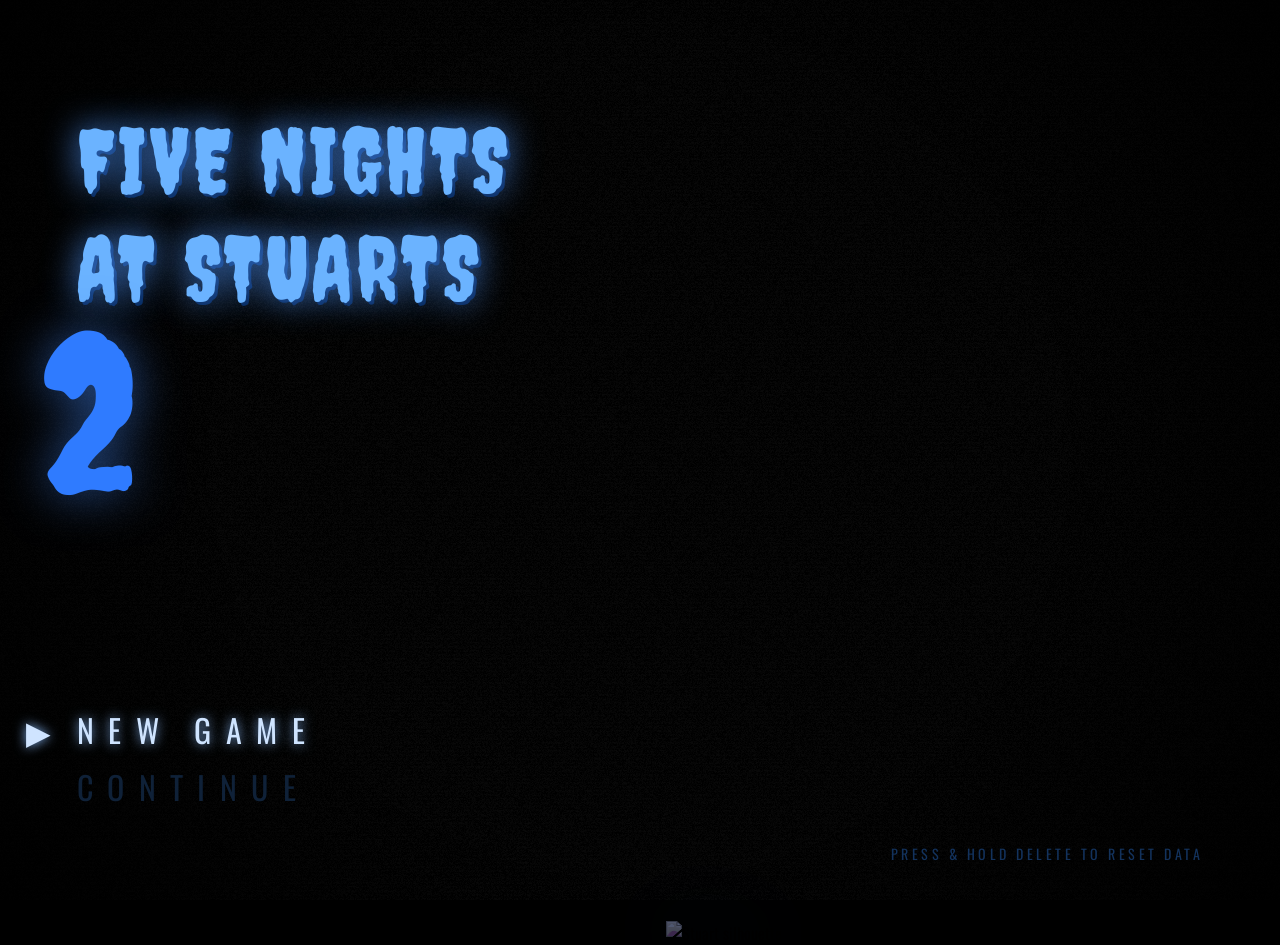
==== commit 8df4e25f: "Update index.html" ====
--- a/gideonsdiapersisgoodygoodygood/index.html
+++ b/gideonsdiapersisgoodygoodygood/index.html
@@ -99,7 +99,7 @@
     addEventListener('keyup',e=>{if(e.key==='Delete'){holdReset=false;resetHold=0}});
     menuItems.forEach(li=>li.addEventListener('mouseover',()=>{sel=menuItems.indexOf(li);updateMenu()}));
     menuItems.forEach(li=>li.addEventListener('click',()=>activate(li)));
-    function activate(li){if(li.id==='menu-new'){transition(()=>location.href='/game.html')}else if(li.id==='menu-continue'&&li.classList.contains('active')){const n=contBtn.dataset.night||1;transition(()=>location.href=`/game.html?night=${n}`)}}
+    function activate(li){if(li.id==='menu-new'){transition(()=>location.href='/gideonsdiapersisgoodygoodygood/game.html')}else if(li.id==='menu-continue'&&li.classList.contains('active')){const n=contBtn.dataset.night||1;transition(()=>location.href=`/gideonsdiapersisgoodygoodygood/game.html?night=${n}`)}}
     function transition(cb){flash.style.opacity='1';setTimeout(cb,140)}
     /* continue save */
     const saved=parseInt(localStorage.getItem('fnafSaveNight')||'0');if(saved>1){contBtn.classList.remove('inactive');contBtn.classList.add('active');contBtn.dataset.night=saved}
